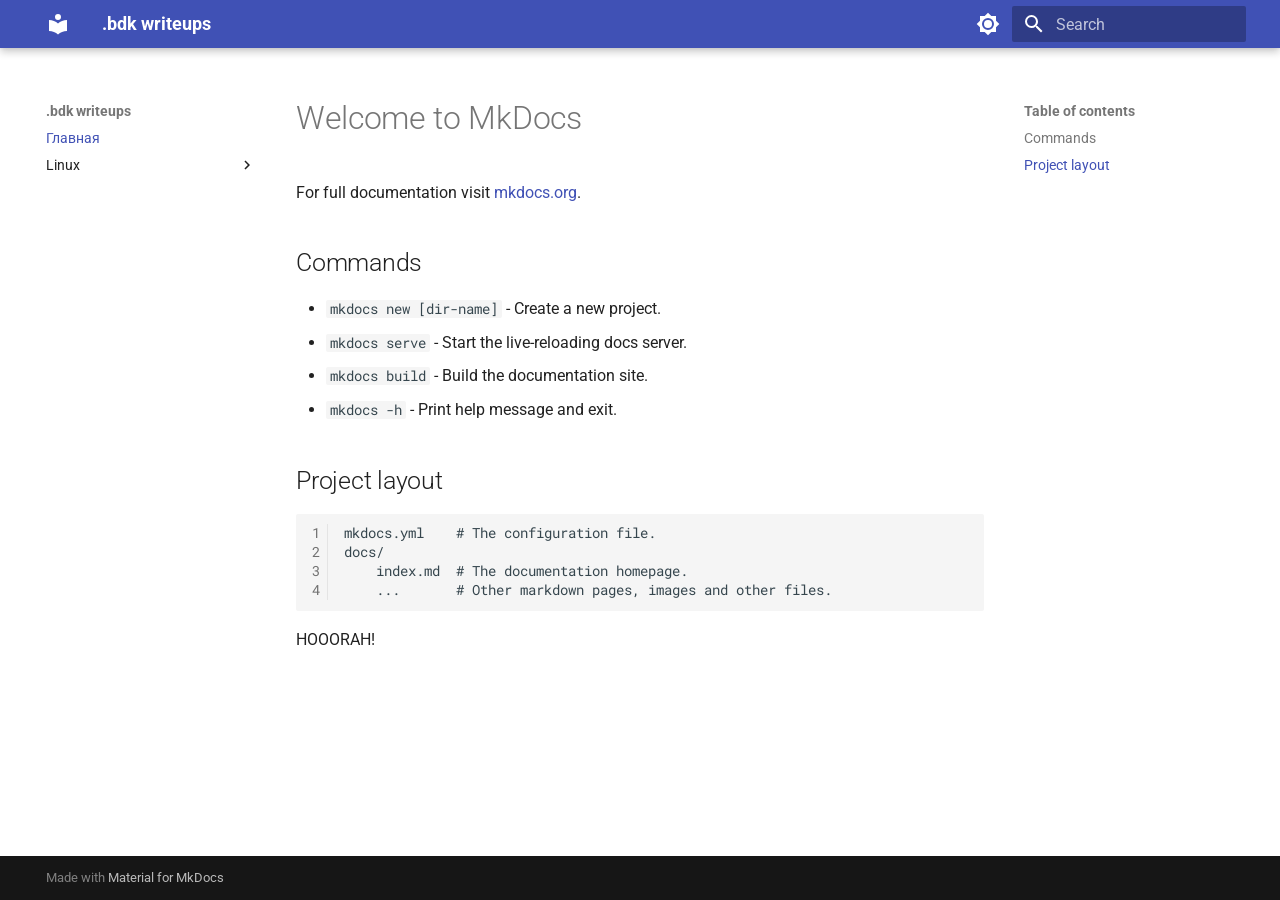
==== index.html @ edc214dc "Deployed 487a9bb with MkDocs version: 1.6.1" ====
<!doctype html>
<html lang="en" class="no-js">
  <head>
    
      <meta charset="utf-8">
      <meta name="viewport" content="width=device-width,initial-scale=1">
      
      
      
      
      
        <link rel="next" href="Linux/cherryblossom/cherryblossom/">
      
      
        
      
      
      <link rel="icon" href="assets/images/favicon.png">
      <meta name="generator" content="mkdocs-1.6.1, mkdocs-material-9.7.7">
    
    
      
        <title>.bdk writeups</title>
      
    
    
      <link rel="stylesheet" href="assets/stylesheets/main.ec1eaa64.min.css">
      
        
        <link rel="stylesheet" href="assets/stylesheets/palette.ab4e12ef.min.css">
      
      


    
    
      
    
    
      
        
        
        <link rel="preconnect" href="https://fonts.gstatic.com" crossorigin>
        <link rel="stylesheet" href="https://fonts.googleapis.com/css?family=Roboto:300,300i,400,400i,700,700i%7CRoboto+Mono:400,400i,700,700i&display=fallback">
        <style>:root{--md-text-font:"Roboto";--md-code-font:"Roboto Mono"}</style>
      
    
    
      <link rel="stylesheet" href="stylesheets/custom.css">
    
    <script>__md_scope=new URL(".",location),__md_hash=e=>[...e].reduce(((e,_)=>(e<<5)-e+_.charCodeAt(0)),0),__md_get=(e,_=localStorage,t=__md_scope)=>JSON.parse(_.getItem(t.pathname+"."+e)),__md_set=(e,_,t=localStorage,a=__md_scope)=>{try{t.setItem(a.pathname+"."+e,JSON.stringify(_))}catch(e){}}</script>
    
      

    
    
  </head>
  
  
    
    
      
    
    
    
    
    <body dir="ltr" data-md-color-scheme="default" data-md-color-primary="indigo" data-md-color-accent="indigo">
  
    
    <input class="md-toggle" data-md-toggle="drawer" type="checkbox" id="__drawer" autocomplete="off">
    <input class="md-toggle" data-md-toggle="search" type="checkbox" id="__search" autocomplete="off">
    <label class="md-overlay" for="__drawer"></label>
    <div data-md-component="skip">
      
        
        <a href="#welcome-to-mkdocs" class="md-skip">
          Skip to content
        </a>
      
    </div>
    <div data-md-component="announce">
      
    </div>
    
    
      

  

<header class="md-header md-header--shadow" data-md-component="header">
  <nav class="md-header__inner md-grid" aria-label="Header">
    <a href="." title=".bdk writeups" class="md-header__button md-logo" aria-label=".bdk writeups" data-md-component="logo">
      
  
  <svg xmlns="http://www.w3.org/2000/svg" viewBox="0 0 24 24"><path d="M12 8a3 3 0 0 0 3-3 3 3 0 0 0-3-3 3 3 0 0 0-3 3 3 3 0 0 0 3 3m0 3.54C9.64 9.35 6.5 8 3 8v11c3.5 0 6.64 1.35 9 3.54 2.36-2.19 5.5-3.54 9-3.54V8c-3.5 0-6.64 1.35-9 3.54"/></svg>

    </a>
    <label class="md-header__button md-icon" for="__drawer">
      
      <svg xmlns="http://www.w3.org/2000/svg" viewBox="0 0 24 24"><path d="M3 6h18v2H3zm0 5h18v2H3zm0 5h18v2H3z"/></svg>
    </label>
    <div class="md-header__title" data-md-component="header-title">
      <div class="md-header__ellipsis">
        <div class="md-header__topic">
          <span class="md-ellipsis">
            .bdk writeups
          </span>
        </div>
        <div class="md-header__topic" data-md-component="header-topic">
          <span class="md-ellipsis">
            
              Главная
            
          </span>
        </div>
      </div>
    </div>
    
      
        <form class="md-header__option" data-md-component="palette">
  
    
    
    
    <input class="md-option" data-md-color-media="" data-md-color-scheme="default" data-md-color-primary="indigo" data-md-color-accent="indigo"  aria-label="Переключить на тёмную тему"  type="radio" name="__palette" id="__palette_0">
    
      <label class="md-header__button md-icon" title="Переключить на тёмную тему" for="__palette_1" hidden>
        <svg xmlns="http://www.w3.org/2000/svg" viewBox="0 0 24 24"><path d="M12 8a4 4 0 0 0-4 4 4 4 0 0 0 4 4 4 4 0 0 0 4-4 4 4 0 0 0-4-4m0 10a6 6 0 0 1-6-6 6 6 0 0 1 6-6 6 6 0 0 1 6 6 6 6 0 0 1-6 6m8-9.31V4h-4.69L12 .69 8.69 4H4v4.69L.69 12 4 15.31V20h4.69L12 23.31 15.31 20H20v-4.69L23.31 12z"/></svg>
      </label>
    
  
    
    
    
    <input class="md-option" data-md-color-media="" data-md-color-scheme="slate" data-md-color-primary="indigo" data-md-color-accent="indigo"  aria-label="Переключить на светлую тему"  type="radio" name="__palette" id="__palette_1">
    
      <label class="md-header__button md-icon" title="Переключить на светлую тему" for="__palette_0" hidden>
        <svg xmlns="http://www.w3.org/2000/svg" viewBox="0 0 24 24"><path d="M12 18c-.89 0-1.74-.2-2.5-.55C11.56 16.5 13 14.42 13 12s-1.44-4.5-3.5-5.45C10.26 6.2 11.11 6 12 6a6 6 0 0 1 6 6 6 6 0 0 1-6 6m8-9.31V4h-4.69L12 .69 8.69 4H4v4.69L.69 12 4 15.31V20h4.69L12 23.31 15.31 20H20v-4.69L23.31 12z"/></svg>
      </label>
    
  
</form>
      
    
    
      <script>var palette=__md_get("__palette");if(palette&&palette.color){if("(prefers-color-scheme)"===palette.color.media){var media=matchMedia("(prefers-color-scheme: light)"),input=document.querySelector(media.matches?"[data-md-color-media='(prefers-color-scheme: light)']":"[data-md-color-media='(prefers-color-scheme: dark)']");palette.color.media=input.getAttribute("data-md-color-media"),palette.color.scheme=input.getAttribute("data-md-color-scheme"),palette.color.primary=input.getAttribute("data-md-color-primary"),palette.color.accent=input.getAttribute("data-md-color-accent")}for(var[key,value]of Object.entries(palette.color))document.body.setAttribute("data-md-color-"+key,value)}</script>
    
    
    
      
      
        <label class="md-header__button md-icon" for="__search">
          
          <svg xmlns="http://www.w3.org/2000/svg" viewBox="0 0 24 24"><path d="M9.5 3A6.5 6.5 0 0 1 16 9.5c0 1.61-.59 3.09-1.56 4.23l.27.27h.79l5 5-1.5 1.5-5-5v-.79l-.27-.27A6.52 6.52 0 0 1 9.5 16 6.5 6.5 0 0 1 3 9.5 6.5 6.5 0 0 1 9.5 3m0 2C7 5 5 7 5 9.5S7 14 9.5 14 14 12 14 9.5 12 5 9.5 5"/></svg>
        </label>
        <div class="md-search" data-md-component="search" role="dialog">
  <label class="md-search__overlay" for="__search"></label>
  <div class="md-search__inner" role="search">
    <form class="md-search__form" name="search">
      <input type="text" class="md-search__input" name="query" aria-label="Search" placeholder="Search" autocapitalize="off" autocorrect="off" autocomplete="off" spellcheck="false" data-md-component="search-query" required>
      <label class="md-search__icon md-icon" for="__search">
        
        <svg xmlns="http://www.w3.org/2000/svg" viewBox="0 0 24 24"><path d="M9.5 3A6.5 6.5 0 0 1 16 9.5c0 1.61-.59 3.09-1.56 4.23l.27.27h.79l5 5-1.5 1.5-5-5v-.79l-.27-.27A6.52 6.52 0 0 1 9.5 16 6.5 6.5 0 0 1 3 9.5 6.5 6.5 0 0 1 9.5 3m0 2C7 5 5 7 5 9.5S7 14 9.5 14 14 12 14 9.5 12 5 9.5 5"/></svg>
        
        <svg xmlns="http://www.w3.org/2000/svg" viewBox="0 0 24 24"><path d="M20 11v2H8l5.5 5.5-1.42 1.42L4.16 12l7.92-7.92L13.5 5.5 8 11z"/></svg>
      </label>
      <nav class="md-search__options" aria-label="Search">
        
        <button type="reset" class="md-search__icon md-icon" title="Clear" aria-label="Clear" tabindex="-1">
          
          <svg xmlns="http://www.w3.org/2000/svg" viewBox="0 0 24 24"><path d="M19 6.41 17.59 5 12 10.59 6.41 5 5 6.41 10.59 12 5 17.59 6.41 19 12 13.41 17.59 19 19 17.59 13.41 12z"/></svg>
        </button>
      </nav>
      
    </form>
    <div class="md-search__output">
      <div class="md-search__scrollwrap" tabindex="0" data-md-scrollfix>
        <div class="md-search-result" data-md-component="search-result">
          <div class="md-search-result__meta">
            Initializing search
          </div>
          <ol class="md-search-result__list" role="presentation"></ol>
        </div>
      </div>
    </div>
  </div>
</div>
      
    
    
  </nav>
  
</header>
    
    <div class="md-container" data-md-component="container">
      
      
        
          
        
      
      <main class="md-main" data-md-component="main">
        <div class="md-main__inner md-grid">
          
            
              
              <div class="md-sidebar md-sidebar--primary" data-md-component="sidebar" data-md-type="navigation" >
                <div class="md-sidebar__scrollwrap">
                  <div class="md-sidebar__inner">
                    



<nav class="md-nav md-nav--primary" aria-label="Navigation" data-md-level="0">
  <label class="md-nav__title" for="__drawer">
    <a href="." title=".bdk writeups" class="md-nav__button md-logo" aria-label=".bdk writeups" data-md-component="logo">
      
  
  <svg xmlns="http://www.w3.org/2000/svg" viewBox="0 0 24 24"><path d="M12 8a3 3 0 0 0 3-3 3 3 0 0 0-3-3 3 3 0 0 0-3 3 3 3 0 0 0 3 3m0 3.54C9.64 9.35 6.5 8 3 8v11c3.5 0 6.64 1.35 9 3.54 2.36-2.19 5.5-3.54 9-3.54V8c-3.5 0-6.64 1.35-9 3.54"/></svg>

    </a>
    .bdk writeups
  </label>
  
  <ul class="md-nav__list" data-md-scrollfix>
    
      
      
  
  
    
  
  
  
    <li class="md-nav__item md-nav__item--active">
      
      <input class="md-nav__toggle md-toggle" type="checkbox" id="__toc">
      
      
        
      
      
        <label class="md-nav__link md-nav__link--active" for="__toc">
          
  
  
  <span class="md-ellipsis">
    
  
    Главная
  

    
  </span>
  
  

          <span class="md-nav__icon md-icon"></span>
        </label>
      
      <a href="." class="md-nav__link md-nav__link--active">
        
  
  
  <span class="md-ellipsis">
    
  
    Главная
  

    
  </span>
  
  

      </a>
      
        

<nav class="md-nav md-nav--secondary" aria-label="Table of contents">
  
  
  
    
  
  
    <label class="md-nav__title" for="__toc">
      <span class="md-nav__icon md-icon"></span>
      Table of contents
    </label>
    <ul class="md-nav__list" data-md-component="toc" data-md-scrollfix>
      
        <li class="md-nav__item">
  <a href="#commands" class="md-nav__link">
    <span class="md-ellipsis">
      
        Commands
      
    </span>
  </a>
  
</li>
      
        <li class="md-nav__item">
  <a href="#project-layout" class="md-nav__link">
    <span class="md-ellipsis">
      
        Project layout
      
    </span>
  </a>
  
</li>
      
    </ul>
  
</nav>
      
    </li>
  

    
      
      
  
  
  
  
    
    
    
    
    
    <li class="md-nav__item md-nav__item--nested">
      
        
        
        <input class="md-nav__toggle md-toggle " type="checkbox" id="__nav_2" >
        
          
          <label class="md-nav__link" for="__nav_2" id="__nav_2_label" tabindex="0">
            
  
  
  <span class="md-ellipsis">
    
  
    Linux
  

    
  </span>
  
  

            <span class="md-nav__icon md-icon"></span>
          </label>
        
        <nav class="md-nav" data-md-level="1" aria-labelledby="__nav_2_label" aria-expanded="false">
          <label class="md-nav__title" for="__nav_2">
            <span class="md-nav__icon md-icon"></span>
            
  
    Linux
  

          </label>
          <ul class="md-nav__list" data-md-scrollfix>
            
              
                
  
  
  
  
    <li class="md-nav__item">
      <a href="Linux/cherryblossom/cherryblossom/" class="md-nav__link">
        
  
  
  <span class="md-ellipsis">
    
  
    CherryBlossom
  

    
  </span>
  
  

      </a>
    </li>
  

              
            
          </ul>
        </nav>
      
    </li>
  

    
  </ul>
</nav>
                  </div>
                </div>
              </div>
            
            
              
              <div class="md-sidebar md-sidebar--secondary" data-md-component="sidebar" data-md-type="toc" >
                <div class="md-sidebar__scrollwrap">
                  <div class="md-sidebar__inner">
                    

<nav class="md-nav md-nav--secondary" aria-label="Table of contents">
  
  
  
    
  
  
    <label class="md-nav__title" for="__toc">
      <span class="md-nav__icon md-icon"></span>
      Table of contents
    </label>
    <ul class="md-nav__list" data-md-component="toc" data-md-scrollfix>
      
        <li class="md-nav__item">
  <a href="#commands" class="md-nav__link">
    <span class="md-ellipsis">
      
        Commands
      
    </span>
  </a>
  
</li>
      
        <li class="md-nav__item">
  <a href="#project-layout" class="md-nav__link">
    <span class="md-ellipsis">
      
        Project layout
      
    </span>
  </a>
  
</li>
      
    </ul>
  
</nav>
                  </div>
                </div>
              </div>
            
          
          
            <div class="md-content" data-md-component="content">
              
              <article class="md-content__inner md-typeset">
                
                  



<h1 id="welcome-to-mkdocs">Welcome to MkDocs</h1>
<p>For full documentation visit <a href="https://www.mkdocs.org">mkdocs.org</a>.</p>
<h2 id="commands">Commands</h2>
<ul>
<li><code>mkdocs new [dir-name]</code> - Create a new project.</li>
<li><code>mkdocs serve</code> - Start the live-reloading docs server.</li>
<li><code>mkdocs build</code> - Build the documentation site.</li>
<li><code>mkdocs -h</code> - Print help message and exit.</li>
</ul>
<h2 id="project-layout">Project layout</h2>
<div class="highlight"><table class="highlighttable"><tr><td class="linenos"><div class="linenodiv"><pre><span></span><span class="normal">1</span>
<span class="normal">2</span>
<span class="normal">3</span>
<span class="normal">4</span></pre></div></td><td class="code"><div><pre><span></span><code>mkdocs.yml    # The configuration file.
docs/
    index.md  # The documentation homepage.
    ...       # Other markdown pages, images and other files.
</code></pre></div></td></tr></table></div>
<p>HOOORAH!</p>












                
              </article>
            </div>
          
          
<script>var target=document.getElementById(location.hash.slice(1));target&&target.name&&(target.checked=target.name.startsWith("__tabbed_"))</script>
        </div>
        
      </main>
      
        <footer class="md-footer">
  
  <div class="md-footer-meta md-typeset">
    <div class="md-footer-meta__inner md-grid">
      <div class="md-copyright">
  
  
    Made with
    <a href="https://squidfunk.github.io/mkdocs-material/" target="_blank" rel="noopener">
      Material for MkDocs
    </a>
  
</div>
      
    </div>
  </div>
</footer>
      
    </div>
    <div class="md-dialog" data-md-component="dialog">
      <div class="md-dialog__inner md-typeset"></div>
    </div>
    
    
    
      
      
      <script id="__config" type="application/json">{"annotate": null, "base": ".", "features": [], "search": "assets/javascripts/workers/search.2c215733.min.js", "tags": null, "translations": {"clipboard.copied": "Copied to clipboard", "clipboard.copy": "Copy to clipboard", "search.result.more.one": "1 more on this page", "search.result.more.other": "# more on this page", "search.result.none": "No matching documents", "search.result.one": "1 matching document", "search.result.other": "# matching documents", "search.result.placeholder": "Type to start searching", "search.result.term.missing": "Missing", "select.version": "Select version"}, "version": null}</script>
    
    
      <script src="assets/javascripts/bundle.d7400e89.min.js"></script>
      
    
  </body>
</html>
---- assets/stylesheets/main.ec1eaa64.min.css ----
@charset "UTF-8";html{-webkit-text-size-adjust:none;-moz-text-size-adjust:none;text-size-adjust:none;box-sizing:border-box}*,:after,:before{box-sizing:inherit}@media (prefers-reduced-motion){*,:after,:before{transition:none!important}}body{margin:0}a,button,input,label{-webkit-tap-highlight-color:transparent}a{color:inherit;text-decoration:none}hr{border:0;box-sizing:initial;display:block;height:.05rem;overflow:visible;padding:0}small{font-size:80%}sub,sup{line-height:1em}img{border-style:none}table{border-collapse:initial;border-spacing:0}td,th{font-weight:400;vertical-align:top}button{background:#0000;border:0;font-family:inherit;font-size:inherit;margin:0;padding:0}input{border:0;outline:none}:root{--md-primary-fg-color:#4051b5;--md-primary-fg-color--light:#5d6cc0;--md-primary-fg-color--dark:#303fa1;--md-primary-bg-color:#fff;--md-primary-bg-color--light:#ffffffb3;--md-accent-fg-color:#526cfe;--md-accent-fg-color--transparent:#526cfe1a;--md-accent-bg-color:#fff;--md-accent-bg-color--light:#ffffffb3}[data-md-color-scheme=default]{color-scheme:light}[data-md-color-scheme=default] img[src$="#gh-dark-mode-only"],[data-md-color-scheme=default] img[src$="#only-dark"]{display:none}:root,[data-md-color-scheme=default]{--md-hue:225deg;--md-default-fg-color:#000000de;--md-default-fg-color--light:#0000008a;--md-default-fg-color--lighter:#00000052;--md-default-fg-color--lightest:#00000012;--md-default-bg-color:#fff;--md-default-bg-color--light:#ffffffb3;--md-default-bg-color--lighter:#ffffff4d;--md-default-bg-color--lightest:#ffffff1f;--md-code-fg-color:#36464e;--md-code-bg-color:#f5f5f5;--md-code-bg-color--light:#f5f5f5b3;--md-code-bg-color--lighter:#f5f5f54d;--md-code-hl-color:#4287ff;--md-code-hl-color--light:#4287ff1a;--md-code-hl-number-color:#d52a2a;--md-code-hl-special-color:#db1457;--md-code-hl-function-color:#a846b9;--md-code-hl-constant-color:#6e59d9;--md-code-hl-keyword-color:#3f6ec6;--md-code-hl-string-color:#1c7d4d;--md-code-hl-name-color:var(--md-code-fg-color);--md-code-hl-operator-color:var(--md-default-fg-color--light);--md-code-hl-punctuation-color:var(--md-default-fg-color--light);--md-code-hl-comment-color:var(--md-default-fg-color--light);--md-code-hl-generic-color:var(--md-default-fg-color--light);--md-code-hl-variable-color:var(--md-default-fg-color--light);--md-typeset-color:var(--md-default-fg-color);--md-typeset-a-color:var(--md-primary-fg-color);--md-typeset-del-color:#f5503d26;--md-typeset-ins-color:#0bd57026;--md-typeset-kbd-color:#fafafa;--md-typeset-kbd-accent-color:#fff;--md-typeset-kbd-border-color:#b8b8b8;--md-typeset-mark-color:#ffff0080;--md-typeset-table-color:#0000001f;--md-typeset-table-color--light:rgba(0,0,0,.035);--md-admonition-fg-color:var(--md-default-fg-color);--md-admonition-bg-color:var(--md-default-bg-color);--md-warning-fg-color:#000000de;--md-warning-bg-color:#ff9;--md-footer-fg-color:#fff;--md-footer-fg-color--light:#ffffffb3;--md-footer-fg-color--lighter:#ffffff73;--md-footer-bg-color:#000000de;--md-footer-bg-color--dark:#00000052;--md-shadow-z1:0 0.2rem 0.5rem #0000000d,0 0 0.05rem #0000001a;--md-shadow-z2:0 0.2rem 0.5rem #0000001a,0 0 0.05rem #00000040;--md-shadow-z3:0 0.2rem 0.5rem #0003,0 0 0.05rem #00000059}.md-icon svg{fill:currentcolor;display:block;height:1.2rem;width:1.2rem}body{-webkit-font-smoothing:antialiased;-moz-osx-font-smoothing:grayscale;--md-text-font-family:var(--md-text-font,_),-apple-system,BlinkMacSystemFont,Helvetica,Arial,sans-serif;--md-code-font-family:var(--md-code-font,_),SFMono-Regular,Consolas,Menlo,monospace}aside,body,input{font-feature-settings:"kern","liga";color:var(--md-typeset-color);font-family:var(--md-text-font-family)}code,kbd,pre{font-feature-settings:"kern";font-family:var(--md-code-font-family)}:root{--md-typeset-table-sort-icon:url('data:image/svg+xml;charset=utf-8,<svg xmlns="http://www.w3.org/2000/svg" viewBox="0 0 24 24"><path d="m18 21-4-4h3V7h-3l4-4 4 4h-3v10h3M2 19v-2h10v2M2 13v-2h7v2M2 7V5h4v2z"/></svg>');--md-typeset-table-sort-icon--asc:url('data:image/svg+xml;charset=utf-8,<svg xmlns="http://www.w3.org/2000/svg" viewBox="0 0 24 24"><path d="M19 17h3l-4 4-4-4h3V3h2M2 17h10v2H2M6 5v2H2V5m0 6h7v2H2z"/></svg>');--md-typeset-table-sort-icon--desc:url('data:image/svg+xml;charset=utf-8,<svg xmlns="http://www.w3.org/2000/svg" viewBox="0 0 24 24"><path d="M19 7h3l-4-4-4 4h3v14h2M2 17h10v2H2M6 5v2H2V5m0 6h7v2H2z"/></svg>')}.md-typeset{-webkit-print-color-adjust:exact;color-adjust:exact;font-size:.8rem;line-height:1.6;overflow-wrap:break-word}@media print{.md-typeset{font-size:.68rem}}.md-typeset blockquote,.md-typeset dl,.md-typeset figure,.md-typeset ol,.md-typeset pre,.md-typeset ul{margin-bottom:1em;margin-top:1em}.md-typeset h1{color:var(--md-default-fg-color--light);font-size:2em;line-height:1.3;margin:0 0 1.25em}.md-typeset h1,.md-typeset h2{font-weight:300;letter-spacing:-.01em}.md-typeset h2{font-size:1.5625em;line-height:1.4;margin:1.6em 0 .64em}.md-typeset h3{font-size:1.25em;font-weight:400;letter-spacing:-.01em;line-height:1.5;margin:1.6em 0 .8em}.md-typeset h2+h3{margin-top:.8em}.md-typeset h4{font-weight:700;letter-spacing:-.01em;margin:1em 0}.md-typeset h5,.md-typeset h6{color:var(--md-default-fg-color--light);font-size:.8em;font-weight:700;letter-spacing:-.01em;margin:1.25em 0}.md-typeset h5{text-transform:uppercase}.md-typeset h5 code{text-transform:none}.md-typeset hr{border-bottom:.05rem solid var(--md-default-fg-color--lightest);display:flow-root;margin:1.5em 0}.md-typeset a{color:var(--md-typeset-a-color);word-break:break-word}.md-typeset a,.md-typeset a:before{transition:color 125ms}.md-typeset a:focus,.md-typeset a:hover{color:var(--md-accent-fg-color)}.md-typeset a:focus code,.md-typeset a:hover code{background-color:var(--md-accent-fg-color--transparent);color:var(--md-accent-fg-color)}.md-typeset a code{color:var(--md-typeset-a-color)}.md-typeset a.focus-visible{outline-color:var(--md-accent-fg-color);outline-offset:.2rem}.md-typeset code,.md-typeset kbd,.md-typeset pre{color:var(--md-code-fg-color);direction:ltr;font-variant-ligatures:none;transition:background-color 125ms}@media print{.md-typeset code,.md-typeset kbd,.md-typeset pre{white-space:pre-wrap}}.md-typeset code{background-color:var(--md-code-bg-color);border-radius:.1rem;-webkit-box-decoration-break:clone;box-decoration-break:clone;font-size:.85em;padding:0 .2941176471em;transition:color 125ms,background-color 125ms;word-break:break-word}.md-typeset code:not(.focus-visible){-webkit-tap-highlight-color:transparent;outline:none}.md-typeset pre{display:flow-root;line-height:1.4;position:relative}.md-typeset pre>code{-webkit-box-decoration-break:slice;box-decoration-break:slice;box-shadow:none;display:block;margin:0;outline-color:var(--md-accent-fg-color);overflow:auto;padding:.7720588235em 1.1764705882em;scrollbar-color:var(--md-default-fg-color--lighter) #0000;scrollbar-width:thin;touch-action:auto;word-break:normal}.md-typeset pre>code:hover{scrollbar-color:var(--md-accent-fg-color) #0000}.md-typeset pre>code::-webkit-scrollbar{height:.2rem;width:.2rem}.md-typeset pre>code::-webkit-scrollbar-thumb{background-color:var(--md-default-fg-color--lighter)}.md-typeset pre>code::-webkit-scrollbar-thumb:hover{background-color:var(--md-accent-fg-color)}.md-typeset kbd{background-color:var(--md-typeset-kbd-color);border-radius:.1rem;box-shadow:0 .1rem 0 .05rem var(--md-typeset-kbd-border-color),0 .1rem 0 var(--md-typeset-kbd-border-color),0 -.1rem .2rem var(--md-typeset-kbd-accent-color) inset;color:var(--md-default-fg-color);display:inline-block;font-size:.75em;padding:0 .6666666667em;vertical-align:text-top;word-break:break-word}.md-typeset mark{background-color:var(--md-typeset-mark-color);-webkit-box-decoration-break:clone;box-decoration-break:clone;color:inherit;word-break:break-word}.md-typeset abbr{cursor:help;text-decoration:none}.md-typeset [data-preview],.md-typeset abbr{border-bottom:.05rem dotted var(--md-default-fg-color--light)}.md-typeset small{opacity:.75}[dir=ltr] .md-typeset sub,[dir=ltr] .md-typeset sup{margin-left:.078125em}[dir=rtl] .md-typeset sub,[dir=rtl] .md-typeset sup{margin-right:.078125em}[dir=ltr] .md-typeset blockquote{padding-left:.6rem}[dir=rtl] .md-typeset blockquote{padding-right:.6rem}[dir=ltr] .md-typeset blockquote{border-left:.2rem solid var(--md-default-fg-color--lighter)}[dir=rtl] .md-typeset blockquote{border-right:.2rem solid var(--md-default-fg-color--lighter)}.md-typeset blockquote{color:var(--md-default-fg-color--light);margin-left:0;margin-right:0}.md-typeset ul{list-style-type:disc}.md-typeset ul[type]{list-style-type:revert-layer}[dir=ltr] .md-typeset ol,[dir=ltr] .md-typeset ul{margin-left:.625em}[dir=rtl] .md-typeset ol,[dir=rtl] .md-typeset ul{margin-right:.625em}.md-typeset ol,.md-typeset ul{padding:0}.md-typeset ol:not([hidden]),.md-typeset ul:not([hidden]){display:flow-root}.md-typeset ol ol,.md-typeset ul ol{list-style-type:lower-alpha}.md-typeset ol ol ol,.md-typeset ul ol ol{list-style-type:lower-roman}.md-typeset ol ol ol ol,.md-typeset ul ol ol ol{list-style-type:upper-alpha}.md-typeset ol ol ol ol ol,.md-typeset ul ol ol ol ol{list-style-type:upper-roman}.md-typeset ol[type],.md-typeset ul[type]{list-style-type:revert-layer}[dir=ltr] .md-typeset ol li,[dir=ltr] .md-typeset ul li{margin-left:1.25em}[dir=rtl] .md-typeset ol li,[dir=rtl] .md-typeset ul li{margin-right:1.25em}.md-typeset ol li,.md-typeset ul li{margin-bottom:.5em}.md-typeset ol li blockquote,.md-typeset ol li p,.md-typeset ul li blockquote,.md-typeset ul li p{margin:.5em 0}.md-typeset ol li:last-child,.md-typeset ul li:last-child{margin-bottom:0}[dir=ltr] .md-typeset ol li ol,[dir=ltr] .md-typeset ol li ul,[dir=ltr] .md-typeset ul li ol,[dir=ltr] .md-typeset ul li ul{margin-left:.625em}[dir=rtl] .md-typeset ol li ol,[dir=rtl] .md-typeset ol li ul,[dir=rtl] .md-typeset ul li ol,[dir=rtl] .md-typeset ul li ul{margin-right:.625em}.md-typeset ol li ol,.md-typeset ol li ul,.md-typeset ul li ol,.md-typeset ul li ul{margin-bottom:.5em;margin-top:.5em}[dir=ltr] .md-typeset dd{margin-left:1.875em}[dir=rtl] .md-typeset dd{margin-right:1.875em}.md-typeset dd{margin-bottom:1.5em;margin-top:1em}.md-typeset img,.md-typeset svg,.md-typeset video{height:auto;max-width:100%}.md-typeset img[align=left]{margin:1em 1em 1em 0}.md-typeset img[align=right]{margin:1em 0 1em 1em}.md-typeset img[align]:only-child{margin-top:0}.md-typeset figure{display:flow-root;margin:1em auto;max-width:100%;text-align:center;width:fit-content}.md-typeset figure img{display:block;margin:0 auto}.md-typeset figcaption{font-style:italic;margin:1em auto;max-width:24rem}.md-typeset iframe{max-width:100%}.md-typeset table:not([class]){background-color:var(--md-default-bg-color);border:.05rem solid var(--md-typeset-table-color);border-radius:.1rem;display:inline-block;font-size:.64rem;max-width:100%;overflow:auto;touch-action:auto}@media print{.md-typeset table:not([class]){display:table}}.md-typeset table:not([class])+*{margin-top:1.5em}.md-typeset table:not([class]) td>:first-child,.md-typeset table:not([class]) th>:first-child{margin-top:0}.md-typeset table:not([class]) td>:last-child,.md-typeset table:not([class]) th>:last-child{margin-bottom:0}.md-typeset table:not([class]) td:not([align]),.md-typeset table:not([class]) th:not([align]){text-align:left}[dir=rtl] .md-typeset table:not([class]) td:not([align]),[dir=rtl] .md-typeset table:not([class]) th:not([align]){text-align:right}.md-typeset table:not([class]) th{font-weight:700;min-width:5rem;padding:.9375em 1.25em;vertical-align:top}.md-typeset table:not([class]) td{border-top:.05rem solid var(--md-typeset-table-color);padding:.9375em 1.25em;vertical-align:top}.md-typeset table:not([class]) tbody tr{transition:background-color 125ms}.md-typeset table:not([class]) tbody tr:hover{background-color:var(--md-typeset-table-color--light);box-shadow:0 .05rem 0 var(--md-default-bg-color) inset}.md-typeset table:not([class]) a{word-break:normal}.md-typeset table th[role=columnheader]{cursor:pointer}[dir=ltr] .md-typeset table th[role=columnheader]:after{margin-left:.5em}[dir=rtl] .md-typeset table th[role=columnheader]:after{margin-right:.5em}.md-typeset table th[role=columnheader]:after{content:"";display:inline-block;height:1.2em;-webkit-mask-image:var(--md-typeset-table-sort-icon);mask-image:var(--md-typeset-table-sort-icon);-webkit-mask-repeat:no-repeat;mask-repeat:no-repeat;-webkit-mask-size:contain;mask-size:contain;transition:background-color 125ms;vertical-align:text-bottom;width:1.2em}.md-typeset table th[role=columnheader]:hover:after{background-color:var(--md-default-fg-color--lighter)}.md-typeset table th[role=columnheader][aria-sort=ascending]:after{background-color:var(--md-default-fg-color--light);-webkit-mask-image:var(--md-typeset-table-sort-icon--asc);mask-image:var(--md-typeset-table-sort-icon--asc)}.md-typeset table th[role=columnheader][aria-sort=descending]:after{background-color:var(--md-default-fg-color--light);-webkit-mask-image:var(--md-typeset-table-sort-icon--desc);mask-image:var(--md-typeset-table-sort-icon--desc)}.md-typeset__scrollwrap{margin:1em -.8rem;overflow-x:auto;touch-action:auto}.md-typeset__table{display:inline-block;margin-bottom:.5em;padding:0 .8rem}@media print{.md-typeset__table{display:block}}html .md-typeset__table table{display:table;margin:0;overflow:hidden;width:100%}@media screen and (max-width:44.984375em){.md-content__inner>pre{margin:1em -.8rem}.md-content__inner>pre code{border-radius:0}}.md-typeset .md-author{border-radius:100%;display:block;flex-shrink:0;height:1.6rem;overflow:hidden;position:relative;transition:color 125ms,transform 125ms;width:1.6rem}.md-typeset .md-author img{display:block}.md-typeset .md-author--more{background:var(--md-default-fg-color--lightest);color:var(--md-default-fg-color--lighter);font-size:.6rem;font-weight:700;line-height:1.6rem;text-align:center}.md-typeset .md-author--long{height:2.4rem;width:2.4rem}.md-typeset a.md-author{transform:scale(1)}.md-typeset a.md-author img{border-radius:100%;filter:grayscale(100%) opacity(75%);transition:filter 125ms}.md-typeset a.md-author:focus,.md-typeset a.md-author:hover{transform:scale(1.1);z-index:1}.md-typeset a.md-author:focus img,.md-typeset a.md-author:hover img{filter:grayscale(0)}.md-banner{background-color:var(--md-footer-bg-color);color:var(--md-footer-fg-color);overflow:auto}@media print{.md-banner{display:none}}.md-banner--warning{background-color:var(--md-warning-bg-color);color:var(--md-warning-fg-color)}.md-banner__inner{font-size:.7rem;margin:.6rem auto;padding:0 .8rem}[dir=ltr] .md-banner__button{float:right}[dir=rtl] .md-banner__button{float:left}.md-banner__button{color:inherit;cursor:pointer;transition:opacity .25s}.no-js .md-banner__button{display:none}.md-banner__button:hover{opacity:.7}html{font-size:125%;height:100%;overflow-x:hidden}@media screen and (min-width:100em){html{font-size:137.5%}}@media screen and (min-width:125em){html{font-size:150%}}body{background-color:var(--md-default-bg-color);display:flex;flex-direction:column;font-size:.5rem;min-height:100%;position:relative;width:100%}@media print{body{display:block}}@media screen and (max-width:59.984375em){body[data-md-scrolllock]{position:fixed}}.md-grid{margin-left:auto;margin-right:auto;max-width:61rem}.md-container{display:flex;flex-direction:column;flex-grow:1}@media print{.md-container{display:block}}.md-main{flex-grow:1}.md-main__inner{display:flex;height:100%;margin-top:1.5rem}.md-ellipsis{overflow:hidden;text-overflow:ellipsis}.md-toggle{display:none}.md-option{height:0;opacity:0;position:absolute;width:0}.md-option:checked+label:not([hidden]){display:block}.md-option.focus-visible+label{outline-color:var(--md-accent-fg-color);outline-style:auto}.md-skip{background-color:var(--md-default-fg-color);border-radius:.1rem;color:var(--md-default-bg-color);font-size:.64rem;margin:.5rem;opacity:0;outline-color:var(--md-accent-fg-color);padding:.3rem .5rem;position:fixed;transform:translateY(.4rem);z-index:-1}.md-skip:focus{opacity:1;transform:translateY(0);transition:transform .25s cubic-bezier(.4,0,.2,1),opacity 175ms 75ms;z-index:10}@page{margin:25mm}:root{--md-clipboard-icon:url('data:image/svg+xml;charset=utf-8,<svg xmlns="http://www.w3.org/2000/svg" viewBox="0 0 24 24"><path d="M19 21H8V7h11m0-2H8a2 2 0 0 0-2 2v14a2 2 0 0 0 2 2h11a2 2 0 0 0 2-2V7a2 2 0 0 0-2-2m-3-4H4a2 2 0 0 0-2 2v14h2V3h12z"/></svg>')}.md-clipboard{border-radius:.1rem;color:var(--md-default-fg-color--lightest);cursor:pointer;height:1.5em;outline-color:var(--md-accent-fg-color);outline-offset:.1rem;transition:color .25s;width:1.5em;z-index:1}@media print{.md-clipboard{display:none}}.md-clipboard:not(.focus-visible){-webkit-tap-highlight-color:transparent;outline:none}:hover>.md-clipboard{color:var(--md-default-fg-color--light)}.md-clipboard:focus,.md-clipboard:hover{color:var(--md-accent-fg-color)}.md-clipboard:after{background-color:currentcolor;content:"";display:block;height:1.125em;margin:0 auto;-webkit-mask-image:var(--md-clipboard-icon);mask-image:var(--md-clipboard-icon);-webkit-mask-position:center;mask-position:center;-webkit-mask-repeat:no-repeat;mask-repeat:no-repeat;-webkit-mask-size:contain;mask-size:contain;width:1.125em}.md-clipboard--inline{cursor:pointer}.md-clipboard--inline code{transition:color .25s,background-color .25s}.md-clipboard--inline:focus code,.md-clipboard--inline:hover code{background-color:var(--md-accent-fg-color--transparent);color:var(--md-accent-fg-color)}:root{--md-code-select-icon:url('data:image/svg+xml;charset=utf-8,<svg xmlns="http://www.w3.org/2000/svg" viewBox="0 0 24 24"><path d="M19 19h-4v2h4c1.1 0 2-.9 2-2v-4h-2m0-12h-4v2h4v4h2V5c0-1.1-.9-2-2-2M5 5h4V3H5c-1.1 0-2 .9-2 2v4h2m0 6H3v4c0 1.1.9 2 2 2h4v-2H5zm2-4h2v2H7zm4 0h2v2h-2zm4 0h2v2h-2zM7 7h2v2H7zm4 0h2v2h-2zm4 0h2v2h-2zm-8 8h2v2H7zm4 0h2v2h-2zm4 0h2v2h-2z"/></svg>');--md-code-copy-icon:url('data:image/svg+xml;charset=utf-8,<svg xmlns="http://www.w3.org/2000/svg" viewBox="0 0 24 24"><path d="M19 21H8V7h11m0-2H8a2 2 0 0 0-2 2v14a2 2 0 0 0 2 2h11a2 2 0 0 0 2-2V7a2 2 0 0 0-2-2m-3-4H4a2 2 0 0 0-2 2v14h2V3h12z"/></svg>')}.md-typeset .md-code__content{display:grid}.md-code__nav{background-color:var(--md-code-bg-color--lighter);border-radius:.1rem;display:flex;gap:.2rem;padding:.2rem;position:absolute;right:.25em;top:.25em;transition:background-color .25s;z-index:1}:hover>.md-code__nav{background-color:var(--md-code-bg-color--light)}.md-code__button{color:var(--md-default-fg-color--lightest);cursor:pointer;display:block;height:1.5em;outline-color:var(--md-accent-fg-color);outline-offset:.1rem;transition:color .25s;width:1.5em}:hover>*>.md-code__button{color:var(--md-default-fg-color--light)}.md-code__button.focus-visible,.md-code__button:hover{color:var(--md-accent-fg-color)}.md-code__button--active{color:var(--md-default-fg-color)!important}.md-code__button:after{background-color:currentcolor;content:"";display:block;height:1.125em;margin:0 auto;-webkit-mask-position:center;mask-position:center;-webkit-mask-repeat:no-repeat;mask-repeat:no-repeat;-webkit-mask-size:contain;mask-size:contain;width:1.125em}.md-code__button[data-md-type=select]:after{-webkit-mask-image:var(--md-code-select-icon);mask-image:var(--md-code-select-icon)}.md-code__button[data-md-type=copy]:after{-webkit-mask-image:var(--md-code-copy-icon);mask-image:var(--md-code-copy-icon)}@keyframes consent{0%{opacity:0;transform:translateY(100%)}to{opacity:1;transform:translateY(0)}}@keyframes overlay{0%{opacity:0}to{opacity:1}}.md-consent__overlay{animation:overlay .25s both;-webkit-backdrop-filter:blur(.1rem);backdrop-filter:blur(.1rem);background-color:#0000008a;height:100%;opacity:1;position:fixed;top:0;width:100%;z-index:5}.md-consent__inner{animation:consent .5s cubic-bezier(.1,.7,.1,1) both;background-color:var(--md-default-bg-color);border:0;border-radius:.1rem;bottom:0;box-shadow:0 0 .2rem #0000001a,0 .2rem .4rem #0003;max-height:100%;overflow:auto;padding:0;position:fixed;width:100%;z-index:5}.md-consent__form{padding:.8rem}.md-consent__settings{display:none;margin:1em 0}input:checked+.md-consent__settings{display:block}.md-consent__controls{margin-bottom:.8rem}.md-typeset .md-consent__controls .md-button{display:inline}@media screen and (max-width:44.984375em){.md-typeset .md-consent__controls .md-button{display:block;margin-top:.4rem;text-align:center;width:100%}}.md-consent label{cursor:pointer}.md-content{flex-grow:1;min-width:0}.md-content__inner{margin:0 .8rem 1.2rem;padding-top:.6rem}@media screen and (min-width:76.25em){[dir=ltr] .md-sidebar--primary:not([hidden])~.md-content>.md-content__inner{margin-left:1.2rem}[dir=ltr] .md-sidebar--secondary:not([hidden])~.md-content>.md-content__inner,[dir=rtl] .md-sidebar--primary:not([hidden])~.md-content>.md-content__inner{margin-right:1.2rem}[dir=rtl] .md-sidebar--secondary:not([hidden])~.md-content>.md-content__inner{margin-left:1.2rem}}.md-content__inner:before{content:"";display:block;height:.4rem}.md-content__inner>:last-child{margin-bottom:0}[dir=ltr] .md-content__button{float:right}[dir=rtl] .md-content__button{float:left}[dir=ltr] .md-content__button{margin-left:.4rem}[dir=rtl] .md-content__button{margin-right:.4rem}.md-content__button{margin:.4rem 0;padding:0}@media print{.md-content__button{display:none}}.md-typeset .md-content__button{color:var(--md-default-fg-color--lighter)}.md-content__button svg{display:inline;vertical-align:top}[dir=rtl] .md-content__button svg{transform:scaleX(-1)}[dir=ltr] .md-dialog{right:.8rem}[dir=rtl] .md-dialog{left:.8rem}.md-dialog{background-color:var(--md-default-fg-color);border-radius:.1rem;bottom:.8rem;box-shadow:var(--md-shadow-z3);min-width:11.1rem;opacity:0;padding:.4rem .6rem;pointer-events:none;position:fixed;transform:translateY(100%);transition:transform 0ms .4s,opacity .4s;z-index:4}@media print{.md-dialog{display:none}}.md-dialog--active{opacity:1;pointer-events:auto;transform:translateY(0);transition:transform .4s cubic-bezier(.075,.85,.175,1),opacity .4s}.md-dialog__inner{color:var(--md-default-bg-color);font-size:.7rem}.md-feedback{margin:2em 0 1em;text-align:center}.md-feedback fieldset{border:none;margin:0;padding:0}.md-feedback__title{font-weight:700;margin:1em auto}.md-feedback__inner{position:relative}.md-feedback__list{display:flex;flex-wrap:wrap;place-content:baseline center;position:relative}.md-feedback__list:hover .md-icon:not(:disabled){color:var(--md-default-fg-color--lighter)}:disabled .md-feedback__list{min-height:1.8rem}.md-feedback__icon{color:var(--md-default-fg-color--light);cursor:pointer;flex-shrink:0;margin:0 .1rem;transition:color 125ms}.md-feedback__icon:not(:disabled).md-icon:hover{color:var(--md-accent-fg-color)}.md-feedback__icon:disabled{color:var(--md-default-fg-color--lightest);pointer-events:none}.md-feedback__note{opacity:0;position:relative;transform:translateY(.4rem);transition:transform .4s cubic-bezier(.1,.7,.1,1),opacity .15s}.md-feedback__note>*{margin:0 auto;max-width:16rem}:disabled .md-feedback__note{opacity:1;transform:translateY(0)}@media print{.md-feedback{display:none}}.md-footer{background-color:var(--md-footer-bg-color);color:var(--md-footer-fg-color)}@media print{.md-footer{display:none}}.md-footer__inner{justify-content:space-between;overflow:auto;padding:.2rem}.md-footer__inner:not([hidden]){display:flex}.md-footer__link{align-items:end;display:flex;flex-grow:0.01;margin-bottom:.4rem;margin-top:1rem;max-width:100%;outline-color:var(--md-accent-fg-color);overflow:hidden;transition:opacity .25s}.md-footer__link:focus,.md-footer__link:hover{opacity:.7}[dir=rtl] .md-footer__link svg{transform:scaleX(-1)}@media screen and (max-width:44.984375em){.md-footer__link--prev{flex-shrink:0}.md-footer__link--prev .md-footer__title{display:none}}[dir=ltr] .md-footer__link--next{margin-left:auto}[dir=rtl] .md-footer__link--next{margin-right:auto}.md-footer__link--next{text-align:right}[dir=rtl] .md-footer__link--next{text-align:left}.md-footer__title{flex-grow:1;font-size:.9rem;margin-bottom:.7rem;max-width:calc(100% - 2.4rem);padding:0 1rem;white-space:nowrap}.md-footer__button{margin:.2rem;padding:.4rem}.md-footer__direction{font-size:.64rem;opacity:.7}.md-footer-meta{background-color:var(--md-footer-bg-color--dark)}.md-footer-meta__inner{display:flex;flex-wrap:wrap;justify-content:space-between;padding:.2rem}html .md-footer-meta.md-typeset a{color:var(--md-footer-fg-color--light)}html .md-footer-meta.md-typeset a:focus,html .md-footer-meta.md-typeset a:hover{color:var(--md-footer-fg-color)}.md-copyright{color:var(--md-footer-fg-color--lighter);font-size:.64rem;margin:auto .6rem;padding:.4rem 0;width:100%}@media screen and (min-width:45em){.md-copyright{width:auto}}.md-copyright__highlight{color:var(--md-footer-fg-color--light)}.md-social{display:inline-flex;gap:.2rem;margin:0 .4rem;padding:.2rem 0 .6rem}@media screen and (min-width:45em){.md-social{padding:.6rem 0}}.md-social__link{display:inline-block;height:1.6rem;text-align:center;width:1.6rem}.md-social__link:before{line-height:1.9}.md-social__link svg{fill:currentcolor;max-height:.8rem;vertical-align:-25%}.md-typeset .md-button{border:.1rem solid;border-radius:.1rem;color:var(--md-primary-fg-color);cursor:pointer;display:inline-block;font-weight:700;padding:.625em 2em;transition:color 125ms,background-color 125ms,border-color 125ms}.md-typeset .md-button--primary{background-color:var(--md-primary-fg-color);border-color:var(--md-primary-fg-color);color:var(--md-primary-bg-color)}.md-typeset .md-button:focus,.md-typeset .md-button:hover{background-color:var(--md-accent-fg-color);border-color:var(--md-accent-fg-color);color:var(--md-accent-bg-color)}[dir=ltr] .md-typeset .md-input{border-top-left-radius:.1rem}[dir=ltr] .md-typeset .md-input,[dir=rtl] .md-typeset .md-input{border-top-right-radius:.1rem}[dir=rtl] .md-typeset .md-input{border-top-left-radius:.1rem}.md-typeset .md-input{border-bottom:.1rem solid var(--md-default-fg-color--lighter);box-shadow:var(--md-shadow-z1);font-size:.8rem;height:1.8rem;padding:0 .6rem;transition:border .25s,box-shadow .25s}.md-typeset .md-input:focus,.md-typeset .md-input:hover{border-bottom-color:var(--md-accent-fg-color);box-shadow:var(--md-shadow-z2)}.md-typeset .md-input--stretch{width:100%}.md-header{background-color:var(--md-primary-fg-color);box-shadow:0 0 .2rem #0000,0 .2rem .4rem #0000;color:var(--md-primary-bg-color);display:block;left:0;position:sticky;right:0;top:0;z-index:4}@media print{.md-header{display:none}}.md-header[hidden]{transform:translateY(-100%);transition:transform .25s cubic-bezier(.8,0,.6,1),box-shadow .25s}.md-header--shadow{box-shadow:0 0 .2rem #0000001a,0 .2rem .4rem #0003;transition:transform .25s cubic-bezier(.1,.7,.1,1),box-shadow .25s}.md-header__inner{align-items:center;display:flex;padding:0 .2rem}.md-header__button{color:currentcolor;cursor:pointer;margin:.2rem;outline-color:var(--md-accent-fg-color);padding:.4rem;position:relative;transition:opacity .25s;vertical-align:middle;z-index:1}.md-header__button:hover{opacity:.7}.md-header__button:not([hidden]){display:inline-block}.md-header__button:not(.focus-visible){-webkit-tap-highlight-color:transparent;outline:none}.md-header__button.md-logo{margin:.2rem;padding:.4rem}@media screen and (max-width:76.234375em){.md-header__button.md-logo{display:none}}.md-header__button.md-logo img,.md-header__button.md-logo svg{fill:currentcolor;display:block;height:1.2rem;width:auto}@media screen and (min-width:60em){.md-header__button[for=__search]{display:none}}.no-js .md-header__button[for=__search]{display:none}[dir=rtl] .md-header__button[for=__search] svg{transform:scaleX(-1)}@media screen and (min-width:76.25em){.md-header__button[for=__drawer]{display:none}}.md-header__topic{display:flex;max-width:100%;position:absolute;transition:transform .4s cubic-bezier(.1,.7,.1,1),opacity .15s;white-space:nowrap}.md-header__topic+.md-header__topic{opacity:0;pointer-events:none;transform:translateX(1.25rem);transition:transform .4s cubic-bezier(1,.7,.1,.1),opacity .15s;z-index:-1}[dir=rtl] .md-header__topic+.md-header__topic{transform:translateX(-1.25rem)}.md-header__topic:first-child{font-weight:700}[dir=ltr] .md-header__title{margin-left:1rem;margin-right:.4rem}[dir=rtl] .md-header__title{margin-left:.4rem;margin-right:1rem}.md-header__title{flex-grow:1;font-size:.9rem;height:2.4rem;line-height:2.4rem}.md-header__title--active .md-header__topic{opacity:0;pointer-events:none;transform:translateX(-1.25rem);transition:transform .4s cubic-bezier(1,.7,.1,.1),opacity .15s;z-index:-1}[dir=rtl] .md-header__title--active .md-header__topic{transform:translateX(1.25rem)}.md-header__title--active .md-header__topic+.md-header__topic{opacity:1;pointer-events:auto;transform:translateX(0);transition:transform .4s cubic-bezier(.1,.7,.1,1),opacity .15s;z-index:0}.md-header__title>.md-header__ellipsis{height:100%;position:relative;width:100%}.md-header__option{display:flex;flex-shrink:0;max-width:100%;transition:max-width 0ms .25s,opacity .25s .25s;white-space:nowrap}[data-md-toggle=search]:checked~.md-header .md-header__option{max-width:0;opacity:0;transition:max-width 0ms,opacity 0ms}.md-header__option>input{bottom:0}.md-header__source{display:none}@media screen and (min-width:60em){[dir=ltr] .md-header__source{margin-left:1rem}[dir=rtl] .md-header__source{margin-right:1rem}.md-header__source{display:block;max-width:11.7rem;width:11.7rem}}@media screen and (min-width:76.25em){[dir=ltr] .md-header__source{margin-left:1.4rem}[dir=rtl] .md-header__source{margin-right:1.4rem}}.md-meta{color:var(--md-default-fg-color--light);font-size:.7rem;line-height:1.3}.md-meta__list{display:inline-flex;flex-wrap:wrap;list-style:none;margin:0;padding:0}.md-meta__item:not(:last-child):after{content:"·";margin-left:.2rem;margin-right:.2rem}.md-meta__link{color:var(--md-typeset-a-color)}.md-meta__link:focus,.md-meta__link:hover{color:var(--md-accent-fg-color)}.md-draft{background-color:#ff1744;border-radius:.125em;color:#fff;display:inline-block;font-weight:700;padding-left:.5714285714em;padding-right:.5714285714em}:root{--md-nav-icon--prev:url('data:image/svg+xml;charset=utf-8,<svg xmlns="http://www.w3.org/2000/svg" viewBox="0 0 24 24"><path d="M20 11v2H8l5.5 5.5-1.42 1.42L4.16 12l7.92-7.92L13.5 5.5 8 11z"/></svg>');--md-nav-icon--next:url('data:image/svg+xml;charset=utf-8,<svg xmlns="http://www.w3.org/2000/svg" viewBox="0 0 24 24"><path d="M8.59 16.58 13.17 12 8.59 7.41 10 6l6 6-6 6z"/></svg>');--md-toc-icon:url('data:image/svg+xml;charset=utf-8,<svg xmlns="http://www.w3.org/2000/svg" viewBox="0 0 24 24"><path d="M3 9h14V7H3zm0 4h14v-2H3zm0 4h14v-2H3zm16 0h2v-2h-2zm0-10v2h2V7zm0 6h2v-2h-2z"/></svg>')}.md-nav{font-size:.7rem;line-height:1.3}.md-nav__title{color:var(--md-default-fg-color--light);display:block;font-weight:700;overflow:hidden;padding:0 .6rem;text-overflow:ellipsis}.md-nav__title .md-nav__button{display:none}.md-nav__title .md-nav__button img{height:100%;width:auto}.md-nav__title .md-nav__button.md-logo img,.md-nav__title .md-nav__button.md-logo svg{fill:currentcolor;display:block;height:2.4rem;max-width:100%;object-fit:contain;width:auto}.md-nav__list{list-style:none;margin:0;padding:0}.md-nav__link{align-items:flex-start;display:flex;gap:.4rem;margin-top:.625em;scroll-snap-align:start;transition:color 125ms}.md-nav__link--passed,.md-nav__link--passed code{color:var(--md-default-fg-color--light)}.md-nav__item .md-nav__link--active,.md-nav__item .md-nav__link--active code{color:var(--md-typeset-a-color)}.md-nav__link .md-ellipsis{position:relative}.md-nav__link .md-ellipsis code{word-break:normal}[dir=ltr] .md-nav__link .md-icon:last-child{margin-left:auto}[dir=rtl] .md-nav__link .md-icon:last-child{margin-right:auto}.md-nav__link .md-typeset{font-size:.7rem;line-height:1.3}.md-nav__link svg{fill:currentcolor;flex-shrink:0;height:1.3em;position:relative}.md-nav__link[for]:focus,.md-nav__link[for]:hover,.md-nav__link[href]:focus,.md-nav__link[href]:hover{color:var(--md-accent-fg-color);cursor:pointer}.md-nav__link[for]:focus code,.md-nav__link[for]:hover code,.md-nav__link[href]:focus code,.md-nav__link[href]:hover code{background-color:var(--md-accent-fg-color--transparent);color:var(--md-accent-fg-color)}.md-nav__link.focus-visible{outline-color:var(--md-accent-fg-color);outline-offset:.2rem}.md-nav--primary .md-nav__link[for=__toc]{display:none}.md-nav--primary .md-nav__link[for=__toc] .md-icon:after{background-color:currentcolor;display:block;height:100%;-webkit-mask-image:var(--md-toc-icon);mask-image:var(--md-toc-icon);width:100%}.md-nav--primary .md-nav__link[for=__toc]~.md-nav{display:none}.md-nav__container>.md-nav__link{margin-top:0}.md-nav__container>.md-nav__link:first-child{flex-grow:1;min-width:0}.md-nav__icon{flex-shrink:0}.md-nav__source{display:none}@media screen and (max-width:76.234375em){.md-nav--primary,.md-nav--primary .md-nav{background-color:var(--md-default-bg-color);display:flex;flex-direction:column;height:100%;left:0;position:absolute;right:0;top:0;z-index:1}.md-nav--primary .md-nav__item,.md-nav--primary .md-nav__title{font-size:.8rem;line-height:1.5}.md-nav--primary .md-nav__title{background-color:var(--md-default-fg-color--lightest);color:var(--md-default-fg-color--light);cursor:pointer;height:5.6rem;line-height:2.4rem;padding:3rem .8rem .2rem;position:relative;white-space:nowrap}[dir=ltr] .md-nav--primary .md-nav__title .md-nav__icon{left:.4rem}[dir=rtl] .md-nav--primary .md-nav__title .md-nav__icon{right:.4rem}.md-nav--primary .md-nav__title .md-nav__icon{display:block;height:1.2rem;margin:.2rem;position:absolute;top:.4rem;width:1.2rem}.md-nav--primary .md-nav__title .md-nav__icon:after{background-color:currentcolor;content:"";display:block;height:100%;-webkit-mask-image:var(--md-nav-icon--prev);mask-image:var(--md-nav-icon--prev);-webkit-mask-position:center;mask-position:center;-webkit-mask-repeat:no-repeat;mask-repeat:no-repeat;-webkit-mask-size:contain;mask-size:contain;width:100%}.md-nav--primary .md-nav__title~.md-nav__list{background-color:var(--md-default-bg-color);box-shadow:0 .05rem 0 var(--md-default-fg-color--lightest) inset;overflow-y:auto;scroll-snap-type:y mandatory;touch-action:pan-y}.md-nav--primary .md-nav__title~.md-nav__list>:first-child{border-top:0}.md-nav--primary .md-nav__title[for=__drawer]{background-color:var(--md-primary-fg-color);color:var(--md-primary-bg-color);font-weight:700}.md-nav--primary .md-nav__title .md-logo{display:block;left:.2rem;margin:.2rem;padding:.4rem;position:absolute;right:.2rem;top:.2rem}.md-nav--primary .md-nav__list{flex:1}.md-nav--primary .md-nav__item{border-top:.05rem solid var(--md-default-fg-color--lightest)}.md-nav--primary .md-nav__item--active>.md-nav__link{color:var(--md-typeset-a-color)}.md-nav--primary .md-nav__item--active>.md-nav__link:focus,.md-nav--primary .md-nav__item--active>.md-nav__link:hover{color:var(--md-accent-fg-color)}.md-nav--primary .md-nav__link{margin-top:0;padding:.6rem .8rem}.md-nav--primary .md-nav__link svg{margin-top:.1em}.md-nav--primary .md-nav__link>.md-nav__link{padding:0}[dir=ltr] .md-nav--primary .md-nav__link .md-nav__icon{margin-right:-.2rem}[dir=rtl] .md-nav--primary .md-nav__link .md-nav__icon{margin-left:-.2rem}.md-nav--primary .md-nav__link .md-nav__icon{font-size:1.2rem;height:1.2rem;width:1.2rem}.md-nav--primary .md-nav__link .md-nav__icon:after{background-color:currentcolor;content:"";display:block;height:100%;-webkit-mask-image:var(--md-nav-icon--next);mask-image:var(--md-nav-icon--next);-webkit-mask-position:center;mask-position:center;-webkit-mask-repeat:no-repeat;mask-repeat:no-repeat;-webkit-mask-size:contain;mask-size:contain;width:100%}[dir=rtl] .md-nav--primary .md-nav__icon:after{transform:scale(-1)}.md-nav--primary .md-nav--secondary .md-nav{background-color:initial;position:static}[dir=ltr] .md-nav--primary .md-nav--secondary .md-nav .md-nav__link{padding-left:1.4rem}[dir=rtl] .md-nav--primary .md-nav--secondary .md-nav .md-nav__link{padding-right:1.4rem}[dir=ltr] .md-nav--primary .md-nav--secondary .md-nav .md-nav .md-nav__link{padding-left:2rem}[dir=rtl] .md-nav--primary .md-nav--secondary .md-nav .md-nav .md-nav__link{padding-right:2rem}[dir=ltr] .md-nav--primary .md-nav--secondary .md-nav .md-nav .md-nav .md-nav__link{padding-left:2.6rem}[dir=rtl] .md-nav--primary .md-nav--secondary .md-nav .md-nav .md-nav .md-nav__link{padding-right:2.6rem}[dir=ltr] .md-nav--primary .md-nav--secondary .md-nav .md-nav .md-nav .md-nav .md-nav__link{padding-left:3.2rem}[dir=rtl] .md-nav--primary .md-nav--secondary .md-nav .md-nav .md-nav .md-nav .md-nav__link{padding-right:3.2rem}.md-nav--secondary{background-color:initial}.md-nav__toggle~.md-nav{display:flex;opacity:0;transform:translateX(100%);transition:transform .25s cubic-bezier(.8,0,.6,1),opacity 125ms 50ms}[dir=rtl] .md-nav__toggle~.md-nav{transform:translateX(-100%)}.md-nav__toggle:checked~.md-nav{opacity:1;transform:translateX(0);transition:transform .25s cubic-bezier(.4,0,.2,1),opacity 125ms 125ms}.md-nav__toggle:checked~.md-nav>.md-nav__list{backface-visibility:hidden}}@media screen and (max-width:59.984375em){.md-nav--primary .md-nav__link[for=__toc]{display:flex}.md-nav--primary .md-nav__link[for=__toc] .md-icon:after{content:""}.md-nav--primary .md-nav__link[for=__toc]+.md-nav__link{display:none}.md-nav--primary .md-nav__link[for=__toc]~.md-nav{display:flex}.md-nav__source{background-color:var(--md-primary-fg-color--dark);color:var(--md-primary-bg-color);display:block;padding:0 .2rem}}@media screen and (min-width:60em) and (max-width:76.234375em){.md-nav--integrated .md-nav__link[for=__toc]{display:flex}.md-nav--integrated .md-nav__link[for=__toc] .md-icon:after{content:""}.md-nav--integrated .md-nav__link[for=__toc]+.md-nav__link{display:none}.md-nav--integrated .md-nav__link[for=__toc]~.md-nav{display:flex}}@media screen and (min-width:60em){.md-nav{margin-bottom:-.4rem}.md-nav--secondary .md-nav__title{background:var(--md-default-bg-color);box-shadow:0 0 .4rem .4rem var(--md-default-bg-color);position:sticky;top:0;z-index:1}.md-nav--secondary .md-nav__title[for=__toc]{scroll-snap-align:start}.md-nav--secondary .md-nav__title .md-nav__icon{display:none}[dir=ltr] .md-nav--secondary .md-nav__list{padding-left:.6rem}[dir=rtl] .md-nav--secondary .md-nav__list{padding-right:.6rem}.md-nav--secondary .md-nav__list{padding-bottom:.4rem}[dir=ltr] .md-nav--secondary .md-nav__item>.md-nav__link{margin-right:.4rem}[dir=rtl] .md-nav--secondary .md-nav__item>.md-nav__link{margin-left:.4rem}}@media screen and (min-width:76.25em){.md-nav{margin-bottom:-.4rem;transition:max-height .25s cubic-bezier(.86,0,.07,1)}.md-nav--primary .md-nav__title{background:var(--md-default-bg-color);box-shadow:0 0 .4rem .4rem var(--md-default-bg-color);position:sticky;top:0;z-index:1}.md-nav--primary .md-nav__title[for=__drawer]{scroll-snap-align:start}.md-nav--primary .md-nav__title .md-nav__icon{display:none}[dir=ltr] .md-nav--primary .md-nav__list{padding-left:.6rem}[dir=rtl] .md-nav--primary .md-nav__list{padding-right:.6rem}.md-nav--primary .md-nav__list{padding-bottom:.4rem}[dir=ltr] .md-nav--primary .md-nav__item>.md-nav__link{margin-right:.4rem}[dir=rtl] .md-nav--primary .md-nav__item>.md-nav__link{margin-left:.4rem}.md-nav__toggle~.md-nav{display:grid;grid-template-rows:minmax(.4rem,0fr);opacity:0;transition:grid-template-rows .25s cubic-bezier(.86,0,.07,1),opacity .25s,visibility 0ms .25s;visibility:collapse}.md-nav__toggle~.md-nav>.md-nav__list{overflow:hidden}.md-nav__toggle.md-toggle--indeterminate~.md-nav,.md-nav__toggle:checked~.md-nav{grid-template-rows:minmax(.4rem,1fr);opacity:1;transition:grid-template-rows .25s cubic-bezier(.86,0,.07,1),opacity .15s .1s,visibility 0ms;visibility:visible}.md-nav__toggle.md-toggle--indeterminate~.md-nav{transition:none}.md-nav__item--nested>.md-nav>.md-nav__title{display:none}.md-nav__item--section{display:block;margin:1.25em 0}.md-nav__item--section:last-child{margin-bottom:0}.md-nav__item--section>.md-nav__link{font-weight:700}.md-nav__item--section>.md-nav__link[for]{color:var(--md-default-fg-color--light)}.md-nav__item--section>.md-nav__link:not(.md-nav__container){pointer-events:none}.md-nav__item--section>.md-nav__link .md-icon,.md-nav__item--section>.md-nav__link>[for]{display:none}[dir=ltr] .md-nav__item--section>.md-nav{margin-left:-.6rem}[dir=rtl] .md-nav__item--section>.md-nav{margin-right:-.6rem}.md-nav__item--section>.md-nav{display:block;opacity:1;visibility:visible}.md-nav__item--section>.md-nav>.md-nav__list>.md-nav__item{padding:0}.md-nav__icon{border-radius:100%;height:.9rem;transition:background-color .25s;width:.9rem}.md-nav__icon:hover{background-color:var(--md-accent-fg-color--transparent)}.md-nav__icon:after{background-color:currentcolor;border-radius:100%;content:"";display:inline-block;height:100%;-webkit-mask-image:var(--md-nav-icon--next);mask-image:var(--md-nav-icon--next);-webkit-mask-position:center;mask-position:center;-webkit-mask-repeat:no-repeat;mask-repeat:no-repeat;-webkit-mask-size:contain;mask-size:contain;transition:transform .25s;vertical-align:-.1rem;width:100%}[dir=rtl] .md-nav__icon:after{transform:rotate(180deg)}.md-nav__item--nested .md-nav__toggle:checked~.md-nav__link .md-nav__icon:after,.md-nav__item--nested .md-toggle--indeterminate~.md-nav__link .md-nav__icon:after{transform:rotate(90deg)}.md-nav--lifted>.md-nav__list>.md-nav__item,.md-nav--lifted>.md-nav__title{display:none}.md-nav--lifted>.md-nav__list>.md-nav__item--active{display:block}.md-nav--lifted>.md-nav__list>.md-nav__item--active>.md-nav__link{background:var(--md-default-bg-color);box-shadow:0 0 .4rem .4rem var(--md-default-bg-color);margin-top:0;position:sticky;top:0;z-index:1}.md-nav--lifted>.md-nav__list>.md-nav__item--active>.md-nav__link:not(.md-nav__container){pointer-events:none}.md-nav--lifted>.md-nav__list>.md-nav__item--active.md-nav__item--section{margin:0}[dir=ltr] .md-nav--lifted>.md-nav__list>.md-nav__item>.md-nav:not(.md-nav--secondary){margin-left:-.6rem}[dir=rtl] .md-nav--lifted>.md-nav__list>.md-nav__item>.md-nav:not(.md-nav--secondary){margin-right:-.6rem}.md-nav--lifted>.md-nav__list>.md-nav__item>[for]{color:var(--md-default-fg-color--light)}.md-nav--lifted .md-nav[data-md-level="1"]{grid-template-rows:minmax(.4rem,1fr);opacity:1;visibility:visible}[dir=ltr] .md-nav--integrated>.md-nav__list>.md-nav__item--active .md-nav--secondary{border-left:.05rem solid var(--md-primary-fg-color)}[dir=rtl] .md-nav--integrated>.md-nav__list>.md-nav__item--active .md-nav--secondary{border-right:.05rem solid var(--md-primary-fg-color)}.md-nav--integrated>.md-nav__list>.md-nav__item--active .md-nav--secondary{display:block;margin-bottom:1.25em;opacity:1;visibility:visible}.md-nav--integrated>.md-nav__list>.md-nav__item--active .md-nav--secondary>.md-nav__list{overflow:visible;padding-bottom:0}.md-nav--integrated>.md-nav__list>.md-nav__item--active .md-nav--secondary>.md-nav__title{display:none}}.md-pagination{font-size:.8rem;font-weight:700;gap:.4rem}.md-pagination,.md-pagination>*{align-items:center;display:flex;justify-content:center}.md-pagination>*{border-radius:.2rem;height:1.8rem;min-width:1.8rem;text-align:center}.md-pagination__current{background-color:var(--md-default-fg-color--lightest);color:var(--md-default-fg-color--light)}.md-pagination__link{transition:color 125ms,background-color 125ms}.md-pagination__link:focus,.md-pagination__link:hover{background-color:var(--md-accent-fg-color--transparent);color:var(--md-accent-fg-color)}.md-pagination__link:focus svg,.md-pagination__link:hover svg{color:var(--md-accent-fg-color)}.md-pagination__link.focus-visible{outline-color:var(--md-accent-fg-color);outline-offset:.2rem}.md-pagination__link svg{fill:currentcolor;color:var(--md-default-fg-color--lighter);display:block;max-height:100%;width:1.2rem}:root{--md-path-icon:url('data:image/svg+xml;charset=utf-8,<svg xmlns="http://www.w3.org/2000/svg" viewBox="0 0 24 24"><path d="M8.59 16.58 13.17 12 8.59 7.41 10 6l6 6-6 6z"/></svg>')}.md-path{font-size:.7rem;margin:0 .8rem;overflow:auto;padding-top:1.2rem}.md-path:not([hidden]){display:block}@media screen and (min-width:76.25em){.md-path{margin:0 1.2rem}}.md-path__list{align-items:center;display:flex;gap:.2rem;list-style:none;margin:0;padding:0}.md-path__item:not(:first-child){display:inline-flex;gap:.2rem;white-space:nowrap}.md-path__item:not(:first-child):before{background-color:var(--md-default-fg-color--lighter);content:"";display:inline;height:.8rem;-webkit-mask-image:var(--md-path-icon);mask-image:var(--md-path-icon);width:.8rem}.md-path__link{align-items:center;color:var(--md-default-fg-color--light);display:flex}.md-path__link:focus,.md-path__link:hover{color:var(--md-accent-fg-color)}:root{--md-post-pin-icon:url('data:image/svg+xml;charset=utf-8,<svg xmlns="http://www.w3.org/2000/svg" viewBox="0 0 24 24"><path d="M16 12V4h1V2H7v2h1v8l-2 2v2h5.2v6h1.6v-6H18v-2z"/></svg>')}.md-post__back{border-bottom:.05rem solid var(--md-default-fg-color--lightest);margin-bottom:1.2rem;padding-bottom:1.2rem}@media screen and (max-width:76.234375em){.md-post__back{display:none}}[dir=rtl] .md-post__back svg{transform:scaleX(-1)}.md-post__authors{display:flex;flex-direction:column;gap:.6rem;margin:0 .6rem 1.2rem}.md-post .md-post__meta a{transition:color 125ms}.md-post .md-post__meta a:focus,.md-post .md-post__meta a:hover{color:var(--md-accent-fg-color)}.md-post__title{color:var(--md-default-fg-color--light);font-weight:700}.md-post--excerpt{margin-bottom:3.2rem}.md-post--excerpt .md-post__header{align-items:center;display:flex;gap:.6rem;min-height:1.6rem}.md-post--excerpt .md-post__authors{align-items:center;display:inline-flex;flex-direction:row;gap:.2rem;margin:0;min-height:2.4rem}[dir=ltr] .md-post--excerpt .md-post__meta .md-meta__list{margin-right:.4rem}[dir=rtl] .md-post--excerpt .md-post__meta .md-meta__list{margin-left:.4rem}.md-post--excerpt .md-post__content>:first-child{--md-scroll-margin:6rem;margin-top:0}.md-post>.md-nav--secondary{margin:1em 0}.md-pin{background:var(--md-default-fg-color--lightest);border-radius:1rem;margin-top:-.05rem;padding:.2rem}.md-pin:after{background-color:currentcolor;content:"";display:block;height:.6rem;margin:0 auto;-webkit-mask-image:var(--md-post-pin-icon);mask-image:var(--md-post-pin-icon);-webkit-mask-position:center;mask-position:center;-webkit-mask-repeat:no-repeat;mask-repeat:no-repeat;-webkit-mask-size:contain;mask-size:contain;width:.6rem}.md-profile{align-items:center;display:flex;font-size:.7rem;gap:.6rem;line-height:1.4;width:100%}.md-profile__description{flex-grow:1}.md-content--post{display:flex}@media screen and (max-width:76.234375em){.md-content--post{flex-flow:column-reverse}}.md-content--post>.md-content__inner{flex-grow:1;min-width:0}@media screen and (min-width:76.25em){[dir=ltr] .md-content--post>.md-content__inner{margin-left:1.2rem}[dir=rtl] .md-content--post>.md-content__inner{margin-right:1.2rem}}@media screen and (max-width:76.234375em){.md-sidebar.md-sidebar--post{padding:0;position:static;width:100%}.md-sidebar.md-sidebar--post .md-sidebar__scrollwrap{overflow:visible}.md-sidebar.md-sidebar--post .md-sidebar__inner{padding:0}.md-sidebar.md-sidebar--post .md-post__meta{margin-left:.6rem;margin-right:.6rem}.md-sidebar.md-sidebar--post .md-nav__item{border:none;display:inline}.md-sidebar.md-sidebar--post .md-nav__list{display:inline-flex;flex-wrap:wrap;gap:.6rem;padding-bottom:.6rem;padding-top:.6rem}.md-sidebar.md-sidebar--post .md-nav__link{padding:0}.md-sidebar.md-sidebar--post .md-nav{height:auto;margin-bottom:0;position:static}}:root{--md-progress-value:0;--md-progress-delay:400ms}.md-progress{background:var(--md-primary-bg-color);height:.075rem;opacity:min(clamp(0,var(--md-progress-value),1),clamp(0,100 - var(--md-progress-value),1));position:fixed;top:0;transform:scaleX(calc(var(--md-progress-value)*1%));transform-origin:left;transition:transform .5s cubic-bezier(.19,1,.22,1),opacity .25s var(--md-progress-delay);width:100%;z-index:4}:root{--md-search-result-icon:url('data:image/svg+xml;charset=utf-8,<svg xmlns="http://www.w3.org/2000/svg" viewBox="0 0 24 24"><path d="M14 2H6a2 2 0 0 0-2 2v16a2 2 0 0 0 2 2h7c-.41-.25-.8-.56-1.14-.9-.33-.33-.61-.7-.86-1.1H6V4h7v5h5v1.18c.71.16 1.39.43 2 .82V8zm6.31 16.9c1.33-2.11.69-4.9-1.4-6.22-2.11-1.33-4.91-.68-6.22 1.4-1.34 2.11-.69 4.89 1.4 6.22 1.46.93 3.32.93 4.79.02L22 23.39 23.39 22zm-3.81.1a2.5 2.5 0 0 1-2.5-2.5 2.5 2.5 0 0 1 2.5-2.5 2.5 2.5 0 0 1 2.5 2.5 2.5 2.5 0 0 1-2.5 2.5"/></svg>')}.md-search{position:relative}@media screen and (min-width:60em){.md-search{padding:.2rem 0}}.no-js .md-search{display:none}.md-search__overlay{opacity:0;z-index:1}@media screen and (max-width:59.984375em){[dir=ltr] .md-search__overlay{left:-2.2rem}[dir=rtl] .md-search__overlay{right:-2.2rem}.md-search__overlay{background-color:var(--md-default-bg-color);border-radius:1rem;height:2rem;overflow:hidden;pointer-events:none;position:absolute;top:-1rem;transform-origin:center;transition:transform .3s .1s,opacity .2s .2s;width:2rem}[data-md-toggle=search]:checked~.md-header .md-search__overlay{opacity:1;transition:transform .4s,opacity .1s}}@media screen and (min-width:60em){[dir=ltr] .md-search__overlay{left:0}[dir=rtl] .md-search__overlay{right:0}.md-search__overlay{background-color:#0000008a;cursor:pointer;height:0;position:fixed;top:0;transition:width 0ms .25s,height 0ms .25s,opacity .25s;width:0}[data-md-toggle=search]:checked~.md-header .md-search__overlay{height:200vh;opacity:1;transition:width 0ms,height 0ms,opacity .25s;width:100%}}@media screen and (max-width:29.984375em){[data-md-toggle=search]:checked~.md-header .md-search__overlay{transform:scale(45)}}@media screen and (min-width:30em) and (max-width:44.984375em){[data-md-toggle=search]:checked~.md-header .md-search__overlay{transform:scale(60)}}@media screen and (min-width:45em) and (max-width:59.984375em){[data-md-toggle=search]:checked~.md-header .md-search__overlay{transform:scale(75)}}.md-search__inner{backface-visibility:hidden}@media screen and (max-width:59.984375em){[dir=ltr] .md-search__inner{left:0}[dir=rtl] .md-search__inner{right:0}.md-search__inner{height:0;opacity:0;overflow:hidden;position:fixed;top:0;transform:translateX(5%);transition:width 0ms .3s,height 0ms .3s,transform .15s cubic-bezier(.4,0,.2,1) .15s,opacity .15s .15s;width:0;z-index:2}[dir=rtl] .md-search__inner{transform:translateX(-5%)}[data-md-toggle=search]:checked~.md-header .md-search__inner{height:100%;opacity:1;transform:translateX(0);transition:width 0ms 0ms,height 0ms 0ms,transform .15s cubic-bezier(.1,.7,.1,1) .15s,opacity .15s .15s;width:100%}}@media screen and (min-width:60em){[dir=ltr] .md-search__inner{float:right}[dir=rtl] .md-search__inner{float:left}.md-search__inner{padding:.1rem 0;position:relative;transition:width .25s cubic-bezier(.1,.7,.1,1);width:11.7rem}}@media screen and (min-width:60em) and (max-width:76.234375em){[data-md-toggle=search]:checked~.md-header .md-search__inner{width:23.4rem}}@media screen and (min-width:76.25em){[data-md-toggle=search]:checked~.md-header .md-search__inner{width:34.4rem}}.md-search__form{background-color:var(--md-default-bg-color);box-shadow:0 0 .6rem #0000;height:2.4rem;position:relative;transition:color .25s,background-color .25s;z-index:2}@media screen and (min-width:60em){.md-search__form{background-color:#00000042;border-radius:.1rem;height:1.8rem}.md-search__form:hover{background-color:#ffffff1f}}[data-md-toggle=search]:checked~.md-header .md-search__form{background-color:var(--md-default-bg-color);border-radius:.1rem .1rem 0 0;box-shadow:0 0 .6rem #00000012;color:var(--md-default-fg-color)}[dir=ltr] .md-search__input{padding-left:3.6rem;padding-right:2.2rem}[dir=rtl] .md-search__input{padding-left:2.2rem;padding-right:3.6rem}.md-search__input{background:#0000;font-size:.9rem;height:100%;position:relative;text-overflow:ellipsis;width:100%;z-index:2}.md-search__input::placeholder{transition:color .25s}.md-search__input::placeholder,.md-search__input~.md-search__icon{color:var(--md-default-fg-color--light)}.md-search__input::-ms-clear{display:none}@media screen and (max-width:59.984375em){.md-search__input{font-size:.9rem;height:2.4rem;width:100%}}@media screen and (min-width:60em){[dir=ltr] .md-search__input{padding-left:2.2rem}[dir=rtl] .md-search__input{padding-right:2.2rem}.md-search__input{color:inherit;font-size:.8rem}.md-search__input::placeholder{color:var(--md-primary-bg-color--light)}.md-search__input+.md-search__icon{color:var(--md-primary-bg-color)}[data-md-toggle=search]:checked~.md-header .md-search__input{text-overflow:clip}[data-md-toggle=search]:checked~.md-header .md-search__input+.md-search__icon{color:var(--md-default-fg-color--light)}[data-md-toggle=search]:checked~.md-header .md-search__input::placeholder{color:#0000}}.md-search__icon{cursor:pointer;display:inline-block;height:1.2rem;transition:color .25s,opacity .25s;width:1.2rem}.md-search__icon:hover{opacity:.7}[dir=ltr] .md-search__icon[for=__search]{left:.5rem}[dir=rtl] .md-search__icon[for=__search]{right:.5rem}.md-search__icon[for=__search]{position:absolute;top:.3rem;z-index:2}[dir=rtl] .md-search__icon[for=__search] svg{transform:scaleX(-1)}@media screen and (max-width:59.984375em){[dir=ltr] .md-search__icon[for=__search]{left:.8rem}[dir=rtl] .md-search__icon[for=__search]{right:.8rem}.md-search__icon[for=__search]{top:.6rem}.md-search__icon[for=__search] svg:first-child{display:none}}@media screen and (min-width:60em){.md-search__icon[for=__search]{pointer-events:none}.md-search__icon[for=__search] svg:last-child{display:none}}[dir=ltr] .md-search__options{right:.5rem}[dir=rtl] .md-search__options{left:.5rem}.md-search__options{pointer-events:none;position:absolute;top:.3rem;z-index:2}@media screen and (max-width:59.984375em){[dir=ltr] .md-search__options{right:.8rem}[dir=rtl] .md-search__options{left:.8rem}.md-search__options{top:.6rem}}[dir=ltr] .md-search__options>.md-icon{margin-left:.2rem}[dir=rtl] .md-search__options>.md-icon{margin-right:.2rem}.md-search__options>.md-icon{color:var(--md-default-fg-color--light);opacity:0;transform:scale(.75);transition:transform .15s cubic-bezier(.1,.7,.1,1),opacity .15s}.md-search__options>.md-icon:not(.focus-visible){-webkit-tap-highlight-color:transparent;outline:none}[data-md-toggle=search]:checked~.md-header .md-search__input:valid~.md-search__options>.md-icon{opacity:1;pointer-events:auto;transform:scale(1)}[data-md-toggle=search]:checked~.md-header .md-search__input:valid~.md-search__options>.md-icon:hover{opacity:.7}[dir=ltr] .md-search__suggest{padding-left:3.6rem;padding-right:2.2rem}[dir=rtl] .md-search__suggest{padding-left:2.2rem;padding-right:3.6rem}.md-search__suggest{align-items:center;color:var(--md-default-fg-color--lighter);display:flex;font-size:.9rem;height:100%;opacity:0;position:absolute;top:0;transition:opacity 50ms;white-space:pre;width:100%}@media screen and (min-width:60em){[dir=ltr] .md-search__suggest{padding-left:2.2rem}[dir=rtl] .md-search__suggest{padding-right:2.2rem}.md-search__suggest{font-size:.8rem}}[data-md-toggle=search]:checked~.md-header .md-search__suggest{opacity:1;transition:opacity .3s .1s}[dir=ltr] .md-search__output{border-bottom-left-radius:.1rem}[dir=ltr] .md-search__output,[dir=rtl] .md-search__output{border-bottom-right-radius:.1rem}[dir=rtl] .md-search__output{border-bottom-left-radius:.1rem}.md-search__output{overflow:hidden;position:absolute;width:100%;z-index:1}@media screen and (max-width:59.984375em){.md-search__output{bottom:0;top:2.4rem}}@media screen and (min-width:60em){.md-search__output{opacity:0;top:1.9rem;transition:opacity .4s}[data-md-toggle=search]:checked~.md-header .md-search__output{box-shadow:var(--md-shadow-z3);opacity:1}}.md-search__scrollwrap{backface-visibility:hidden;background-color:var(--md-default-bg-color);height:100%;overflow-y:auto;touch-action:pan-y}@media (-webkit-max-device-pixel-ratio:1),(max-resolution:1dppx){.md-search__scrollwrap{transform:translateZ(0)}}@media screen and (min-width:60em) and (max-width:76.234375em){.md-search__scrollwrap{width:23.4rem}}@media screen and (min-width:76.25em){.md-search__scrollwrap{width:34.4rem}}@media screen and (min-width:60em){.md-search__scrollwrap{max-height:0;scrollbar-color:var(--md-default-fg-color--lighter) #0000;scrollbar-width:thin}[data-md-toggle=search]:checked~.md-header .md-search__scrollwrap{max-height:75vh}.md-search__scrollwrap:hover{scrollbar-color:var(--md-accent-fg-color) #0000}.md-search__scrollwrap::-webkit-scrollbar{height:.2rem;width:.2rem}.md-search__scrollwrap::-webkit-scrollbar-thumb{background-color:var(--md-default-fg-color--lighter)}.md-search__scrollwrap::-webkit-scrollbar-thumb:hover{background-color:var(--md-accent-fg-color)}}.md-search-result{color:var(--md-default-fg-color);word-break:break-word}.md-search-result__meta{background-color:var(--md-default-fg-color--lightest);color:var(--md-default-fg-color--light);font-size:.64rem;line-height:1.8rem;padding:0 .8rem;scroll-snap-align:start}@media screen and (min-width:60em){[dir=ltr] .md-search-result__meta{padding-left:2.2rem}[dir=rtl] .md-search-result__meta{padding-right:2.2rem}}.md-search-result__list{list-style:none;margin:0;padding:0;-webkit-user-select:none;user-select:none}.md-search-result__item{box-shadow:0 -.05rem var(--md-default-fg-color--lightest)}.md-search-result__item:first-child{box-shadow:none}.md-search-result__link{display:block;outline:none;scroll-snap-align:start;transition:background-color .25s}.md-search-result__link:focus,.md-search-result__link:hover{background-color:var(--md-accent-fg-color--transparent)}.md-search-result__link:last-child p:last-child{margin-bottom:.6rem}.md-search-result__more>summary{cursor:pointer;display:block;outline:none;position:sticky;scroll-snap-align:start;top:0;z-index:1}.md-search-result__more>summary::marker{display:none}.md-search-result__more>summary::-webkit-details-marker{display:none}.md-search-result__more>summary>div{color:var(--md-typeset-a-color);font-size:.64rem;padding:.75em .8rem;transition:color .25s,background-color .25s}@media screen and (min-width:60em){[dir=ltr] .md-search-result__more>summary>div{padding-left:2.2rem}[dir=rtl] .md-search-result__more>summary>div{padding-right:2.2rem}}.md-search-result__more>summary:focus>div,.md-search-result__more>summary:hover>div{background-color:var(--md-accent-fg-color--transparent);color:var(--md-accent-fg-color)}.md-search-result__more[open]>summary{background-color:var(--md-default-bg-color)}.md-search-result__article{overflow:hidden;padding:0 .8rem;position:relative}@media screen and (min-width:60em){[dir=ltr] .md-search-result__article{padding-left:2.2rem}[dir=rtl] .md-search-result__article{padding-right:2.2rem}}[dir=ltr] .md-search-result__icon{left:0}[dir=rtl] .md-search-result__icon{right:0}.md-search-result__icon{color:var(--md-default-fg-color--light);height:1.2rem;margin:.5rem;position:absolute;width:1.2rem}@media screen and (max-width:59.984375em){.md-search-result__icon{display:none}}.md-search-result__icon:after{background-color:currentcolor;content:"";display:inline-block;height:100%;-webkit-mask-image:var(--md-search-result-icon);mask-image:var(--md-search-result-icon);-webkit-mask-position:center;mask-position:center;-webkit-mask-repeat:no-repeat;mask-repeat:no-repeat;-webkit-mask-size:contain;mask-size:contain;width:100%}[dir=rtl] .md-search-result__icon:after{transform:scaleX(-1)}.md-search-result .md-typeset{color:var(--md-default-fg-color--light);font-size:.64rem;line-height:1.6}.md-search-result .md-typeset h1{color:var(--md-default-fg-color);font-size:.8rem;font-weight:400;line-height:1.4;margin:.55rem 0}.md-search-result .md-typeset h1 mark{text-decoration:none}.md-search-result .md-typeset h2{color:var(--md-default-fg-color);font-size:.64rem;font-weight:700;line-height:1.6;margin:.5em 0}.md-search-result .md-typeset h2 mark{text-decoration:none}.md-search-result__terms{color:var(--md-default-fg-color);display:block;font-size:.64rem;font-style:italic;margin:.5em 0}.md-search-result mark{background-color:initial;color:var(--md-accent-fg-color);text-decoration:underline}.md-select{position:relative;z-index:1}.md-select__inner{background-color:var(--md-default-bg-color);border-radius:.1rem;box-shadow:var(--md-shadow-z2);color:var(--md-default-fg-color);left:50%;margin-top:.2rem;max-height:0;opacity:0;position:absolute;top:calc(100% - .2rem);transform:translate3d(-50%,.3rem,0);transition:transform .25s 375ms,opacity .25s .25s,max-height 0ms .5s}.md-select:focus-within .md-select__inner,.md-select:hover .md-select__inner{max-height:10rem;opacity:1;transform:translate3d(-50%,0,0);transition:transform .25s cubic-bezier(.1,.7,.1,1),opacity .25s,max-height 0ms}.md-select__inner:after{border-bottom:.2rem solid #0000;border-bottom-color:var(--md-default-bg-color);border-left:.2rem solid #0000;border-right:.2rem solid #0000;border-top:0;content:"";height:0;left:50%;margin-left:-.2rem;margin-top:-.2rem;position:absolute;top:0;width:0}.md-select__list{border-radius:.1rem;font-size:.8rem;list-style-type:none;margin:0;max-height:inherit;overflow:auto;padding:0}.md-select__item{line-height:1.8rem}[dir=ltr] .md-select__link{padding-left:.6rem;padding-right:1.2rem}[dir=rtl] .md-select__link{padding-left:1.2rem;padding-right:.6rem}.md-select__link{cursor:pointer;display:block;outline:none;scroll-snap-align:start;transition:background-color .25s,color .25s;width:100%}.md-select__link:focus,.md-select__link:hover{color:var(--md-accent-fg-color)}.md-select__link:focus{background-color:var(--md-default-fg-color--lightest)}.md-sidebar{align-self:flex-start;flex-shrink:0;padding:1.2rem 0;position:sticky;top:2.4rem;width:12.1rem}@media print{.md-sidebar{display:none}}@media screen and (max-width:76.234375em){[dir=ltr] .md-sidebar--primary{left:-12.1rem}[dir=rtl] .md-sidebar--primary{right:-12.1rem}.md-sidebar--primary{background-color:var(--md-default-bg-color);display:block;height:100%;position:fixed;top:0;transform:translateX(0);transition:transform .25s cubic-bezier(.4,0,.2,1),box-shadow .25s;width:12.1rem;z-index:5}[data-md-toggle=drawer]:checked~.md-container .md-sidebar--primary{box-shadow:var(--md-shadow-z3);transform:translateX(12.1rem)}[dir=rtl] [data-md-toggle=drawer]:checked~.md-container .md-sidebar--primary{transform:translateX(-12.1rem)}.md-sidebar--primary .md-sidebar__scrollwrap{bottom:0;left:0;margin:0;overflow:hidden;position:absolute;right:0;scroll-snap-type:none;top:0}}@media screen and (min-width:76.25em){.md-sidebar{height:0}.no-js .md-sidebar{height:auto}.md-header--lifted~.md-container .md-sidebar{top:4.8rem}}.md-sidebar--secondary{display:none;order:2}@media screen and (min-width:60em){.md-sidebar--secondary{height:0}.no-js .md-sidebar--secondary{height:auto}.md-sidebar--secondary:not([hidden]){display:block}.md-sidebar--secondary .md-sidebar__scrollwrap{touch-action:pan-y}}.md-sidebar__scrollwrap{backface-visibility:hidden;margin:0 .2rem;overflow-y:auto;scrollbar-color:var(--md-default-fg-color--lighter) #0000}@media screen and (min-width:60em){.md-sidebar__scrollwrap{scrollbar-gutter:stable;scrollbar-width:thin}}.md-sidebar__scrollwrap::-webkit-scrollbar{height:.2rem;width:.2rem}.md-sidebar__scrollwrap:focus-within,.md-sidebar__scrollwrap:hover{scrollbar-color:var(--md-accent-fg-color) #0000}.md-sidebar__scrollwrap:focus-within::-webkit-scrollbar-thumb,.md-sidebar__scrollwrap:hover::-webkit-scrollbar-thumb{background-color:var(--md-default-fg-color--lighter)}.md-sidebar__scrollwrap:focus-within::-webkit-scrollbar-thumb:hover,.md-sidebar__scrollwrap:hover::-webkit-scrollbar-thumb:hover{background-color:var(--md-accent-fg-color)}@supports selector(::-webkit-scrollbar){.md-sidebar__scrollwrap{scrollbar-gutter:auto}[dir=ltr] .md-sidebar__inner{padding-right:calc(100% - 11.5rem)}[dir=rtl] .md-sidebar__inner{padding-left:calc(100% - 11.5rem)}}@media screen and (max-width:76.234375em){.md-overlay{background-color:#0000008a;height:0;opacity:0;position:fixed;top:0;transition:width 0ms .25s,height 0ms .25s,opacity .25s;width:0;z-index:5}[data-md-toggle=drawer]:checked~.md-overlay{height:100%;opacity:1;transition:width 0ms,height 0ms,opacity .25s;width:100%}}@keyframes facts{0%{height:0}to{height:.65rem}}@keyframes fact{0%{opacity:0;transform:translateY(100%)}50%{opacity:0}to{opacity:1;transform:translateY(0)}}:root{--md-source-forks-icon:url('data:image/svg+xml;charset=utf-8,<svg xmlns="http://www.w3.org/2000/svg" viewBox="0 0 16 16"><path d="M5 5.372v.878c0 .414.336.75.75.75h4.5a.75.75 0 0 0 .75-.75v-.878a2.25 2.25 0 1 1 1.5 0v.878a2.25 2.25 0 0 1-2.25 2.25h-1.5v2.128a2.251 2.251 0 1 1-1.5 0V8.5h-1.5A2.25 2.25 0 0 1 3.5 6.25v-.878a2.25 2.25 0 1 1 1.5 0M5 3.25a.75.75 0 1 0-1.5 0 .75.75 0 0 0 1.5 0m6.75.75a.75.75 0 1 0 0-1.5.75.75 0 0 0 0 1.5m-3 8.75a.75.75 0 1 0-1.5 0 .75.75 0 0 0 1.5 0"/></svg>');--md-source-repositories-icon:url('data:image/svg+xml;charset=utf-8,<svg xmlns="http://www.w3.org/2000/svg" viewBox="0 0 16 16"><path d="M2 2.5A2.5 2.5 0 0 1 4.5 0h8.75a.75.75 0 0 1 .75.75v12.5a.75.75 0 0 1-.75.75h-2.5a.75.75 0 0 1 0-1.5h1.75v-2h-8a1 1 0 0 0-.714 1.7.75.75 0 1 1-1.072 1.05A2.5 2.5 0 0 1 2 11.5Zm10.5-1h-8a1 1 0 0 0-1 1v6.708A2.5 2.5 0 0 1 4.5 9h8ZM5 12.25a.25.25 0 0 1 .25-.25h3.5a.25.25 0 0 1 .25.25v3.25a.25.25 0 0 1-.4.2l-1.45-1.087a.25.25 0 0 0-.3 0L5.4 15.7a.25.25 0 0 1-.4-.2Z"/></svg>');--md-source-stars-icon:url('data:image/svg+xml;charset=utf-8,<svg xmlns="http://www.w3.org/2000/svg" viewBox="0 0 16 16"><path d="M8 .25a.75.75 0 0 1 .673.418l1.882 3.815 4.21.612a.75.75 0 0 1 .416 1.279l-3.046 2.97.719 4.192a.751.751 0 0 1-1.088.791L8 12.347l-3.766 1.98a.75.75 0 0 1-1.088-.79l.72-4.194L.818 6.374a.75.75 0 0 1 .416-1.28l4.21-.611L7.327.668A.75.75 0 0 1 8 .25m0 2.445L6.615 5.5a.75.75 0 0 1-.564.41l-3.097.45 2.24 2.184a.75.75 0 0 1 .216.664l-.528 3.084 2.769-1.456a.75.75 0 0 1 .698 0l2.77 1.456-.53-3.084a.75.75 0 0 1 .216-.664l2.24-2.183-3.096-.45a.75.75 0 0 1-.564-.41z"/></svg>');--md-source-version-icon:url('data:image/svg+xml;charset=utf-8,<svg xmlns="http://www.w3.org/2000/svg" viewBox="0 0 16 16"><path d="M1 7.775V2.75C1 1.784 1.784 1 2.75 1h5.025c.464 0 .91.184 1.238.513l6.25 6.25a1.75 1.75 0 0 1 0 2.474l-5.026 5.026a1.75 1.75 0 0 1-2.474 0l-6.25-6.25A1.75 1.75 0 0 1 1 7.775m1.5 0c0 .066.026.13.073.177l6.25 6.25a.25.25 0 0 0 .354 0l5.025-5.025a.25.25 0 0 0 0-.354l-6.25-6.25a.25.25 0 0 0-.177-.073H2.75a.25.25 0 0 0-.25.25ZM6 5a1 1 0 1 1 0 2 1 1 0 0 1 0-2"/></svg>')}.md-source{backface-visibility:hidden;display:block;font-size:.65rem;line-height:1.2;outline-color:var(--md-accent-fg-color);transition:opacity .25s;white-space:nowrap}.md-source:hover{opacity:.7}.md-source__icon{display:inline-block;height:2.4rem;vertical-align:middle;width:2rem}[dir=ltr] .md-source__icon svg{margin-left:.6rem}[dir=rtl] .md-source__icon svg{margin-right:.6rem}.md-source__icon svg{margin-top:.6rem}[dir=ltr] .md-source__icon+.md-source__repository{padding-left:2rem}[dir=rtl] .md-source__icon+.md-source__repository{padding-right:2rem}[dir=ltr] .md-source__icon+.md-source__repository{margin-left:-2rem}[dir=rtl] .md-source__icon+.md-source__repository{margin-right:-2rem}[dir=ltr] .md-source__repository{margin-left:.6rem}[dir=rtl] .md-source__repository{margin-right:.6rem}.md-source__repository{display:inline-block;max-width:calc(100% - 1.2rem);overflow:hidden;text-overflow:ellipsis;vertical-align:middle}.md-source__facts{display:flex;font-size:.55rem;gap:.4rem;list-style-type:none;margin:.1rem 0 0;opacity:.75;overflow:hidden;padding:0;width:100%}.md-source__repository--active .md-source__facts{animation:facts .25s ease-in}.md-source__fact{overflow:hidden;text-overflow:ellipsis}.md-source__repository--active .md-source__fact{animation:fact .4s ease-out}[dir=ltr] .md-source__fact:before{margin-right:.1rem}[dir=rtl] .md-source__fact:before{margin-left:.1rem}.md-source__fact:before{background-color:currentcolor;content:"";display:inline-block;height:.6rem;-webkit-mask-position:center;mask-position:center;-webkit-mask-repeat:no-repeat;mask-repeat:no-repeat;-webkit-mask-size:contain;mask-size:contain;vertical-align:text-top;width:.6rem}.md-source__fact:nth-child(1n+2){flex-shrink:0}.md-source__fact--version:before{-webkit-mask-image:var(--md-source-version-icon);mask-image:var(--md-source-version-icon)}.md-source__fact--stars:before{-webkit-mask-image:var(--md-source-stars-icon);mask-image:var(--md-source-stars-icon)}.md-source__fact--forks:before{-webkit-mask-image:var(--md-source-forks-icon);mask-image:var(--md-source-forks-icon)}.md-source__fact--repositories:before{-webkit-mask-image:var(--md-source-repositories-icon);mask-image:var(--md-source-repositories-icon)}.md-source-file{margin:1em 0}[dir=ltr] .md-source-file__fact{margin-right:.6rem}[dir=rtl] .md-source-file__fact{margin-left:.6rem}.md-source-file__fact{align-items:center;color:var(--md-default-fg-color--light);display:inline-flex;font-size:.68rem;gap:.3rem}.md-source-file__fact .md-icon{flex-shrink:0;margin-bottom:.05rem}[dir=ltr] .md-source-file__fact .md-author{float:left}[dir=rtl] .md-source-file__fact .md-author{float:right}.md-source-file__fact .md-author{margin-right:.2rem}.md-source-file__fact svg{width:.9rem}:root{--md-status:url('data:image/svg+xml;charset=utf-8,<svg xmlns="http://www.w3.org/2000/svg" viewBox="0 0 24 24"><path d="M11 9h2V7h-2m1 13c-4.41 0-8-3.59-8-8s3.59-8 8-8 8 3.59 8 8-3.59 8-8 8m0-18A10 10 0 0 0 2 12a10 10 0 0 0 10 10 10 10 0 0 0 10-10A10 10 0 0 0 12 2m-1 15h2v-6h-2z"/></svg>');--md-status--new:url('data:image/svg+xml;charset=utf-8,<svg xmlns="http://www.w3.org/2000/svg" viewBox="0 0 24 24"><path d="m23 12-2.44-2.78.34-3.68-3.61-.82-1.89-3.18L12 3 8.6 1.54 6.71 4.72l-3.61.81.34 3.68L1 12l2.44 2.78-.34 3.69 3.61.82 1.89 3.18L12 21l3.4 1.46 1.89-3.18 3.61-.82-.34-3.68zm-10 5h-2v-2h2zm0-4h-2V7h2z"/></svg>');--md-status--deprecated:url('data:image/svg+xml;charset=utf-8,<svg xmlns="http://www.w3.org/2000/svg" viewBox="0 0 24 24"><path d="M9 3v1H4v2h1v13a2 2 0 0 0 2 2h10a2 2 0 0 0 2-2V6h1V4h-5V3zm0 5h2v9H9zm4 0h2v9h-2z"/></svg>');--md-status--encrypted:url('data:image/svg+xml;charset=utf-8,<svg xmlns="http://www.w3.org/2000/svg" viewBox="0 0 24 24"><path d="M12 1 3 5v6c0 5.55 3.84 10.74 9 12 5.16-1.26 9-6.45 9-12V5zm0 6c1.4 0 2.8 1.1 2.8 2.5V11c.6 0 1.2.6 1.2 1.3v3.5c0 .6-.6 1.2-1.3 1.2H9.2c-.6 0-1.2-.6-1.2-1.3v-3.5c0-.6.6-1.2 1.2-1.2V9.5C9.2 8.1 10.6 7 12 7m0 1.2c-.8 0-1.5.5-1.5 1.3V11h3V9.5c0-.8-.7-1.3-1.5-1.3"/></svg>')}.md-status:after{background-color:var(--md-default-fg-color--light);content:"";display:inline-block;height:1.125em;-webkit-mask-image:var(--md-status);mask-image:var(--md-status);-webkit-mask-position:center;mask-position:center;-webkit-mask-repeat:no-repeat;mask-repeat:no-repeat;-webkit-mask-size:contain;mask-size:contain;vertical-align:text-bottom;width:1.125em}.md-status:hover:after{background-color:currentcolor}.md-status--new:after{-webkit-mask-image:var(--md-status--new);mask-image:var(--md-status--new)}.md-status--deprecated:after{-webkit-mask-image:var(--md-status--deprecated);mask-image:var(--md-status--deprecated)}.md-status--encrypted:after{-webkit-mask-image:var(--md-status--encrypted);mask-image:var(--md-status--encrypted)}.md-tabs{background-color:var(--md-primary-fg-color);color:var(--md-primary-bg-color);display:block;line-height:1.3;overflow:auto;width:100%;z-index:3}@media print{.md-tabs{display:none}}@media screen and (max-width:76.234375em){.md-tabs{display:none}}.md-tabs[hidden]{pointer-events:none}[dir=ltr] .md-tabs__list{margin-left:.2rem}[dir=rtl] .md-tabs__list{margin-right:.2rem}.md-tabs__list{contain:content;display:flex;list-style:none;margin:0;overflow:auto;padding:0;scrollbar-width:none;white-space:nowrap}.md-tabs__list::-webkit-scrollbar{display:none}.md-tabs__item{height:2.4rem;padding-left:.6rem;padding-right:.6rem}.md-tabs__item--active .md-tabs__link{color:inherit;opacity:1}.md-tabs__link{backface-visibility:hidden;display:flex;font-size:.7rem;margin-top:.8rem;opacity:.7;outline-color:var(--md-accent-fg-color);outline-offset:.2rem;transition:transform .4s cubic-bezier(.1,.7,.1,1),opacity .25s}.md-tabs__link:focus,.md-tabs__link:hover{color:inherit;opacity:1}[dir=ltr] .md-tabs__link svg{margin-right:.4rem}[dir=rtl] .md-tabs__link svg{margin-left:.4rem}.md-tabs__link svg{fill:currentcolor;height:1.3em}.md-tabs__item:nth-child(2) .md-tabs__link{transition-delay:20ms}.md-tabs__item:nth-child(3) .md-tabs__link{transition-delay:40ms}.md-tabs__item:nth-child(4) .md-tabs__link{transition-delay:60ms}.md-tabs__item:nth-child(5) .md-tabs__link{transition-delay:80ms}.md-tabs__item:nth-child(6) .md-tabs__link{transition-delay:.1s}.md-tabs__item:nth-child(7) .md-tabs__link{transition-delay:.12s}.md-tabs__item:nth-child(8) .md-tabs__link{transition-delay:.14s}.md-tabs__item:nth-child(9) .md-tabs__link{transition-delay:.16s}.md-tabs__item:nth-child(10) .md-tabs__link{transition-delay:.18s}.md-tabs__item:nth-child(11) .md-tabs__link{transition-delay:.2s}.md-tabs__item:nth-child(12) .md-tabs__link{transition-delay:.22s}.md-tabs__item:nth-child(13) .md-tabs__link{transition-delay:.24s}.md-tabs__item:nth-child(14) .md-tabs__link{transition-delay:.26s}.md-tabs__item:nth-child(15) .md-tabs__link{transition-delay:.28s}.md-tabs__item:nth-child(16) .md-tabs__link{transition-delay:.3s}.md-tabs[hidden] .md-tabs__link{opacity:0;transform:translateY(50%);transition:transform 0ms .1s,opacity .1s}:root{--md-tag-icon:url('data:image/svg+xml;charset=utf-8,<svg xmlns="http://www.w3.org/2000/svg" viewBox="0 0 24 24"><path d="m5.41 21 .71-4h-4l.35-2h4l1.06-6h-4l.35-2h4l.71-4h2l-.71 4h6l.71-4h2l-.71 4h4l-.35 2h-4l-1.06 6h4l-.35 2h-4l-.71 4h-2l.71-4h-6l-.71 4zM9.53 9l-1.06 6h6l1.06-6z"/></svg>')}.md-typeset .md-tags:not([hidden]){display:inline-flex;flex-wrap:wrap;gap:.5em;margin-bottom:.75em;margin-top:-.125em}.md-typeset .md-tag{align-items:center;background:var(--md-default-fg-color--lightest);border-radius:2.4rem;display:inline-flex;font-size:.64rem;font-size:min(.8em,.64rem);font-weight:700;gap:.5em;letter-spacing:normal;line-height:1.6;padding:.3125em .78125em}.md-typeset .md-tag[href]{-webkit-tap-highlight-color:transparent;color:inherit;outline:none;transition:color 125ms,background-color 125ms}.md-typeset .md-tag[href]:focus,.md-typeset .md-tag[href]:hover{background-color:var(--md-accent-fg-color);color:var(--md-accent-bg-color)}[id]>.md-typeset .md-tag{vertical-align:text-top}.md-typeset .md-tag-shadow{opacity:.5}.md-typeset .md-tag-icon:before{background-color:var(--md-default-fg-color--lighter);content:"";display:inline-block;height:1.2em;-webkit-mask-image:var(--md-tag-icon);mask-image:var(--md-tag-icon);-webkit-mask-position:center;mask-position:center;-webkit-mask-repeat:no-repeat;mask-repeat:no-repeat;-webkit-mask-size:contain;mask-size:contain;transition:background-color 125ms;vertical-align:text-bottom;width:1.2em}.md-typeset .md-tag-icon[href]:focus:before,.md-typeset .md-tag-icon[href]:hover:before{background-color:var(--md-accent-bg-color)}@keyframes pulse{0%{transform:scale(.95)}75%{transform:scale(1)}to{transform:scale(.95)}}:root{--md-annotation-bg-icon:url('data:image/svg+xml;charset=utf-8,<svg xmlns="http://www.w3.org/2000/svg" viewBox="0 0 24 24"><path d="M12 2A10 10 0 0 0 2 12a10 10 0 0 0 10 10 10 10 0 0 0 10-10A10 10 0 0 0 12 2"/></svg>');--md-annotation-icon:url('data:image/svg+xml;charset=utf-8,<svg xmlns="http://www.w3.org/2000/svg" viewBox="0 0 24 24"><path d="M17 13h-4v4h-2v-4H7v-2h4V7h2v4h4m-5-9A10 10 0 0 0 2 12a10 10 0 0 0 10 10 10 10 0 0 0 10-10A10 10 0 0 0 12 2"/></svg>')}.md-tooltip{backface-visibility:hidden;background-color:var(--md-default-bg-color);border-radius:.1rem;box-shadow:var(--md-shadow-z2);color:var(--md-default-fg-color);font-family:var(--md-text-font-family);left:clamp(var(--md-tooltip-0,0rem) + .8rem,var(--md-tooltip-x),100vw + var(--md-tooltip-0,0rem) + .8rem - var(--md-tooltip-width) - 2 * .8rem);max-width:calc(100vw - 1.6rem);opacity:0;position:absolute;top:var(--md-tooltip-y);transform:translateY(-.4rem);transition:transform 0ms .25s,opacity .25s,z-index .25s;width:var(--md-tooltip-width);z-index:0}.md-tooltip--active{opacity:1;transform:translateY(0);transition:transform .25s cubic-bezier(.1,.7,.1,1),opacity .25s,z-index 0ms;z-index:2}.md-tooltip--inline{font-weight:700;-webkit-user-select:none;user-select:none;width:auto}.md-tooltip--inline:not(.md-tooltip--active){transform:translateY(.2rem) scale(.9)}.md-tooltip--inline .md-tooltip__inner{font-size:.5rem;padding:.2rem .4rem}[hidden]+.md-tooltip--inline{display:none}.focus-visible>.md-tooltip,.md-tooltip:target{outline:var(--md-accent-fg-color) auto}.md-tooltip__inner{font-size:.64rem;padding:.8rem}.md-tooltip__inner.md-typeset>:first-child{margin-top:0}.md-tooltip__inner.md-typeset>:last-child{margin-bottom:0}.md-annotation{font-style:normal;font-weight:400;outline:none;text-align:initial;vertical-align:text-bottom;white-space:normal}[dir=rtl] .md-annotation{direction:rtl}code .md-annotation{font-family:var(--md-code-font-family);font-size:inherit}.md-annotation:not([hidden]){display:inline-block;line-height:1.25}.md-annotation__index{border-radius:.01px;cursor:pointer;display:inline-block;margin-left:.4ch;margin-right:.4ch;outline:none;overflow:hidden;position:relative;-webkit-user-select:none;user-select:none;vertical-align:text-top;z-index:0}.md-annotation .md-annotation__index{transition:z-index .25s}@media screen{.md-annotation__index{width:2.2ch}[data-md-visible]>.md-annotation__index{animation:pulse 2s infinite}.md-annotation__index:before{background:var(--md-default-bg-color);-webkit-mask-image:var(--md-annotation-bg-icon);mask-image:var(--md-annotation-bg-icon)}.md-annotation__index:after,.md-annotation__index:before{content:"";height:2.2ch;-webkit-mask-position:center;mask-position:center;-webkit-mask-repeat:no-repeat;mask-repeat:no-repeat;-webkit-mask-size:contain;mask-size:contain;position:absolute;top:-.1ch;width:2.2ch;z-index:-1}.md-annotation__index:after{background-color:var(--md-default-fg-color--lighter);-webkit-mask-image:var(--md-annotation-icon);mask-image:var(--md-annotation-icon);transform:scale(1.0001);transition:background-color .25s,transform .25s}.md-tooltip--active+.md-annotation__index:after{transform:rotate(45deg)}.md-tooltip--active+.md-annotation__index:after,:hover>.md-annotation__index:after{background-color:var(--md-accent-fg-color)}}.md-tooltip--active+.md-annotation__index{animation-play-state:paused;transition-duration:0ms;z-index:2}.md-annotation__index [data-md-annotation-id]{display:inline-block}@media print{.md-annotation__index [data-md-annotation-id]{background:var(--md-default-fg-color--lighter);border-radius:2ch;color:var(--md-default-bg-color);font-weight:700;padding:0 .6ch;white-space:nowrap}.md-annotation__index [data-md-annotation-id]:after{content:attr(data-md-annotation-id)}}.md-typeset .md-annotation-list{counter-reset:annotation;list-style:none!important}.md-typeset .md-annotation-list li{position:relative}[dir=ltr] .md-typeset .md-annotation-list li:before{left:-2.125em}[dir=rtl] .md-typeset .md-annotation-list li:before{right:-2.125em}.md-typeset .md-annotation-list li:before{background:var(--md-default-fg-color--lighter);border-radius:2ch;color:var(--md-default-bg-color);content:counter(annotation);counter-increment:annotation;font-size:.8875em;font-weight:700;height:2ch;line-height:1.25;min-width:2ch;padding:0 .6ch;position:absolute;text-align:center;top:.25em}:root{--md-tooltip-width:20rem;--md-tooltip-tail:0.3rem}.md-tooltip2{backface-visibility:hidden;color:var(--md-default-fg-color);font-family:var(--md-text-font-family);opacity:0;pointer-events:none;position:absolute;top:calc(var(--md-tooltip-host-y) + var(--md-tooltip-y));transform:translateY(-.4rem);transform-origin:calc(var(--md-tooltip-host-x) + var(--md-tooltip-x)) 0;transition:transform 0ms .25s,opacity .25s,z-index .25s;width:100%;z-index:0}.md-tooltip2:before{border-left:var(--md-tooltip-tail) solid #0000;border-right:var(--md-tooltip-tail) solid #0000;content:"";display:block;left:clamp(1.5 * .8rem,var(--md-tooltip-host-x) + var(--md-tooltip-x) - var(--md-tooltip-tail),100vw - 2 * var(--md-tooltip-tail) - 1.5 * .8rem);position:absolute;z-index:1}.md-tooltip2--top:before{border-top:var(--md-tooltip-tail) solid var(--md-default-bg-color);bottom:calc(var(--md-tooltip-tail)*-1 + .025rem);filter:drop-shadow(0 1px 0 hsla(0,0%,0%,.05))}.md-tooltip2--bottom:before{border-bottom:var(--md-tooltip-tail) solid var(--md-default-bg-color);filter:drop-shadow(0 -1px 0 hsla(0,0%,0%,.05));top:calc(var(--md-tooltip-tail)*-1 + .025rem)}.md-tooltip2--active{opacity:1;transform:translateY(0);transition:transform .4s cubic-bezier(0,1,.5,1),opacity .25s,z-index 0ms;z-index:2}.md-tooltip2__inner{scrollbar-gutter:stable;background-color:var(--md-default-bg-color);border-radius:.1rem;box-shadow:var(--md-shadow-z2);left:clamp(.8rem,var(--md-tooltip-host-x) - .8rem,100vw - var(--md-tooltip-width) - .8rem);max-height:40vh;max-width:calc(100vw - 1.6rem);position:relative;scrollbar-width:thin}.md-tooltip2__inner::-webkit-scrollbar{height:.2rem;width:.2rem}.md-tooltip2__inner::-webkit-scrollbar-thumb{background-color:var(--md-default-fg-color--lighter)}.md-tooltip2__inner::-webkit-scrollbar-thumb:hover{background-color:var(--md-accent-fg-color)}[role=dialog]>.md-tooltip2__inner{font-size:.64rem;overflow:auto;padding:0 .8rem;pointer-events:auto;width:var(--md-tooltip-width)}[role=dialog]>.md-tooltip2__inner:after,[role=dialog]>.md-tooltip2__inner:before{content:"";display:block;height:.8rem;position:sticky;width:100%;z-index:10}[role=dialog]>.md-tooltip2__inner:before{background:linear-gradient(var(--md-default-bg-color),#0000 75%);top:0}[role=dialog]>.md-tooltip2__inner:after{background:linear-gradient(#0000,var(--md-default-bg-color) 75%);bottom:0}[role=tooltip]>.md-tooltip2__inner{font-size:.5rem;font-weight:700;left:clamp(.8rem,var(--md-tooltip-host-x) + var(--md-tooltip-x) - var(--md-tooltip-width)/2,100vw - var(--md-tooltip-width) - .8rem);max-width:min(100vw - 2 * .8rem,400px);padding:.2rem .4rem;-webkit-user-select:none;user-select:none;width:fit-content}.md-tooltip2__inner.md-typeset>:first-child{margin-top:0}.md-tooltip2__inner.md-typeset>:last-child{margin-bottom:0}[dir=ltr] .md-top{margin-left:50%}[dir=rtl] .md-top{margin-right:50%}.md-top{background-color:var(--md-default-bg-color);border-radius:1.6rem;box-shadow:var(--md-shadow-z2);color:var(--md-default-fg-color--light);cursor:pointer;display:block;font-size:.7rem;outline:none;padding:.4rem .8rem;position:fixed;top:3.2rem;transform:translate(-50%);transition:color 125ms,background-color 125ms,transform 125ms cubic-bezier(.4,0,.2,1),opacity 125ms;z-index:2}@media print{.md-top{display:none}}[dir=rtl] .md-top{transform:translate(50%)}.md-top[hidden]{opacity:0;pointer-events:none;transform:translate(-50%,.2rem);transition-duration:0ms}[dir=rtl] .md-top[hidden]{transform:translate(50%,.2rem)}.md-top:focus,.md-top:hover{background-color:var(--md-accent-fg-color);color:var(--md-accent-bg-color)}.md-top svg{display:inline-block;vertical-align:-.5em}@keyframes hoverfix{0%{pointer-events:none}}:root{--md-version-icon:url('data:image/svg+xml;charset=utf-8,<svg xmlns="http://www.w3.org/2000/svg" viewBox="0 0 320 512"><!--! Font Awesome Free 7.1.0 by @fontawesome - https://fontawesome.com License - https://fontawesome.com/license/free (Icons: CC BY 4.0, Fonts: SIL OFL 1.1, Code: MIT License) Copyright 2025 Fonticons, Inc.--><path d="M140.3 376.8c12.6 10.2 31.1 9.5 42.8-2.2l128-128c9.2-9.2 11.9-22.9 6.9-34.9S301.4 192 288.5 192h-256c-12.9 0-24.6 7.8-29.6 19.8s-2.2 25.7 7 34.8l128 128z"/></svg>')}.md-version{flex-shrink:0;font-size:.8rem;height:2.4rem}[dir=ltr] .md-version__current{margin-left:1.4rem;margin-right:.4rem}[dir=rtl] .md-version__current{margin-left:.4rem;margin-right:1.4rem}.md-version__current{color:inherit;cursor:pointer;outline:none;position:relative;top:.05rem}[dir=ltr] .md-version__current:after{margin-left:.4rem}[dir=rtl] .md-version__current:after{margin-right:.4rem}.md-version__current:after{background-color:currentcolor;content:"";display:inline-block;height:.6rem;-webkit-mask-image:var(--md-version-icon);mask-image:var(--md-version-icon);-webkit-mask-position:center;mask-position:center;-webkit-mask-repeat:no-repeat;mask-repeat:no-repeat;-webkit-mask-size:contain;mask-size:contain;width:.4rem}.md-version__alias{margin-left:.3rem;opacity:.7}.md-version__list{background-color:var(--md-default-bg-color);border-radius:.1rem;box-shadow:var(--md-shadow-z2);color:var(--md-default-fg-color);list-style-type:none;margin:.2rem .8rem;max-height:0;opacity:0;overflow:auto;padding:0;position:absolute;scroll-snap-type:y mandatory;top:.15rem;transition:max-height 0ms .5s,opacity .25s .25s;z-index:3}.md-version:focus-within .md-version__list,.md-version:hover .md-version__list{max-height:10rem;opacity:1;transition:max-height 0ms,opacity .25s}@media (hover:none),(pointer:coarse){.md-version:hover .md-version__list{animation:hoverfix .25s forwards}.md-version:focus-within .md-version__list{animation:none}}.md-version__item{line-height:1.8rem}[dir=ltr] .md-version__link{padding-left:.6rem;padding-right:1.2rem}[dir=rtl] .md-version__link{padding-left:1.2rem;padding-right:.6rem}.md-version__link{cursor:pointer;display:block;outline:none;scroll-snap-align:start;transition:color .25s,background-color .25s;white-space:nowrap;width:100%}.md-version__link:focus,.md-version__link:hover{color:var(--md-accent-fg-color)}.md-version__link:focus{background-color:var(--md-default-fg-color--lightest)}:root{--md-admonition-icon--note:url('data:image/svg+xml;charset=utf-8,<svg xmlns="http://www.w3.org/2000/svg" viewBox="0 0 24 24"><path d="M12 2C6.47 2 2 6.47 2 12s4.47 10 10 10 10-4.47 10-10S17.53 2 12 2m3.1 5.07c.14 0 .28.05.4.16l1.27 1.27c.23.22.23.57 0 .78l-1 1-2.05-2.05 1-1c.1-.11.24-.16.38-.16m-1.97 1.74 2.06 2.06-6.06 6.06H7.07v-2.06z"/></svg>');--md-admonition-icon--abstract:url('data:image/svg+xml;charset=utf-8,<svg xmlns="http://www.w3.org/2000/svg" viewBox="0 0 24 24"><path d="M17 9H7V7h10m0 6H7v-2h10m-3 6H7v-2h7M12 3a1 1 0 0 1 1 1 1 1 0 0 1-1 1 1 1 0 0 1-1-1 1 1 0 0 1 1-1m7 0h-4.18C14.4 1.84 13.3 1 12 1s-2.4.84-2.82 2H5a2 2 0 0 0-2 2v14a2 2 0 0 0 2 2h14a2 2 0 0 0 2-2V5a2 2 0 0 0-2-2"/></svg>');--md-admonition-icon--info:url('data:image/svg+xml;charset=utf-8,<svg xmlns="http://www.w3.org/2000/svg" viewBox="0 0 24 24"><path d="M13 9h-2V7h2m0 10h-2v-6h2m-1-9A10 10 0 0 0 2 12a10 10 0 0 0 10 10 10 10 0 0 0 10-10A10 10 0 0 0 12 2"/></svg>');--md-admonition-icon--tip:url('data:image/svg+xml;charset=utf-8,<svg xmlns="http://www.w3.org/2000/svg" viewBox="0 0 24 24"><path d="M17.66 11.2c-.23-.3-.51-.56-.77-.82-.67-.6-1.43-1.03-2.07-1.66C13.33 7.26 13 4.85 13.95 3c-.95.23-1.78.75-2.49 1.32-2.59 2.08-3.61 5.75-2.39 8.9.04.1.08.2.08.33 0 .22-.15.42-.35.5-.23.1-.47.04-.66-.12a.6.6 0 0 1-.14-.17c-1.13-1.43-1.31-3.48-.55-5.12C5.78 10 4.87 12.3 5 14.47c.06.5.12 1 .29 1.5.14.6.41 1.2.71 1.73 1.08 1.73 2.95 2.97 4.96 3.22 2.14.27 4.43-.12 6.07-1.6 1.83-1.66 2.47-4.32 1.53-6.6l-.13-.26c-.21-.46-.77-1.26-.77-1.26m-3.16 6.3c-.28.24-.74.5-1.1.6-1.12.4-2.24-.16-2.9-.82 1.19-.28 1.9-1.16 2.11-2.05.17-.8-.15-1.46-.28-2.23-.12-.74-.1-1.37.17-2.06.19.38.39.76.63 1.06.77 1 1.98 1.44 2.24 2.8.04.14.06.28.06.43.03.82-.33 1.72-.93 2.27"/></svg>');--md-admonition-icon--success:url('data:image/svg+xml;charset=utf-8,<svg xmlns="http://www.w3.org/2000/svg" viewBox="0 0 24 24"><path d="M21 7 9 19l-5.5-5.5 1.41-1.41L9 16.17 19.59 5.59z"/></svg>');--md-admonition-icon--question:url('data:image/svg+xml;charset=utf-8,<svg xmlns="http://www.w3.org/2000/svg" viewBox="0 0 24 24"><path d="m15.07 11.25-.9.92C13.45 12.89 13 13.5 13 15h-2v-.5c0-1.11.45-2.11 1.17-2.83l1.24-1.26c.37-.36.59-.86.59-1.41a2 2 0 0 0-2-2 2 2 0 0 0-2 2H8a4 4 0 0 1 4-4 4 4 0 0 1 4 4 3.2 3.2 0 0 1-.93 2.25M13 19h-2v-2h2M12 2A10 10 0 0 0 2 12a10 10 0 0 0 10 10 10 10 0 0 0 10-10c0-5.53-4.5-10-10-10"/></svg>');--md-admonition-icon--warning:url('data:image/svg+xml;charset=utf-8,<svg xmlns="http://www.w3.org/2000/svg" viewBox="0 0 24 24"><path d="M13 14h-2V9h2m0 9h-2v-2h2M1 21h22L12 2z"/></svg>');--md-admonition-icon--failure:url('data:image/svg+xml;charset=utf-8,<svg xmlns="http://www.w3.org/2000/svg" viewBox="0 0 24 24"><path d="M19 6.41 17.59 5 12 10.59 6.41 5 5 6.41 10.59 12 5 17.59 6.41 19 12 13.41 17.59 19 19 17.59 13.41 12z"/></svg>');--md-admonition-icon--danger:url('data:image/svg+xml;charset=utf-8,<svg xmlns="http://www.w3.org/2000/svg" viewBox="0 0 24 24"><path d="m11.5 20 4.86-9.73H13V4l-5 9.73h3.5zM12 2c2.75 0 5.1 1 7.05 2.95S22 9.25 22 12s-1 5.1-2.95 7.05S14.75 22 12 22s-5.1-1-7.05-2.95S2 14.75 2 12s1-5.1 2.95-7.05S9.25 2 12 2"/></svg>');--md-admonition-icon--bug:url('data:image/svg+xml;charset=utf-8,<svg xmlns="http://www.w3.org/2000/svg" viewBox="0 0 24 24"><path d="M11 13h2v1h-2zm10-8v6c0 5.5-3.8 10.7-9 12-5.2-1.3-9-6.5-9-12V5l9-4zm-4 5h-2.2c-.2-.6-.6-1.1-1.1-1.5l1.2-1.2-.7-.7L12.8 8H12c-.2 0-.5 0-.7.1L9.9 6.6l-.8.8 1.2 1.2c-.5.3-.9.8-1.1 1.4H7v1h2v1H7v1h2v1H7v1h2.2c.4 1.2 1.5 2 2.8 2s2.4-.8 2.8-2H17v-1h-2v-1h2v-1h-2v-1h2zm-6 2h2v-1h-2z"/></svg>');--md-admonition-icon--example:url('data:image/svg+xml;charset=utf-8,<svg xmlns="http://www.w3.org/2000/svg" viewBox="0 0 24 24"><path d="M7 2v2h1v14a4 4 0 0 0 4 4 4 4 0 0 0 4-4V4h1V2zm4 14c-.6 0-1-.4-1-1s.4-1 1-1 1 .4 1 1-.4 1-1 1m2-4c-.6 0-1-.4-1-1s.4-1 1-1 1 .4 1 1-.4 1-1 1m1-5h-4V4h4z"/></svg>');--md-admonition-icon--quote:url('data:image/svg+xml;charset=utf-8,<svg xmlns="http://www.w3.org/2000/svg" viewBox="0 0 24 24"><path d="M14 17h3l2-4V7h-6v6h3M6 17h3l2-4V7H5v6h3z"/></svg>')}.md-typeset .admonition,.md-typeset details{background-color:var(--md-admonition-bg-color);border:.075rem solid #448aff;border-radius:.2rem;box-shadow:var(--md-shadow-z1);color:var(--md-admonition-fg-color);display:flow-root;font-size:.64rem;margin:1.5625em 0;padding:0 .6rem;page-break-inside:avoid;transition:box-shadow 125ms}@media print{.md-typeset .admonition,.md-typeset details{box-shadow:none}}.md-typeset .admonition:focus-within,.md-typeset details:focus-within{box-shadow:0 0 0 .2rem #448aff1a}.md-typeset .admonition>*,.md-typeset details>*{box-sizing:border-box}.md-typeset .admonition .admonition,.md-typeset .admonition details,.md-typeset details .admonition,.md-typeset details details{margin-bottom:1em;margin-top:1em}.md-typeset .admonition .md-typeset__scrollwrap,.md-typeset details .md-typeset__scrollwrap{margin:1em -.6rem}.md-typeset .admonition .md-typeset__table,.md-typeset details .md-typeset__table{padding:0 .6rem}.md-typeset .admonition>.tabbed-set:only-child,.md-typeset details>.tabbed-set:only-child{margin-top:0}html .md-typeset .admonition>:last-child,html .md-typeset details>:last-child{margin-bottom:.6rem}[dir=ltr] .md-typeset .admonition-title,[dir=ltr] .md-typeset summary{padding-left:2rem;padding-right:.6rem}[dir=rtl] .md-typeset .admonition-title,[dir=rtl] .md-typeset summary{padding-left:.6rem;padding-right:2rem}[dir=ltr] .md-typeset .admonition-title,[dir=ltr] .md-typeset summary{border-left-width:.2rem}[dir=rtl] .md-typeset .admonition-title,[dir=rtl] .md-typeset summary{border-right-width:.2rem}[dir=ltr] .md-typeset .admonition-title,[dir=ltr] .md-typeset summary{border-top-left-radius:.1rem}[dir=ltr] .md-typeset .admonition-title,[dir=ltr] .md-typeset summary,[dir=rtl] .md-typeset .admonition-title,[dir=rtl] .md-typeset summary{border-top-right-radius:.1rem}[dir=rtl] .md-typeset .admonition-title,[dir=rtl] .md-typeset summary{border-top-left-radius:.1rem}.md-typeset .admonition-title,.md-typeset summary{background-color:#448aff1a;border:none;font-weight:700;margin:0 -.6rem;padding-bottom:.4rem;padding-top:.4rem;position:relative}html .md-typeset .admonition-title:last-child,html .md-typeset summary:last-child{margin-bottom:0}[dir=ltr] .md-typeset .admonition-title:before,[dir=ltr] .md-typeset summary:before{left:.6rem}[dir=rtl] .md-typeset .admonition-title:before,[dir=rtl] .md-typeset summary:before{right:.6rem}.md-typeset .admonition-title:before,.md-typeset summary:before{background-color:#448aff;content:"";height:1rem;-webkit-mask-image:var(--md-admonition-icon--note);mask-image:var(--md-admonition-icon--note);-webkit-mask-position:center;mask-position:center;-webkit-mask-repeat:no-repeat;mask-repeat:no-repeat;-webkit-mask-size:contain;mask-size:contain;position:absolute;top:.625em;width:1rem}.md-typeset .admonition-title code,.md-typeset summary code{box-shadow:0 0 0 .05rem var(--md-default-fg-color--lightest)}.md-typeset .admonition.note,.md-typeset details.note{border-color:#448aff}.md-typeset .admonition.note:focus-within,.md-typeset details.note:focus-within{box-shadow:0 0 0 .2rem #448aff1a}.md-typeset .note>.admonition-title,.md-typeset .note>summary{background-color:#448aff1a}.md-typeset .note>.admonition-title:before,.md-typeset .note>summary:before{background-color:#448aff;-webkit-mask-image:var(--md-admonition-icon--note);mask-image:var(--md-admonition-icon--note)}.md-typeset .note>.admonition-title:after,.md-typeset .note>summary:after{color:#448aff}.md-typeset .admonition.abstract,.md-typeset details.abstract{border-color:#00b0ff}.md-typeset .admonition.abstract:focus-within,.md-typeset details.abstract:focus-within{box-shadow:0 0 0 .2rem #00b0ff1a}.md-typeset .abstract>.admonition-title,.md-typeset .abstract>summary{background-color:#00b0ff1a}.md-typeset .abstract>.admonition-title:before,.md-typeset .abstract>summary:before{background-color:#00b0ff;-webkit-mask-image:var(--md-admonition-icon--abstract);mask-image:var(--md-admonition-icon--abstract)}.md-typeset .abstract>.admonition-title:after,.md-typeset .abstract>summary:after{color:#00b0ff}.md-typeset .admonition.info,.md-typeset details.info{border-color:#00b8d4}.md-typeset .admonition.info:focus-within,.md-typeset details.info:focus-within{box-shadow:0 0 0 .2rem #00b8d41a}.md-typeset .info>.admonition-title,.md-typeset .info>summary{background-color:#00b8d41a}.md-typeset .info>.admonition-title:before,.md-typeset .info>summary:before{background-color:#00b8d4;-webkit-mask-image:var(--md-admonition-icon--info);mask-image:var(--md-admonition-icon--info)}.md-typeset .info>.admonition-title:after,.md-typeset .info>summary:after{color:#00b8d4}.md-typeset .admonition.tip,.md-typeset details.tip{border-color:#00bfa5}.md-typeset .admonition.tip:focus-within,.md-typeset details.tip:focus-within{box-shadow:0 0 0 .2rem #00bfa51a}.md-typeset .tip>.admonition-title,.md-typeset .tip>summary{background-color:#00bfa51a}.md-typeset .tip>.admonition-title:before,.md-typeset .tip>summary:before{background-color:#00bfa5;-webkit-mask-image:var(--md-admonition-icon--tip);mask-image:var(--md-admonition-icon--tip)}.md-typeset .tip>.admonition-title:after,.md-typeset .tip>summary:after{color:#00bfa5}.md-typeset .admonition.success,.md-typeset details.success{border-color:#00c853}.md-typeset .admonition.success:focus-within,.md-typeset details.success:focus-within{box-shadow:0 0 0 .2rem #00c8531a}.md-typeset .success>.admonition-title,.md-typeset .success>summary{background-color:#00c8531a}.md-typeset .success>.admonition-title:before,.md-typeset .success>summary:before{background-color:#00c853;-webkit-mask-image:var(--md-admonition-icon--success);mask-image:var(--md-admonition-icon--success)}.md-typeset .success>.admonition-title:after,.md-typeset .success>summary:after{color:#00c853}.md-typeset .admonition.question,.md-typeset details.question{border-color:#64dd17}.md-typeset .admonition.question:focus-within,.md-typeset details.question:focus-within{box-shadow:0 0 0 .2rem #64dd171a}.md-typeset .question>.admonition-title,.md-typeset .question>summary{background-color:#64dd171a}.md-typeset .question>.admonition-title:before,.md-typeset .question>summary:before{background-color:#64dd17;-webkit-mask-image:var(--md-admonition-icon--question);mask-image:var(--md-admonition-icon--question)}.md-typeset .question>.admonition-title:after,.md-typeset .question>summary:after{color:#64dd17}.md-typeset .admonition.warning,.md-typeset details.warning{border-color:#ff9100}.md-typeset .admonition.warning:focus-within,.md-typeset details.warning:focus-within{box-shadow:0 0 0 .2rem #ff91001a}.md-typeset .warning>.admonition-title,.md-typeset .warning>summary{background-color:#ff91001a}.md-typeset .warning>.admonition-title:before,.md-typeset .warning>summary:before{background-color:#ff9100;-webkit-mask-image:var(--md-admonition-icon--warning);mask-image:var(--md-admonition-icon--warning)}.md-typeset .warning>.admonition-title:after,.md-typeset .warning>summary:after{color:#ff9100}.md-typeset .admonition.failure,.md-typeset details.failure{border-color:#ff5252}.md-typeset .admonition.failure:focus-within,.md-typeset details.failure:focus-within{box-shadow:0 0 0 .2rem #ff52521a}.md-typeset .failure>.admonition-title,.md-typeset .failure>summary{background-color:#ff52521a}.md-typeset .failure>.admonition-title:before,.md-typeset .failure>summary:before{background-color:#ff5252;-webkit-mask-image:var(--md-admonition-icon--failure);mask-image:var(--md-admonition-icon--failure)}.md-typeset .failure>.admonition-title:after,.md-typeset .failure>summary:after{color:#ff5252}.md-typeset .admonition.danger,.md-typeset details.danger{border-color:#ff1744}.md-typeset .admonition.danger:focus-within,.md-typeset details.danger:focus-within{box-shadow:0 0 0 .2rem #ff17441a}.md-typeset .danger>.admonition-title,.md-typeset .danger>summary{background-color:#ff17441a}.md-typeset .danger>.admonition-title:before,.md-typeset .danger>summary:before{background-color:#ff1744;-webkit-mask-image:var(--md-admonition-icon--danger);mask-image:var(--md-admonition-icon--danger)}.md-typeset .danger>.admonition-title:after,.md-typeset .danger>summary:after{color:#ff1744}.md-typeset .admonition.bug,.md-typeset details.bug{border-color:#f50057}.md-typeset .admonition.bug:focus-within,.md-typeset details.bug:focus-within{box-shadow:0 0 0 .2rem #f500571a}.md-typeset .bug>.admonition-title,.md-typeset .bug>summary{background-color:#f500571a}.md-typeset .bug>.admonition-title:before,.md-typeset .bug>summary:before{background-color:#f50057;-webkit-mask-image:var(--md-admonition-icon--bug);mask-image:var(--md-admonition-icon--bug)}.md-typeset .bug>.admonition-title:after,.md-typeset .bug>summary:after{color:#f50057}.md-typeset .admonition.example,.md-typeset details.example{border-color:#7c4dff}.md-typeset .admonition.example:focus-within,.md-typeset details.example:focus-within{box-shadow:0 0 0 .2rem #7c4dff1a}.md-typeset .example>.admonition-title,.md-typeset .example>summary{background-color:#7c4dff1a}.md-typeset .example>.admonition-title:before,.md-typeset .example>summary:before{background-color:#7c4dff;-webkit-mask-image:var(--md-admonition-icon--example);mask-image:var(--md-admonition-icon--example)}.md-typeset .example>.admonition-title:after,.md-typeset .example>summary:after{color:#7c4dff}.md-typeset .admonition.quote,.md-typeset details.quote{border-color:#9e9e9e}.md-typeset .admonition.quote:focus-within,.md-typeset details.quote:focus-within{box-shadow:0 0 0 .2rem #9e9e9e1a}.md-typeset .quote>.admonition-title,.md-typeset .quote>summary{background-color:#9e9e9e1a}.md-typeset .quote>.admonition-title:before,.md-typeset .quote>summary:before{background-color:#9e9e9e;-webkit-mask-image:var(--md-admonition-icon--quote);mask-image:var(--md-admonition-icon--quote)}.md-typeset .quote>.admonition-title:after,.md-typeset .quote>summary:after{color:#9e9e9e}:root{--md-footnotes-icon:url('data:image/svg+xml;charset=utf-8,<svg xmlns="http://www.w3.org/2000/svg" viewBox="0 0 24 24"><path d="M19 7v4H5.83l3.58-3.59L8 6l-6 6 6 6 1.41-1.42L5.83 13H21V7z"/></svg>')}.md-typeset .footnote{color:var(--md-default-fg-color--light);font-size:.64rem}[dir=ltr] .md-typeset .footnote>ol{margin-left:0}[dir=rtl] .md-typeset .footnote>ol{margin-right:0}.md-typeset .footnote>ol>li{transition:color 125ms}.md-typeset .footnote>ol>li:target{color:var(--md-default-fg-color)}.md-typeset .footnote>ol>li:focus-within .footnote-backref{opacity:1;transform:translateX(0);transition:none}.md-typeset .footnote>ol>li:hover .footnote-backref,.md-typeset .footnote>ol>li:target .footnote-backref{opacity:1;transform:translateX(0)}.md-typeset .footnote>ol>li>:first-child{margin-top:0}.md-typeset .footnote-ref{font-size:.75em;font-weight:700}html .md-typeset .footnote-ref{outline-offset:.1rem}.md-typeset [id^="fnref:"]:target>.footnote-ref{outline:auto}.md-typeset .footnote-backref{color:var(--md-typeset-a-color);display:inline-block;font-size:0;opacity:0;transform:translateX(.25rem);transition:color .25s,transform .25s .25s,opacity 125ms .25s;vertical-align:text-bottom}@media print{.md-typeset .footnote-backref{color:var(--md-typeset-a-color);opacity:1;transform:translateX(0)}}[dir=rtl] .md-typeset .footnote-backref{transform:translateX(-.25rem)}.md-typeset .footnote-backref:hover{color:var(--md-accent-fg-color)}.md-typeset .footnote-backref:before{background-color:currentcolor;content:"";display:inline-block;height:.8rem;-webkit-mask-image:var(--md-footnotes-icon);mask-image:var(--md-footnotes-icon);-webkit-mask-position:center;mask-position:center;-webkit-mask-repeat:no-repeat;mask-repeat:no-repeat;-webkit-mask-size:contain;mask-size:contain;width:.8rem}[dir=rtl] .md-typeset .footnote-backref:before{transform:scaleX(-1)}[dir=ltr] .md-typeset .headerlink{margin-left:.5rem}[dir=rtl] .md-typeset .headerlink{margin-right:.5rem}.md-typeset .headerlink{color:var(--md-default-fg-color--lighter);display:inline-block;opacity:0;transition:color .25s,opacity 125ms}@media print{.md-typeset .headerlink{display:none}}.md-typeset .headerlink:focus,.md-typeset :hover>.headerlink,.md-typeset :target>.headerlink{opacity:1;transition:color .25s,opacity 125ms}.md-typeset .headerlink:focus,.md-typeset .headerlink:hover,.md-typeset :target>.headerlink{color:var(--md-accent-fg-color)}.md-typeset :target{--md-scroll-margin:3.6rem;--md-scroll-offset:0rem;scroll-margin-top:calc(var(--md-scroll-margin) - var(--md-scroll-offset))}@media screen and (min-width:76.25em){.md-header--lifted~.md-container .md-typeset :target{--md-scroll-margin:6rem}}.md-typeset h1:target,.md-typeset h2:target,.md-typeset h3:target{--md-scroll-offset:0.2rem}.md-typeset h4:target{--md-scroll-offset:0.15rem}.md-typeset div.arithmatex{overflow:auto}@media screen and (max-width:44.984375em){.md-typeset div.arithmatex{margin:0 -.8rem}.md-typeset div.arithmatex>*{width:min-content}}.md-typeset div.arithmatex>*{margin-left:auto!important;margin-right:auto!important;padding:0 .8rem;touch-action:auto}.md-typeset div.arithmatex>* mjx-container{margin:0!important}.md-typeset div.arithmatex mjx-assistive-mml{height:0}.md-typeset .katex-html svg{max-width:revert}.md-typeset del.critic{background-color:var(--md-typeset-del-color)}.md-typeset del.critic,.md-typeset ins.critic{-webkit-box-decoration-break:clone;box-decoration-break:clone}.md-typeset ins.critic{background-color:var(--md-typeset-ins-color)}.md-typeset .critic.comment{-webkit-box-decoration-break:clone;box-decoration-break:clone;color:var(--md-code-hl-comment-color)}.md-typeset .critic.comment:before{content:"/* "}.md-typeset .critic.comment:after{content:" */"}.md-typeset .critic.block{box-shadow:none;display:block;margin:1em 0;overflow:auto;padding-left:.8rem;padding-right:.8rem}.md-typeset .critic.block>:first-child{margin-top:.5em}.md-typeset .critic.block>:last-child{margin-bottom:.5em}:root{--md-details-icon:url('data:image/svg+xml;charset=utf-8,<svg xmlns="http://www.w3.org/2000/svg" viewBox="0 0 24 24"><path d="M8.59 16.58 13.17 12 8.59 7.41 10 6l6 6-6 6z"/></svg>')}.md-typeset details{display:flow-root;overflow:visible;padding-top:0}.md-typeset details[open]>summary:after{transform:rotate(90deg)}.md-typeset details:not([open]){box-shadow:none;padding-bottom:0}.md-typeset details:not([open])>summary{border-radius:.1rem}[dir=ltr] .md-typeset summary{padding-right:1.8rem}[dir=rtl] .md-typeset summary{padding-left:1.8rem}[dir=ltr] .md-typeset summary{border-top-left-radius:.1rem}[dir=ltr] .md-typeset summary,[dir=rtl] .md-typeset summary{border-top-right-radius:.1rem}[dir=rtl] .md-typeset summary{border-top-left-radius:.1rem}.md-typeset summary{cursor:pointer;display:block;min-height:1rem;overflow:hidden}.md-typeset summary.focus-visible{outline-color:var(--md-accent-fg-color);outline-offset:.2rem}.md-typeset summary:not(.focus-visible){-webkit-tap-highlight-color:transparent;outline:none}[dir=ltr] .md-typeset summary:after{right:.4rem}[dir=rtl] .md-typeset summary:after{left:.4rem}.md-typeset summary:after{background-color:currentcolor;content:"";height:1rem;-webkit-mask-image:var(--md-details-icon);mask-image:var(--md-details-icon);-webkit-mask-position:center;mask-position:center;-webkit-mask-repeat:no-repeat;mask-repeat:no-repeat;-webkit-mask-size:contain;mask-size:contain;position:absolute;top:.625em;transform:rotate(0deg);transition:transform .25s;width:1rem}[dir=rtl] .md-typeset summary:after{transform:rotate(180deg)}.md-typeset summary::marker{display:none}.md-typeset summary::-webkit-details-marker{display:none}.md-typeset .emojione,.md-typeset .gemoji,.md-typeset .twemoji{--md-icon-size:1.125em;display:inline-flex;height:var(--md-icon-size);vertical-align:text-top}.md-typeset .emojione svg,.md-typeset .gemoji svg,.md-typeset .twemoji svg{fill:currentcolor;max-height:100%;width:var(--md-icon-size)}.md-typeset .lg,.md-typeset .xl,.md-typeset .xxl,.md-typeset .xxxl{vertical-align:text-bottom}.md-typeset .middle{vertical-align:middle}.md-typeset .lg{--md-icon-size:1.5em}.md-typeset .xl{--md-icon-size:2.25em}.md-typeset .xxl{--md-icon-size:3em}.md-typeset .xxxl{--md-icon-size:4em}.highlight .o,.highlight .ow{color:var(--md-code-hl-operator-color)}.highlight .p{color:var(--md-code-hl-punctuation-color)}.highlight .cpf,.highlight .l,.highlight .s,.highlight .s1,.highlight .s2,.highlight .sb,.highlight .sc,.highlight .si,.highlight .ss{color:var(--md-code-hl-string-color)}.highlight .cp,.highlight .se,.highlight .sh,.highlight .sr,.highlight .sx{color:var(--md-code-hl-special-color)}.highlight .il,.highlight .m,.highlight .mb,.highlight .mf,.highlight .mh,.highlight .mi,.highlight .mo{color:var(--md-code-hl-number-color)}.highlight .k,.highlight .kd,.highlight .kn,.highlight .kp,.highlight .kr,.highlight .kt{color:var(--md-code-hl-keyword-color)}.highlight .kc,.highlight .n{color:var(--md-code-hl-name-color)}.highlight .bp,.highlight .nb,.highlight .no{color:var(--md-code-hl-constant-color)}.highlight .nc,.highlight .ne,.highlight .nf,.highlight .nn{color:var(--md-code-hl-function-color)}.highlight .nd,.highlight .ni,.highlight .nl,.highlight .nt{color:var(--md-code-hl-keyword-color)}.highlight .c,.highlight .c1,.highlight .ch,.highlight .cm,.highlight .cs,.highlight .sd{color:var(--md-code-hl-comment-color)}.highlight .na,.highlight .nv,.highlight .vc,.highlight .vg,.highlight .vi{color:var(--md-code-hl-variable-color)}.highlight .ge,.highlight .gh,.highlight .go,.highlight .gp,.highlight .gr,.highlight .gs,.highlight .gt,.highlight .gu{color:var(--md-code-hl-generic-color)}.highlight .gd,.highlight .gi{border-radius:.1rem;margin:0 -.125em;padding:0 .125em}.highlight .gd{background-color:var(--md-typeset-del-color)}.highlight .gi{background-color:var(--md-typeset-ins-color)}.highlight .hll{background-color:var(--md-code-hl-color--light);box-shadow:2px 0 0 0 var(--md-code-hl-color) inset;display:block;margin:0 -1.1764705882em;padding:0 1.1764705882em}.highlight span.filename{background-color:var(--md-code-bg-color);border-bottom:.05rem solid var(--md-default-fg-color--lightest);border-top-left-radius:.1rem;border-top-right-radius:.1rem;display:flow-root;font-size:.85em;font-weight:700;margin-top:1em;padding:.6617647059em 1.1764705882em;position:relative}.highlight span.filename+pre{margin-top:0}.highlight span.filename+pre>code{border-top-left-radius:0;border-top-right-radius:0}.highlight [data-linenos]:before{background-color:var(--md-code-bg-color);box-shadow:-.05rem 0 var(--md-default-fg-color--lightest) inset;color:var(--md-default-fg-color--light);content:attr(data-linenos);float:left;left:-1.1764705882em;margin-left:-1.1764705882em;margin-right:1.1764705882em;padding-left:1.1764705882em;position:sticky;-webkit-user-select:none;user-select:none;z-index:3}.highlight code a[id]{position:absolute;visibility:hidden}.highlight code[data-md-copying]{display:initial}.highlight code[data-md-copying] .hll{display:contents}.highlight code[data-md-copying] .md-annotation{display:none}.highlighttable{display:flow-root}.highlighttable tbody,.highlighttable td{display:block;padding:0}.highlighttable tr{display:flex}.highlighttable pre{margin:0}.highlighttable th.filename{flex-grow:1;padding:0;text-align:left}.highlighttable th.filename span.filename{margin-top:0}.highlighttable .linenos{background-color:var(--md-code-bg-color);border-bottom-left-radius:.1rem;border-top-left-radius:.1rem;font-size:.85em;padding:.7720588235em 0 .7720588235em 1.1764705882em;-webkit-user-select:none;user-select:none}.highlighttable .linenodiv{box-shadow:-.05rem 0 var(--md-default-fg-color--lightest) inset}.highlighttable .linenodiv pre{color:var(--md-default-fg-color--light);text-align:right}.highlighttable .linenodiv span[class]{padding-right:.5882352941em}.highlighttable .code{flex:1;min-width:0}.linenodiv a{color:inherit}.md-typeset .highlighttable{direction:ltr;margin:1em 0}.md-typeset .highlighttable>tbody>tr>.code>div>pre>code{border-bottom-left-radius:0;border-top-left-radius:0}.md-typeset .highlight+.result{border:.05rem solid var(--md-code-bg-color);border-bottom-left-radius:.1rem;border-bottom-right-radius:.1rem;border-top-width:.1rem;margin-top:-1.125em;overflow:visible;padding:0 1em}.md-typeset .highlight+.result:after{clear:both;content:"";display:block}@media screen and (max-width:44.984375em){.md-content__inner>.highlight{margin:1em -.8rem}.md-content__inner>.highlight>.filename,.md-content__inner>.highlight>.highlighttable>tbody>tr>.code>div>pre>code,.md-content__inner>.highlight>.highlighttable>tbody>tr>.filename span.filename,.md-content__inner>.highlight>.highlighttable>tbody>tr>.linenos,.md-content__inner>.highlight>pre>code{border-radius:0}.md-content__inner>.highlight+.result{border-left-width:0;border-radius:0;border-right-width:0;margin-left:-.8rem;margin-right:-.8rem}}.md-typeset .keys kbd:after,.md-typeset .keys kbd:before{-moz-osx-font-smoothing:initial;-webkit-font-smoothing:initial;color:inherit;margin:0;position:relative}.md-typeset .keys span{color:var(--md-default-fg-color--light);padding:0 .2em}.md-typeset .keys .key-alt:before,.md-typeset .keys .key-left-alt:before,.md-typeset .keys .key-right-alt:before{content:"⎇";padding-right:.4em}.md-typeset .keys .key-command:before,.md-typeset .keys .key-left-command:before,.md-typeset .keys .key-right-command:before{content:"⌘";padding-right:.4em}.md-typeset .keys .key-control:before,.md-typeset .keys .key-left-control:before,.md-typeset .keys .key-right-control:before{content:"⌃";padding-right:.4em}.md-typeset .keys .key-left-meta:before,.md-typeset .keys .key-meta:before,.md-typeset .keys .key-right-meta:before{content:"◆";padding-right:.4em}.md-typeset .keys .key-left-option:before,.md-typeset .keys .key-option:before,.md-typeset .keys .key-right-option:before{content:"⌥";padding-right:.4em}.md-typeset .keys .key-left-shift:before,.md-typeset .keys .key-right-shift:before,.md-typeset .keys .key-shift:before{content:"⇧";padding-right:.4em}.md-typeset .keys .key-left-super:before,.md-typeset .keys .key-right-super:before,.md-typeset .keys .key-super:before{content:"❖";padding-right:.4em}.md-typeset .keys .key-left-windows:before,.md-typeset .keys .key-right-windows:before,.md-typeset .keys .key-windows:before{content:"⊞";padding-right:.4em}.md-typeset .keys .key-arrow-down:before{content:"↓";padding-right:.4em}.md-typeset .keys .key-arrow-left:before{content:"←";padding-right:.4em}.md-typeset .keys .key-arrow-right:before{content:"→";padding-right:.4em}.md-typeset .keys .key-arrow-up:before{content:"↑";padding-right:.4em}.md-typeset .keys .key-backspace:before{content:"⌫";padding-right:.4em}.md-typeset .keys .key-backtab:before{content:"⇤";padding-right:.4em}.md-typeset .keys .key-caps-lock:before{content:"⇪";padding-right:.4em}.md-typeset .keys .key-clear:before{content:"⌧";padding-right:.4em}.md-typeset .keys .key-context-menu:before{content:"☰";padding-right:.4em}.md-typeset .keys .key-delete:before{content:"⌦";padding-right:.4em}.md-typeset .keys .key-eject:before{content:"⏏";padding-right:.4em}.md-typeset .keys .key-end:before{content:"⤓";padding-right:.4em}.md-typeset .keys .key-escape:before{content:"⎋";padding-right:.4em}.md-typeset .keys .key-home:before{content:"⤒";padding-right:.4em}.md-typeset .keys .key-insert:before{content:"⎀";padding-right:.4em}.md-typeset .keys .key-page-down:before{content:"⇟";padding-right:.4em}.md-typeset .keys .key-page-up:before{content:"⇞";padding-right:.4em}.md-typeset .keys .key-print-screen:before{content:"⎙";padding-right:.4em}.md-typeset .keys .key-tab:after{content:"⇥";padding-left:.4em}.md-typeset .keys .key-num-enter:after{content:"⌤";padding-left:.4em}.md-typeset .keys .key-enter:after{content:"⏎";padding-left:.4em}:root{--md-tabbed-icon--prev:url('data:image/svg+xml;charset=utf-8,<svg xmlns="http://www.w3.org/2000/svg" viewBox="0 0 24 24"><path d="M15.41 16.58 10.83 12l4.58-4.59L14 6l-6 6 6 6z"/></svg>');--md-tabbed-icon--next:url('data:image/svg+xml;charset=utf-8,<svg xmlns="http://www.w3.org/2000/svg" viewBox="0 0 24 24"><path d="M8.59 16.58 13.17 12 8.59 7.41 10 6l6 6-6 6z"/></svg>')}.md-typeset .tabbed-set{border-radius:.1rem;display:flex;flex-flow:column wrap;margin:1em 0;position:relative}.md-typeset .tabbed-set>input{height:0;opacity:0;position:absolute;width:0}.md-typeset .tabbed-set>input:target{--md-scroll-offset:0.625em}.md-typeset .tabbed-set>input.focus-visible~.tabbed-labels:before{background-color:var(--md-accent-fg-color)}.md-typeset .tabbed-labels{-ms-overflow-style:none;box-shadow:0 -.05rem var(--md-default-fg-color--lightest) inset;display:flex;max-width:100%;overflow:auto;scrollbar-width:none}@media print{.md-typeset .tabbed-labels{display:contents}}@media screen{.js .md-typeset .tabbed-labels{position:relative}.js .md-typeset .tabbed-labels:before{background:var(--md-default-fg-color);bottom:0;content:"";display:block;height:2px;left:0;position:absolute;transform:translateX(var(--md-indicator-x));transition:width 225ms,background-color .25s,transform .25s;transition-timing-function:cubic-bezier(.4,0,.2,1);width:var(--md-indicator-width)}}.md-typeset .tabbed-labels::-webkit-scrollbar{display:none}.md-typeset .tabbed-labels>label{border-bottom:.1rem solid #0000;border-radius:.1rem .1rem 0 0;color:var(--md-default-fg-color--light);cursor:pointer;flex-shrink:0;font-size:.64rem;font-weight:700;padding:.78125em 1.25em .625em;scroll-margin-inline-start:1rem;transition:background-color .25s,color .25s;white-space:nowrap;width:auto}@media print{.md-typeset .tabbed-labels>label:first-child{order:1}.md-typeset .tabbed-labels>label:nth-child(2){order:2}.md-typeset .tabbed-labels>label:nth-child(3){order:3}.md-typeset .tabbed-labels>label:nth-child(4){order:4}.md-typeset .tabbed-labels>label:nth-child(5){order:5}.md-typeset .tabbed-labels>label:nth-child(6){order:6}.md-typeset .tabbed-labels>label:nth-child(7){order:7}.md-typeset .tabbed-labels>label:nth-child(8){order:8}.md-typeset .tabbed-labels>label:nth-child(9){order:9}.md-typeset .tabbed-labels>label:nth-child(10){order:10}.md-typeset .tabbed-labels>label:nth-child(11){order:11}.md-typeset .tabbed-labels>label:nth-child(12){order:12}.md-typeset .tabbed-labels>label:nth-child(13){order:13}.md-typeset .tabbed-labels>label:nth-child(14){order:14}.md-typeset .tabbed-labels>label:nth-child(15){order:15}.md-typeset .tabbed-labels>label:nth-child(16){order:16}.md-typeset .tabbed-labels>label:nth-child(17){order:17}.md-typeset .tabbed-labels>label:nth-child(18){order:18}.md-typeset .tabbed-labels>label:nth-child(19){order:19}.md-typeset .tabbed-labels>label:nth-child(20){order:20}}.md-typeset .tabbed-labels>label:hover{color:var(--md-default-fg-color)}.md-typeset .tabbed-labels>label>[href]:first-child{color:inherit}.md-typeset .tabbed-labels--linked>label{padding:0}.md-typeset .tabbed-labels--linked>label>a{display:block;padding:.78125em 1.25em .625em}.md-typeset .tabbed-content{width:100%}@media print{.md-typeset .tabbed-content{display:contents}}.md-typeset .tabbed-block{display:none}@media print{.md-typeset .tabbed-block{display:block}.md-typeset .tabbed-block:first-child{order:1}.md-typeset .tabbed-block:nth-child(2){order:2}.md-typeset .tabbed-block:nth-child(3){order:3}.md-typeset .tabbed-block:nth-child(4){order:4}.md-typeset .tabbed-block:nth-child(5){order:5}.md-typeset .tabbed-block:nth-child(6){order:6}.md-typeset .tabbed-block:nth-child(7){order:7}.md-typeset .tabbed-block:nth-child(8){order:8}.md-typeset .tabbed-block:nth-child(9){order:9}.md-typeset .tabbed-block:nth-child(10){order:10}.md-typeset .tabbed-block:nth-child(11){order:11}.md-typeset .tabbed-block:nth-child(12){order:12}.md-typeset .tabbed-block:nth-child(13){order:13}.md-typeset .tabbed-block:nth-child(14){order:14}.md-typeset .tabbed-block:nth-child(15){order:15}.md-typeset .tabbed-block:nth-child(16){order:16}.md-typeset .tabbed-block:nth-child(17){order:17}.md-typeset .tabbed-block:nth-child(18){order:18}.md-typeset .tabbed-block:nth-child(19){order:19}.md-typeset .tabbed-block:nth-child(20){order:20}}.md-typeset .tabbed-block>.highlight:first-child>pre,.md-typeset .tabbed-block>pre:first-child{margin:0}.md-typeset .tabbed-block>.highlight:first-child>pre>code,.md-typeset .tabbed-block>pre:first-child>code{border-top-left-radius:0;border-top-right-radius:0}.md-typeset .tabbed-block>.highlight:first-child>.filename{border-top-left-radius:0;border-top-right-radius:0;margin:0}.md-typeset .tabbed-block>.highlight:first-child>.highlighttable{margin:0}.md-typeset .tabbed-block>.highlight:first-child>.highlighttable>tbody>tr>.filename span.filename,.md-typeset .tabbed-block>.highlight:first-child>.highlighttable>tbody>tr>.linenos{border-top-left-radius:0;border-top-right-radius:0;margin:0}.md-typeset .tabbed-block>.highlight:first-child>.highlighttable>tbody>tr>.code>div>pre>code{border-top-left-radius:0;border-top-right-radius:0}.md-typeset .tabbed-block>.highlight:first-child+.result{margin-top:-.125em}.md-typeset .tabbed-block>.tabbed-set{margin:0}.md-typeset .tabbed-button{align-self:center;border-radius:100%;color:var(--md-default-fg-color--light);cursor:pointer;display:block;height:.9rem;margin-top:.1rem;pointer-events:auto;transition:background-color .25s;width:.9rem}.md-typeset .tabbed-button:hover{background-color:var(--md-accent-fg-color--transparent);color:var(--md-accent-fg-color)}.md-typeset .tabbed-button:after{background-color:currentcolor;content:"";display:block;height:100%;-webkit-mask-image:var(--md-tabbed-icon--prev);mask-image:var(--md-tabbed-icon--prev);-webkit-mask-position:center;mask-position:center;-webkit-mask-repeat:no-repeat;mask-repeat:no-repeat;-webkit-mask-size:contain;mask-size:contain;transition:background-color .25s,transform .25s;width:100%}.md-typeset .tabbed-control{background:linear-gradient(to right,var(--md-default-bg-color) 60%,#0000);display:flex;height:1.9rem;justify-content:start;pointer-events:none;position:absolute;transition:opacity 125ms;width:1.2rem}[dir=rtl] .md-typeset .tabbed-control{transform:rotate(180deg)}.md-typeset .tabbed-control[hidden]{opacity:0}.md-typeset .tabbed-control--next{background:linear-gradient(to left,var(--md-default-bg-color) 60%,#0000);justify-content:end;right:0}.md-typeset .tabbed-control--next .tabbed-button:after{-webkit-mask-image:var(--md-tabbed-icon--next);mask-image:var(--md-tabbed-icon--next)}@media screen and (max-width:44.984375em){[dir=ltr] .md-content__inner>.tabbed-set .tabbed-labels{padding-left:.8rem}[dir=rtl] .md-content__inner>.tabbed-set .tabbed-labels{padding-right:.8rem}.md-content__inner>.tabbed-set .tabbed-labels{margin:0 -.8rem;max-width:100vw;scroll-padding-inline-start:.8rem}[dir=ltr] .md-content__inner>.tabbed-set .tabbed-labels:after{padding-right:.8rem}[dir=rtl] .md-content__inner>.tabbed-set .tabbed-labels:after{padding-left:.8rem}.md-content__inner>.tabbed-set .tabbed-labels:after{content:""}[dir=ltr] .md-content__inner>.tabbed-set .tabbed-labels~.tabbed-control--prev{padding-left:.8rem}[dir=rtl] .md-content__inner>.tabbed-set .tabbed-labels~.tabbed-control--prev{padding-right:.8rem}[dir=ltr] .md-content__inner>.tabbed-set .tabbed-labels~.tabbed-control--prev{margin-left:-.8rem}[dir=rtl] .md-content__inner>.tabbed-set .tabbed-labels~.tabbed-control--prev{margin-right:-.8rem}.md-content__inner>.tabbed-set .tabbed-labels~.tabbed-control--prev{width:2rem}[dir=ltr] .md-content__inner>.tabbed-set .tabbed-labels~.tabbed-control--next{padding-right:.8rem}[dir=rtl] .md-content__inner>.tabbed-set .tabbed-labels~.tabbed-control--next{padding-left:.8rem}[dir=ltr] .md-content__inner>.tabbed-set .tabbed-labels~.tabbed-control--next{margin-right:-.8rem}[dir=rtl] .md-content__inner>.tabbed-set .tabbed-labels~.tabbed-control--next{margin-left:-.8rem}.md-content__inner>.tabbed-set .tabbed-labels~.tabbed-control--next{width:2rem}}@media screen{.md-typeset .tabbed-set>input:first-child:checked~.tabbed-labels>:first-child,.md-typeset .tabbed-set>input:nth-child(10):checked~.tabbed-labels>:nth-child(10),.md-typeset .tabbed-set>input:nth-child(11):checked~.tabbed-labels>:nth-child(11),.md-typeset .tabbed-set>input:nth-child(12):checked~.tabbed-labels>:nth-child(12),.md-typeset .tabbed-set>input:nth-child(13):checked~.tabbed-labels>:nth-child(13),.md-typeset .tabbed-set>input:nth-child(14):checked~.tabbed-labels>:nth-child(14),.md-typeset .tabbed-set>input:nth-child(15):checked~.tabbed-labels>:nth-child(15),.md-typeset .tabbed-set>input:nth-child(16):checked~.tabbed-labels>:nth-child(16),.md-typeset .tabbed-set>input:nth-child(17):checked~.tabbed-labels>:nth-child(17),.md-typeset .tabbed-set>input:nth-child(18):checked~.tabbed-labels>:nth-child(18),.md-typeset .tabbed-set>input:nth-child(19):checked~.tabbed-labels>:nth-child(19),.md-typeset .tabbed-set>input:nth-child(2):checked~.tabbed-labels>:nth-child(2),.md-typeset .tabbed-set>input:nth-child(20):checked~.tabbed-labels>:nth-child(20),.md-typeset .tabbed-set>input:nth-child(3):checked~.tabbed-labels>:nth-child(3),.md-typeset .tabbed-set>input:nth-child(4):checked~.tabbed-labels>:nth-child(4),.md-typeset .tabbed-set>input:nth-child(5):checked~.tabbed-labels>:nth-child(5),.md-typeset .tabbed-set>input:nth-child(6):checked~.tabbed-labels>:nth-child(6),.md-typeset .tabbed-set>input:nth-child(7):checked~.tabbed-labels>:nth-child(7),.md-typeset .tabbed-set>input:nth-child(8):checked~.tabbed-labels>:nth-child(8),.md-typeset .tabbed-set>input:nth-child(9):checked~.tabbed-labels>:nth-child(9){color:var(--md-default-fg-color)}.md-typeset .no-js .tabbed-set>input:first-child:checked~.tabbed-labels>:first-child,.md-typeset .no-js .tabbed-set>input:nth-child(10):checked~.tabbed-labels>:nth-child(10),.md-typeset .no-js .tabbed-set>input:nth-child(11):checked~.tabbed-labels>:nth-child(11),.md-typeset .no-js .tabbed-set>input:nth-child(12):checked~.tabbed-labels>:nth-child(12),.md-typeset .no-js .tabbed-set>input:nth-child(13):checked~.tabbed-labels>:nth-child(13),.md-typeset .no-js .tabbed-set>input:nth-child(14):checked~.tabbed-labels>:nth-child(14),.md-typeset .no-js .tabbed-set>input:nth-child(15):checked~.tabbed-labels>:nth-child(15),.md-typeset .no-js .tabbed-set>input:nth-child(16):checked~.tabbed-labels>:nth-child(16),.md-typeset .no-js .tabbed-set>input:nth-child(17):checked~.tabbed-labels>:nth-child(17),.md-typeset .no-js .tabbed-set>input:nth-child(18):checked~.tabbed-labels>:nth-child(18),.md-typeset .no-js .tabbed-set>input:nth-child(19):checked~.tabbed-labels>:nth-child(19),.md-typeset .no-js .tabbed-set>input:nth-child(2):checked~.tabbed-labels>:nth-child(2),.md-typeset .no-js .tabbed-set>input:nth-child(20):checked~.tabbed-labels>:nth-child(20),.md-typeset .no-js .tabbed-set>input:nth-child(3):checked~.tabbed-labels>:nth-child(3),.md-typeset .no-js .tabbed-set>input:nth-child(4):checked~.tabbed-labels>:nth-child(4),.md-typeset .no-js .tabbed-set>input:nth-child(5):checked~.tabbed-labels>:nth-child(5),.md-typeset .no-js .tabbed-set>input:nth-child(6):checked~.tabbed-labels>:nth-child(6),.md-typeset .no-js .tabbed-set>input:nth-child(7):checked~.tabbed-labels>:nth-child(7),.md-typeset .no-js .tabbed-set>input:nth-child(8):checked~.tabbed-labels>:nth-child(8),.md-typeset .no-js .tabbed-set>input:nth-child(9):checked~.tabbed-labels>:nth-child(9),.md-typeset [role=dialog] .tabbed-set>input:first-child:checked~.tabbed-labels>:first-child,.md-typeset [role=dialog] .tabbed-set>input:nth-child(10):checked~.tabbed-labels>:nth-child(10),.md-typeset [role=dialog] .tabbed-set>input:nth-child(11):checked~.tabbed-labels>:nth-child(11),.md-typeset [role=dialog] .tabbed-set>input:nth-child(12):checked~.tabbed-labels>:nth-child(12),.md-typeset [role=dialog] .tabbed-set>input:nth-child(13):checked~.tabbed-labels>:nth-child(13),.md-typeset [role=dialog] .tabbed-set>input:nth-child(14):checked~.tabbed-labels>:nth-child(14),.md-typeset [role=dialog] .tabbed-set>input:nth-child(15):checked~.tabbed-labels>:nth-child(15),.md-typeset [role=dialog] .tabbed-set>input:nth-child(16):checked~.tabbed-labels>:nth-child(16),.md-typeset [role=dialog] .tabbed-set>input:nth-child(17):checked~.tabbed-labels>:nth-child(17),.md-typeset [role=dialog] .tabbed-set>input:nth-child(18):checked~.tabbed-labels>:nth-child(18),.md-typeset [role=dialog] .tabbed-set>input:nth-child(19):checked~.tabbed-labels>:nth-child(19),.md-typeset [role=dialog] .tabbed-set>input:nth-child(2):checked~.tabbed-labels>:nth-child(2),.md-typeset [role=dialog] .tabbed-set>input:nth-child(20):checked~.tabbed-labels>:nth-child(20),.md-typeset [role=dialog] .tabbed-set>input:nth-child(3):checked~.tabbed-labels>:nth-child(3),.md-typeset [role=dialog] .tabbed-set>input:nth-child(4):checked~.tabbed-labels>:nth-child(4),.md-typeset [role=dialog] .tabbed-set>input:nth-child(5):checked~.tabbed-labels>:nth-child(5),.md-typeset [role=dialog] .tabbed-set>input:nth-child(6):checked~.tabbed-labels>:nth-child(6),.md-typeset [role=dialog] .tabbed-set>input:nth-child(7):checked~.tabbed-labels>:nth-child(7),.md-typeset [role=dialog] .tabbed-set>input:nth-child(8):checked~.tabbed-labels>:nth-child(8),.md-typeset [role=dialog] .tabbed-set>input:nth-child(9):checked~.tabbed-labels>:nth-child(9),.no-js .md-typeset .tabbed-set>input:first-child:checked~.tabbed-labels>:first-child,.no-js .md-typeset .tabbed-set>input:nth-child(10):checked~.tabbed-labels>:nth-child(10),.no-js .md-typeset .tabbed-set>input:nth-child(11):checked~.tabbed-labels>:nth-child(11),.no-js .md-typeset .tabbed-set>input:nth-child(12):checked~.tabbed-labels>:nth-child(12),.no-js .md-typeset .tabbed-set>input:nth-child(13):checked~.tabbed-labels>:nth-child(13),.no-js .md-typeset .tabbed-set>input:nth-child(14):checked~.tabbed-labels>:nth-child(14),.no-js .md-typeset .tabbed-set>input:nth-child(15):checked~.tabbed-labels>:nth-child(15),.no-js .md-typeset .tabbed-set>input:nth-child(16):checked~.tabbed-labels>:nth-child(16),.no-js .md-typeset .tabbed-set>input:nth-child(17):checked~.tabbed-labels>:nth-child(17),.no-js .md-typeset .tabbed-set>input:nth-child(18):checked~.tabbed-labels>:nth-child(18),.no-js .md-typeset .tabbed-set>input:nth-child(19):checked~.tabbed-labels>:nth-child(19),.no-js .md-typeset .tabbed-set>input:nth-child(2):checked~.tabbed-labels>:nth-child(2),.no-js .md-typeset .tabbed-set>input:nth-child(20):checked~.tabbed-labels>:nth-child(20),.no-js .md-typeset .tabbed-set>input:nth-child(3):checked~.tabbed-labels>:nth-child(3),.no-js .md-typeset .tabbed-set>input:nth-child(4):checked~.tabbed-labels>:nth-child(4),.no-js .md-typeset .tabbed-set>input:nth-child(5):checked~.tabbed-labels>:nth-child(5),.no-js .md-typeset .tabbed-set>input:nth-child(6):checked~.tabbed-labels>:nth-child(6),.no-js .md-typeset .tabbed-set>input:nth-child(7):checked~.tabbed-labels>:nth-child(7),.no-js .md-typeset .tabbed-set>input:nth-child(8):checked~.tabbed-labels>:nth-child(8),.no-js .md-typeset .tabbed-set>input:nth-child(9):checked~.tabbed-labels>:nth-child(9),[role=dialog] .md-typeset .tabbed-set>input:first-child:checked~.tabbed-labels>:first-child,[role=dialog] .md-typeset .tabbed-set>input:nth-child(10):checked~.tabbed-labels>:nth-child(10),[role=dialog] .md-typeset .tabbed-set>input:nth-child(11):checked~.tabbed-labels>:nth-child(11),[role=dialog] .md-typeset .tabbed-set>input:nth-child(12):checked~.tabbed-labels>:nth-child(12),[role=dialog] .md-typeset .tabbed-set>input:nth-child(13):checked~.tabbed-labels>:nth-child(13),[role=dialog] .md-typeset .tabbed-set>input:nth-child(14):checked~.tabbed-labels>:nth-child(14),[role=dialog] .md-typeset .tabbed-set>input:nth-child(15):checked~.tabbed-labels>:nth-child(15),[role=dialog] .md-typeset .tabbed-set>input:nth-child(16):checked~.tabbed-labels>:nth-child(16),[role=dialog] .md-typeset .tabbed-set>input:nth-child(17):checked~.tabbed-labels>:nth-child(17),[role=dialog] .md-typeset .tabbed-set>input:nth-child(18):checked~.tabbed-labels>:nth-child(18),[role=dialog] .md-typeset .tabbed-set>input:nth-child(19):checked~.tabbed-labels>:nth-child(19),[role=dialog] .md-typeset .tabbed-set>input:nth-child(2):checked~.tabbed-labels>:nth-child(2),[role=dialog] .md-typeset .tabbed-set>input:nth-child(20):checked~.tabbed-labels>:nth-child(20),[role=dialog] .md-typeset .tabbed-set>input:nth-child(3):checked~.tabbed-labels>:nth-child(3),[role=dialog] .md-typeset .tabbed-set>input:nth-child(4):checked~.tabbed-labels>:nth-child(4),[role=dialog] .md-typeset .tabbed-set>input:nth-child(5):checked~.tabbed-labels>:nth-child(5),[role=dialog] .md-typeset .tabbed-set>input:nth-child(6):checked~.tabbed-labels>:nth-child(6),[role=dialog] .md-typeset .tabbed-set>input:nth-child(7):checked~.tabbed-labels>:nth-child(7),[role=dialog] .md-typeset .tabbed-set>input:nth-child(8):checked~.tabbed-labels>:nth-child(8),[role=dialog] .md-typeset .tabbed-set>input:nth-child(9):checked~.tabbed-labels>:nth-child(9){border-color:var(--md-default-fg-color)}}.md-typeset .tabbed-set>input:first-child.focus-visible~.tabbed-labels>:first-child,.md-typeset .tabbed-set>input:nth-child(10).focus-visible~.tabbed-labels>:nth-child(10),.md-typeset .tabbed-set>input:nth-child(11).focus-visible~.tabbed-labels>:nth-child(11),.md-typeset .tabbed-set>input:nth-child(12).focus-visible~.tabbed-labels>:nth-child(12),.md-typeset .tabbed-set>input:nth-child(13).focus-visible~.tabbed-labels>:nth-child(13),.md-typeset .tabbed-set>input:nth-child(14).focus-visible~.tabbed-labels>:nth-child(14),.md-typeset .tabbed-set>input:nth-child(15).focus-visible~.tabbed-labels>:nth-child(15),.md-typeset .tabbed-set>input:nth-child(16).focus-visible~.tabbed-labels>:nth-child(16),.md-typeset .tabbed-set>input:nth-child(17).focus-visible~.tabbed-labels>:nth-child(17),.md-typeset .tabbed-set>input:nth-child(18).focus-visible~.tabbed-labels>:nth-child(18),.md-typeset .tabbed-set>input:nth-child(19).focus-visible~.tabbed-labels>:nth-child(19),.md-typeset .tabbed-set>input:nth-child(2).focus-visible~.tabbed-labels>:nth-child(2),.md-typeset .tabbed-set>input:nth-child(20).focus-visible~.tabbed-labels>:nth-child(20),.md-typeset .tabbed-set>input:nth-child(3).focus-visible~.tabbed-labels>:nth-child(3),.md-typeset .tabbed-set>input:nth-child(4).focus-visible~.tabbed-labels>:nth-child(4),.md-typeset .tabbed-set>input:nth-child(5).focus-visible~.tabbed-labels>:nth-child(5),.md-typeset .tabbed-set>input:nth-child(6).focus-visible~.tabbed-labels>:nth-child(6),.md-typeset .tabbed-set>input:nth-child(7).focus-visible~.tabbed-labels>:nth-child(7),.md-typeset .tabbed-set>input:nth-child(8).focus-visible~.tabbed-labels>:nth-child(8),.md-typeset .tabbed-set>input:nth-child(9).focus-visible~.tabbed-labels>:nth-child(9){color:var(--md-accent-fg-color)}.md-typeset .tabbed-set>input:first-child:checked~.tabbed-content>:first-child,.md-typeset .tabbed-set>input:nth-child(10):checked~.tabbed-content>:nth-child(10),.md-typeset .tabbed-set>input:nth-child(11):checked~.tabbed-content>:nth-child(11),.md-typeset .tabbed-set>input:nth-child(12):checked~.tabbed-content>:nth-child(12),.md-typeset .tabbed-set>input:nth-child(13):checked~.tabbed-content>:nth-child(13),.md-typeset .tabbed-set>input:nth-child(14):checked~.tabbed-content>:nth-child(14),.md-typeset .tabbed-set>input:nth-child(15):checked~.tabbed-content>:nth-child(15),.md-typeset .tabbed-set>input:nth-child(16):checked~.tabbed-content>:nth-child(16),.md-typeset .tabbed-set>input:nth-child(17):checked~.tabbed-content>:nth-child(17),.md-typeset .tabbed-set>input:nth-child(18):checked~.tabbed-content>:nth-child(18),.md-typeset .tabbed-set>input:nth-child(19):checked~.tabbed-content>:nth-child(19),.md-typeset .tabbed-set>input:nth-child(2):checked~.tabbed-content>:nth-child(2),.md-typeset .tabbed-set>input:nth-child(20):checked~.tabbed-content>:nth-child(20),.md-typeset .tabbed-set>input:nth-child(3):checked~.tabbed-content>:nth-child(3),.md-typeset .tabbed-set>input:nth-child(4):checked~.tabbed-content>:nth-child(4),.md-typeset .tabbed-set>input:nth-child(5):checked~.tabbed-content>:nth-child(5),.md-typeset .tabbed-set>input:nth-child(6):checked~.tabbed-content>:nth-child(6),.md-typeset .tabbed-set>input:nth-child(7):checked~.tabbed-content>:nth-child(7),.md-typeset .tabbed-set>input:nth-child(8):checked~.tabbed-content>:nth-child(8),.md-typeset .tabbed-set>input:nth-child(9):checked~.tabbed-content>:nth-child(9){display:block}:root{--md-tasklist-icon:url('data:image/svg+xml;charset=utf-8,<svg xmlns="http://www.w3.org/2000/svg" viewBox="0 0 24 24"><path d="M1 12C1 5.925 5.925 1 12 1s11 4.925 11 11-4.925 11-11 11S1 18.075 1 12m16.28-2.72a.75.75 0 0 0-.018-1.042.75.75 0 0 0-1.042-.018l-5.97 5.97-2.47-2.47a.75.75 0 0 0-1.042.018.75.75 0 0 0-.018 1.042l3 3a.75.75 0 0 0 1.06 0Z"/></svg>');--md-tasklist-icon--checked:url('data:image/svg+xml;charset=utf-8,<svg xmlns="http://www.w3.org/2000/svg" viewBox="0 0 24 24"><path d="M1 12C1 5.925 5.925 1 12 1s11 4.925 11 11-4.925 11-11 11S1 18.075 1 12m16.28-2.72a.75.75 0 0 0-.018-1.042.75.75 0 0 0-1.042-.018l-5.97 5.97-2.47-2.47a.75.75 0 0 0-1.042.018.75.75 0 0 0-.018 1.042l3 3a.75.75 0 0 0 1.06 0Z"/></svg>')}.md-typeset .task-list-item{list-style-type:none;position:relative}[dir=ltr] .md-typeset .task-list-item [type=checkbox]{left:-2em}[dir=rtl] .md-typeset .task-list-item [type=checkbox]{right:-2em}.md-typeset .task-list-item [type=checkbox]{position:absolute;top:.45em}.md-typeset .task-list-control [type=checkbox]{opacity:0;z-index:-1}[dir=ltr] .md-typeset .task-list-indicator:before{left:-1.5em}[dir=rtl] .md-typeset .task-list-indicator:before{right:-1.5em}.md-typeset .task-list-indicator:before{background-color:var(--md-default-fg-color--lightest);content:"";height:1.25em;-webkit-mask-image:var(--md-tasklist-icon);mask-image:var(--md-tasklist-icon);-webkit-mask-position:center;mask-position:center;-webkit-mask-repeat:no-repeat;mask-repeat:no-repeat;-webkit-mask-size:contain;mask-size:contain;position:absolute;top:.15em;width:1.25em}.md-typeset [type=checkbox]:checked+.task-list-indicator:before{background-color:#00e676;-webkit-mask-image:var(--md-tasklist-icon--checked);mask-image:var(--md-tasklist-icon--checked)}@media print{.giscus,[id=__comments]{display:none}}:root>*{--md-mermaid-font-family:var(--md-text-font-family),sans-serif;--md-mermaid-edge-color:var(--md-code-fg-color);--md-mermaid-node-bg-color:var(--md-accent-fg-color--transparent);--md-mermaid-node-fg-color:var(--md-accent-fg-color);--md-mermaid-label-bg-color:var(--md-default-bg-color);--md-mermaid-label-fg-color:var(--md-code-fg-color);--md-mermaid-sequence-actor-bg-color:var(--md-mermaid-label-bg-color);--md-mermaid-sequence-actor-fg-color:var(--md-mermaid-label-fg-color);--md-mermaid-sequence-actor-border-color:var(--md-mermaid-node-fg-color);--md-mermaid-sequence-actor-line-color:var(--md-default-fg-color--lighter);--md-mermaid-sequence-actorman-bg-color:var(--md-mermaid-label-bg-color);--md-mermaid-sequence-actorman-line-color:var(--md-mermaid-node-fg-color);--md-mermaid-sequence-box-bg-color:var(--md-mermaid-node-bg-color);--md-mermaid-sequence-box-fg-color:var(--md-mermaid-edge-color);--md-mermaid-sequence-label-bg-color:var(--md-mermaid-node-bg-color);--md-mermaid-sequence-label-fg-color:var(--md-mermaid-node-fg-color);--md-mermaid-sequence-loop-bg-color:var(--md-mermaid-node-bg-color);--md-mermaid-sequence-loop-fg-color:var(--md-mermaid-edge-color);--md-mermaid-sequence-loop-border-color:var(--md-mermaid-node-fg-color);--md-mermaid-sequence-message-fg-color:var(--md-mermaid-edge-color);--md-mermaid-sequence-message-line-color:var(--md-mermaid-edge-color);--md-mermaid-sequence-note-bg-color:var(--md-mermaid-label-bg-color);--md-mermaid-sequence-note-fg-color:var(--md-mermaid-edge-color);--md-mermaid-sequence-note-border-color:var(--md-mermaid-label-fg-color);--md-mermaid-sequence-number-bg-color:var(--md-mermaid-node-fg-color);--md-mermaid-sequence-number-fg-color:var(--md-accent-bg-color)}.mermaid{line-height:normal;margin:1em 0}.md-typeset .grid{grid-gap:.4rem;display:grid;grid-template-columns:repeat(auto-fit,minmax(min(100%,16rem),1fr));margin:1em 0}.md-typeset .grid.cards>ol,.md-typeset .grid.cards>ul{display:contents}.md-typeset .grid.cards>ol>li,.md-typeset .grid.cards>ul>li,.md-typeset .grid>.card{border:.05rem solid var(--md-default-fg-color--lightest);border-radius:.1rem;display:block;margin:0;padding:.8rem;transition:border .25s,box-shadow .25s}.md-typeset .grid.cards>ol>li:focus-within,.md-typeset .grid.cards>ol>li:hover,.md-typeset .grid.cards>ul>li:focus-within,.md-typeset .grid.cards>ul>li:hover,.md-typeset .grid>.card:focus-within,.md-typeset .grid>.card:hover{border-color:#0000;box-shadow:var(--md-shadow-z2)}.md-typeset .grid.cards>ol>li>hr,.md-typeset .grid.cards>ul>li>hr,.md-typeset .grid>.card>hr{margin-bottom:1em;margin-top:1em}.md-typeset .grid.cards>ol>li>:first-child,.md-typeset .grid.cards>ul>li>:first-child,.md-typeset .grid>.card>:first-child{margin-top:0}.md-typeset .grid.cards>ol>li>:last-child,.md-typeset .grid.cards>ul>li>:last-child,.md-typeset .grid>.card>:last-child{margin-bottom:0}.md-typeset .grid>*,.md-typeset .grid>.admonition,.md-typeset .grid>.highlight>*,.md-typeset .grid>.highlighttable,.md-typeset .grid>.md-typeset details,.md-typeset .grid>details,.md-typeset .grid>pre{margin-bottom:0;margin-top:0}.md-typeset .grid>.highlight>pre:only-child,.md-typeset .grid>.highlight>pre>code,.md-typeset .grid>.highlighttable,.md-typeset .grid>.highlighttable>tbody,.md-typeset .grid>.highlighttable>tbody>tr,.md-typeset .grid>.highlighttable>tbody>tr>.code,.md-typeset .grid>.highlighttable>tbody>tr>.code>.highlight,.md-typeset .grid>.highlighttable>tbody>tr>.code>.highlight>pre,.md-typeset .grid>.highlighttable>tbody>tr>.code>.highlight>pre>code{height:100%}.md-typeset .grid>.tabbed-set{margin-bottom:0;margin-top:0}@media screen and (min-width:45em){[dir=ltr] .md-typeset .inline{float:left}[dir=rtl] .md-typeset .inline{float:right}[dir=ltr] .md-typeset .inline{margin-right:.8rem}[dir=rtl] .md-typeset .inline{margin-left:.8rem}.md-typeset .inline{margin-bottom:.8rem;margin-top:0;width:11.7rem}[dir=ltr] .md-typeset .inline.end{float:right}[dir=rtl] .md-typeset .inline.end{float:left}[dir=ltr] .md-typeset .inline.end{margin-left:.8rem;margin-right:0}[dir=rtl] .md-typeset .inline.end{margin-left:0;margin-right:.8rem}}
---- assets/stylesheets/palette.ab4e12ef.min.css ----
@media screen{[data-md-color-scheme=slate]{--md-default-fg-color:hsla(var(--md-hue),15%,90%,0.82);--md-default-fg-color--light:hsla(var(--md-hue),15%,90%,0.56);--md-default-fg-color--lighter:hsla(var(--md-hue),15%,90%,0.32);--md-default-fg-color--lightest:hsla(var(--md-hue),15%,90%,0.12);--md-default-bg-color:hsla(var(--md-hue),15%,14%,1);--md-default-bg-color--light:hsla(var(--md-hue),15%,14%,0.54);--md-default-bg-color--lighter:hsla(var(--md-hue),15%,14%,0.26);--md-default-bg-color--lightest:hsla(var(--md-hue),15%,14%,0.07);--md-code-fg-color:hsla(var(--md-hue),18%,86%,0.82);--md-code-bg-color:hsla(var(--md-hue),15%,18%,1);--md-code-bg-color--light:hsla(var(--md-hue),15%,18%,0.9);--md-code-bg-color--lighter:hsla(var(--md-hue),15%,18%,0.54);--md-code-hl-color:#2977ff;--md-code-hl-color--light:#2977ff1a;--md-code-hl-number-color:#e6695b;--md-code-hl-special-color:#f06090;--md-code-hl-function-color:#c973d9;--md-code-hl-constant-color:#9383e2;--md-code-hl-keyword-color:#6791e0;--md-code-hl-string-color:#2fb170;--md-code-hl-name-color:var(--md-code-fg-color);--md-code-hl-operator-color:var(--md-default-fg-color--light);--md-code-hl-punctuation-color:var(--md-default-fg-color--light);--md-code-hl-comment-color:var(--md-default-fg-color--light);--md-code-hl-generic-color:var(--md-default-fg-color--light);--md-code-hl-variable-color:var(--md-default-fg-color--light);--md-typeset-color:var(--md-default-fg-color);--md-typeset-a-color:var(--md-primary-fg-color);--md-typeset-kbd-color:hsla(var(--md-hue),15%,90%,0.12);--md-typeset-kbd-accent-color:hsla(var(--md-hue),15%,90%,0.2);--md-typeset-kbd-border-color:hsla(var(--md-hue),15%,14%,1);--md-typeset-mark-color:#4287ff4d;--md-typeset-table-color:hsla(var(--md-hue),15%,95%,0.12);--md-typeset-table-color--light:hsla(var(--md-hue),15%,95%,0.035);--md-admonition-fg-color:var(--md-default-fg-color);--md-admonition-bg-color:var(--md-default-bg-color);--md-footer-bg-color:hsla(var(--md-hue),15%,10%,0.87);--md-footer-bg-color--dark:hsla(var(--md-hue),15%,8%,1);--md-shadow-z1:0 0.2rem 0.5rem #0000000d,0 0 0.05rem #0000001a;--md-shadow-z2:0 0.2rem 0.5rem #00000040,0 0 0.05rem #00000040;--md-shadow-z3:0 0.2rem 0.5rem #0006,0 0 0.05rem #00000059;color-scheme:dark}[data-md-color-scheme=slate] img[src$="#gh-light-mode-only"],[data-md-color-scheme=slate] img[src$="#only-light"]{display:none}[data-md-color-scheme=slate][data-md-color-primary=pink]{--md-typeset-a-color:#ed5487}[data-md-color-scheme=slate][data-md-color-primary=purple]{--md-typeset-a-color:#c46fd3}[data-md-color-scheme=slate][data-md-color-primary=deep-purple]{--md-typeset-a-color:#a47bea}[data-md-color-scheme=slate][data-md-color-primary=indigo]{--md-typeset-a-color:#5488e8}[data-md-color-scheme=slate][data-md-color-primary=teal]{--md-typeset-a-color:#00ccb8}[data-md-color-scheme=slate][data-md-color-primary=green]{--md-typeset-a-color:#71c174}[data-md-color-scheme=slate][data-md-color-primary=deep-orange]{--md-typeset-a-color:#ff764d}[data-md-color-scheme=slate][data-md-color-primary=brown]{--md-typeset-a-color:#c1775c}[data-md-color-scheme=slate][data-md-color-primary=black],[data-md-color-scheme=slate][data-md-color-primary=blue-grey],[data-md-color-scheme=slate][data-md-color-primary=grey],[data-md-color-scheme=slate][data-md-color-primary=white]{--md-typeset-a-color:#5e8bde}[data-md-color-switching] *,[data-md-color-switching] :after,[data-md-color-switching] :before{transition-duration:0ms!important}}[data-md-color-accent=red]{--md-accent-fg-color:#ff1947;--md-accent-fg-color--transparent:#ff19471a;--md-accent-bg-color:#fff;--md-accent-bg-color--light:#ffffffb3}[data-md-color-accent=pink]{--md-accent-fg-color:#f50056;--md-accent-fg-color--transparent:#f500561a;--md-accent-bg-color:#fff;--md-accent-bg-color--light:#ffffffb3}[data-md-color-accent=purple]{--md-accent-fg-color:#df41fb;--md-accent-fg-color--transparent:#df41fb1a;--md-accent-bg-color:#fff;--md-accent-bg-color--light:#ffffffb3}[data-md-color-accent=deep-purple]{--md-accent-fg-color:#7c4dff;--md-accent-fg-color--transparent:#7c4dff1a;--md-accent-bg-color:#fff;--md-accent-bg-color--light:#ffffffb3}[data-md-color-accent=indigo]{--md-accent-fg-color:#526cfe;--md-accent-fg-color--transparent:#526cfe1a;--md-accent-bg-color:#fff;--md-accent-bg-color--light:#ffffffb3}[data-md-color-accent=blue]{--md-accent-fg-color:#4287ff;--md-accent-fg-color--transparent:#4287ff1a;--md-accent-bg-color:#fff;--md-accent-bg-color--light:#ffffffb3}[data-md-color-accent=light-blue]{--md-accent-fg-color:#0091eb;--md-accent-fg-color--transparent:#0091eb1a;--md-accent-bg-color:#fff;--md-accent-bg-color--light:#ffffffb3}[data-md-color-accent=cyan]{--md-accent-fg-color:#00bad6;--md-accent-fg-color--transparent:#00bad61a;--md-accent-bg-color:#fff;--md-accent-bg-color--light:#ffffffb3}[data-md-color-accent=teal]{--md-accent-fg-color:#00bda4;--md-accent-fg-color--transparent:#00bda41a;--md-accent-bg-color:#fff;--md-accent-bg-color--light:#ffffffb3}[data-md-color-accent=green]{--md-accent-fg-color:#00c753;--md-accent-fg-color--transparent:#00c7531a;--md-accent-bg-color:#fff;--md-accent-bg-color--light:#ffffffb3}[data-md-color-accent=light-green]{--md-accent-fg-color:#63de17;--md-accent-fg-color--transparent:#63de171a;--md-accent-bg-color:#fff;--md-accent-bg-color--light:#ffffffb3}[data-md-color-accent=lime]{--md-accent-fg-color:#b0eb00;--md-accent-fg-color--transparent:#b0eb001a;--md-accent-bg-color:#000000de;--md-accent-bg-color--light:#0000008a}[data-md-color-accent=yellow]{--md-accent-fg-color:#ffd500;--md-accent-fg-color--transparent:#ffd5001a;--md-accent-bg-color:#000000de;--md-accent-bg-color--light:#0000008a}[data-md-color-accent=amber]{--md-accent-fg-color:#fa0;--md-accent-fg-color--transparent:#ffaa001a;--md-accent-bg-color:#000000de;--md-accent-bg-color--light:#0000008a}[data-md-color-accent=orange]{--md-accent-fg-color:#ff9100;--md-accent-fg-color--transparent:#ff91001a;--md-accent-bg-color:#000000de;--md-accent-bg-color--light:#0000008a}[data-md-color-accent=deep-orange]{--md-accent-fg-color:#ff6e42;--md-accent-fg-color--transparent:#ff6e421a;--md-accent-bg-color:#fff;--md-accent-bg-color--light:#ffffffb3}[data-md-color-primary=red]{--md-primary-fg-color:#ef5552;--md-primary-fg-color--light:#e57171;--md-primary-fg-color--dark:#e53734;--md-primary-bg-color:#fff;--md-primary-bg-color--light:#ffffffb3}[data-md-color-primary=pink]{--md-primary-fg-color:#e92063;--md-primary-fg-color--light:#ec417a;--md-primary-fg-color--dark:#c3185d;--md-primary-bg-color:#fff;--md-primary-bg-color--light:#ffffffb3}[data-md-color-primary=purple]{--md-primary-fg-color:#ab47bd;--md-primary-fg-color--light:#bb69c9;--md-primary-fg-color--dark:#8c24a8;--md-primary-bg-color:#fff;--md-primary-bg-color--light:#ffffffb3}[data-md-color-primary=deep-purple]{--md-primary-fg-color:#7e56c2;--md-primary-fg-color--light:#9574cd;--md-primary-fg-color--dark:#673ab6;--md-primary-bg-color:#fff;--md-primary-bg-color--light:#ffffffb3}[data-md-color-primary=indigo]{--md-primary-fg-color:#4051b5;--md-primary-fg-color--light:#5d6cc0;--md-primary-fg-color--dark:#303fa1;--md-primary-bg-color:#fff;--md-primary-bg-color--light:#ffffffb3}[data-md-color-primary=blue]{--md-primary-fg-color:#2094f3;--md-primary-fg-color--light:#42a5f5;--md-primary-fg-color--dark:#1975d2;--md-primary-bg-color:#fff;--md-primary-bg-color--light:#ffffffb3}[data-md-color-primary=light-blue]{--md-primary-fg-color:#02a6f2;--md-primary-fg-color--light:#28b5f6;--md-primary-fg-color--dark:#0287cf;--md-primary-bg-color:#fff;--md-primary-bg-color--light:#ffffffb3}[data-md-color-primary=cyan]{--md-primary-fg-color:#00bdd6;--md-primary-fg-color--light:#25c5da;--md-primary-fg-color--dark:#0097a8;--md-primary-bg-color:#fff;--md-primary-bg-color--light:#ffffffb3}[data-md-color-primary=teal]{--md-primary-fg-color:#009485;--md-primary-fg-color--light:#26a699;--md-primary-fg-color--dark:#007a6c;--md-primary-bg-color:#fff;--md-primary-bg-color--light:#ffffffb3}[data-md-color-primary=green]{--md-primary-fg-color:#4cae4f;--md-primary-fg-color--light:#68bb6c;--md-primary-fg-color--dark:#398e3d;--md-primary-bg-color:#fff;--md-primary-bg-color--light:#ffffffb3}[data-md-color-primary=light-green]{--md-primary-fg-color:#8bc34b;--md-primary-fg-color--light:#9ccc66;--md-primary-fg-color--dark:#689f38;--md-primary-bg-color:#fff;--md-primary-bg-color--light:#ffffffb3}[data-md-color-primary=lime]{--md-primary-fg-color:#cbdc38;--md-primary-fg-color--light:#d3e156;--md-primary-fg-color--dark:#b0b52c;--md-primary-bg-color:#000000de;--md-primary-bg-color--light:#0000008a}[data-md-color-primary=yellow]{--md-primary-fg-color:#ffec3d;--md-primary-fg-color--light:#ffee57;--md-primary-fg-color--dark:#fbc02d;--md-primary-bg-color:#000000de;--md-primary-bg-color--light:#0000008a}[data-md-color-primary=amber]{--md-primary-fg-color:#ffc105;--md-primary-fg-color--light:#ffc929;--md-primary-fg-color--dark:#ffa200;--md-primary-bg-color:#000000de;--md-primary-bg-color--light:#0000008a}[data-md-color-primary=orange]{--md-primary-fg-color:#ffa724;--md-primary-fg-color--light:#ffa724;--md-primary-fg-color--dark:#fa8900;--md-primary-bg-color:#000000de;--md-primary-bg-color--light:#0000008a}[data-md-color-primary=deep-orange]{--md-primary-fg-color:#ff6e42;--md-primary-fg-color--light:#ff8a66;--md-primary-fg-color--dark:#f4511f;--md-primary-bg-color:#fff;--md-primary-bg-color--light:#ffffffb3}[data-md-color-primary=brown]{--md-primary-fg-color:#795649;--md-primary-fg-color--light:#8d6e62;--md-primary-fg-color--dark:#5d4037;--md-primary-bg-color:#fff;--md-primary-bg-color--light:#ffffffb3}[data-md-color-primary=grey]{--md-primary-fg-color:#757575;--md-primary-fg-color--light:#9e9e9e;--md-primary-fg-color--dark:#616161;--md-primary-bg-color:#fff;--md-primary-bg-color--light:#ffffffb3;--md-typeset-a-color:#4051b5}[data-md-color-primary=blue-grey]{--md-primary-fg-color:#546d78;--md-primary-fg-color--light:#607c8a;--md-primary-fg-color--dark:#455a63;--md-primary-bg-color:#fff;--md-primary-bg-color--light:#ffffffb3;--md-typeset-a-color:#4051b5}[data-md-color-primary=light-green]:not([data-md-color-scheme=slate]){--md-typeset-a-color:#72ad2e}[data-md-color-primary=lime]:not([data-md-color-scheme=slate]){--md-typeset-a-color:#8b990a}[data-md-color-primary=yellow]:not([data-md-color-scheme=slate]){--md-typeset-a-color:#b8a500}[data-md-color-primary=amber]:not([data-md-color-scheme=slate]){--md-typeset-a-color:#d19d00}[data-md-color-primary=orange]:not([data-md-color-scheme=slate]){--md-typeset-a-color:#e68a00}[data-md-color-primary=white]{--md-primary-fg-color:hsla(var(--md-hue),0%,100%,1);--md-primary-fg-color--light:hsla(var(--md-hue),0%,100%,0.7);--md-primary-fg-color--dark:hsla(var(--md-hue),0%,0%,0.07);--md-primary-bg-color:hsla(var(--md-hue),0%,0%,0.87);--md-primary-bg-color--light:hsla(var(--md-hue),0%,0%,0.54);--md-typeset-a-color:#4051b5}[data-md-color-primary=white] .md-button{color:var(--md-typeset-a-color)}[data-md-color-primary=white] .md-button--primary{background-color:var(--md-typeset-a-color);border-color:var(--md-typeset-a-color);color:hsla(var(--md-hue),0%,100%,1)}@media screen and (min-width:60em){[data-md-color-primary=white] .md-search__form{background-color:hsla(var(--md-hue),0%,0%,.07)}[data-md-color-primary=white] .md-search__form:hover{background-color:hsla(var(--md-hue),0%,0%,.32)}[data-md-color-primary=white] .md-search__input+.md-search__icon{color:hsla(var(--md-hue),0%,0%,.87)}}@media screen and (min-width:76.25em){[data-md-color-primary=white] .md-tabs{border-bottom:.05rem solid #00000012}}[data-md-color-primary=black]{--md-primary-fg-color:hsla(var(--md-hue),15%,9%,1);--md-primary-fg-color--light:hsla(var(--md-hue),15%,9%,0.54);--md-primary-fg-color--dark:hsla(var(--md-hue),15%,9%,1);--md-primary-bg-color:hsla(var(--md-hue),15%,100%,1);--md-primary-bg-color--light:hsla(var(--md-hue),15%,100%,0.7);--md-typeset-a-color:#4051b5}[data-md-color-primary=black] .md-button{color:var(--md-typeset-a-color)}[data-md-color-primary=black] .md-button--primary{background-color:var(--md-typeset-a-color);border-color:var(--md-typeset-a-color);color:hsla(var(--md-hue),0%,100%,1)}[data-md-color-primary=black] .md-header{background-color:hsla(var(--md-hue),15%,9%,1)}@media screen and (max-width:59.984375em){[data-md-color-primary=black] .md-nav__source{background-color:hsla(var(--md-hue),15%,11%,.87)}}@media screen and (max-width:76.234375em){html [data-md-color-primary=black] .md-nav--primary .md-nav__title[for=__drawer]{background-color:hsla(var(--md-hue),15%,9%,1)}}@media screen and (min-width:76.25em){[data-md-color-primary=black] .md-tabs{background-color:hsla(var(--md-hue),15%,9%,1)}}
---- stylesheets/custom.css ----
p { text-align: justify; }
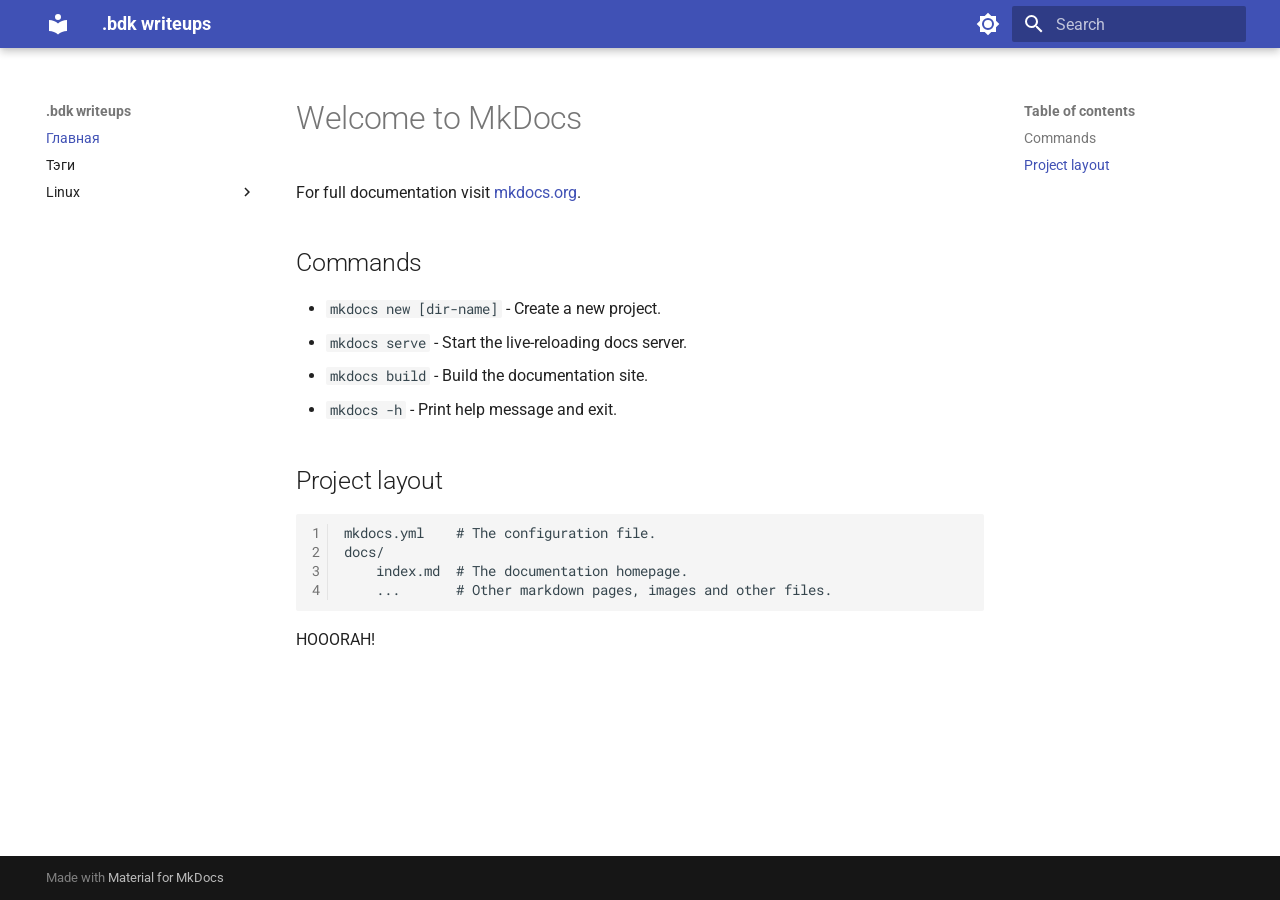
==== commit b860c2fb: "Deployed 487a9bb with MkDocs version: 1.6.1" ====
--- a/index.html
+++ b/index.html
@@ -10,7 +10,7 @@
       
       
       
-        <link rel="next" href="Linux/cherryblossom/cherryblossom/">
+        <link rel="next" href="tags/">
       
       
         
@@ -327,6 +327,33 @@
   
   
   
+    <li class="md-nav__item">
+      <a href="tags/" class="md-nav__link">
+        
+  
+  
+  <span class="md-ellipsis">
+    
+  
+    Тэги
+  
+
+    
+  </span>
+  
+  
+
+      </a>
+    </li>
+  
+
+    
+      
+      
+  
+  
+  
+  
     
     
     
@@ -336,10 +363,10 @@
       
         
         
-        <input class="md-nav__toggle md-toggle " type="checkbox" id="__nav_2" >
-        
-          
-          <label class="md-nav__link" for="__nav_2" id="__nav_2_label" tabindex="0">
+        <input class="md-nav__toggle md-toggle " type="checkbox" id="__nav_3" >
+        
+          
+          <label class="md-nav__link" for="__nav_3" id="__nav_3_label" tabindex="0">
             
   
   
@@ -357,8 +384,8 @@
             <span class="md-nav__icon md-icon"></span>
           </label>
         
-        <nav class="md-nav" data-md-level="1" aria-labelledby="__nav_2_label" aria-expanded="false">
-          <label class="md-nav__title" for="__nav_2">
+        <nav class="md-nav" data-md-level="1" aria-labelledby="__nav_3_label" aria-expanded="false">
+          <label class="md-nav__title" for="__nav_3">
             <span class="md-nav__icon md-icon"></span>
             
   
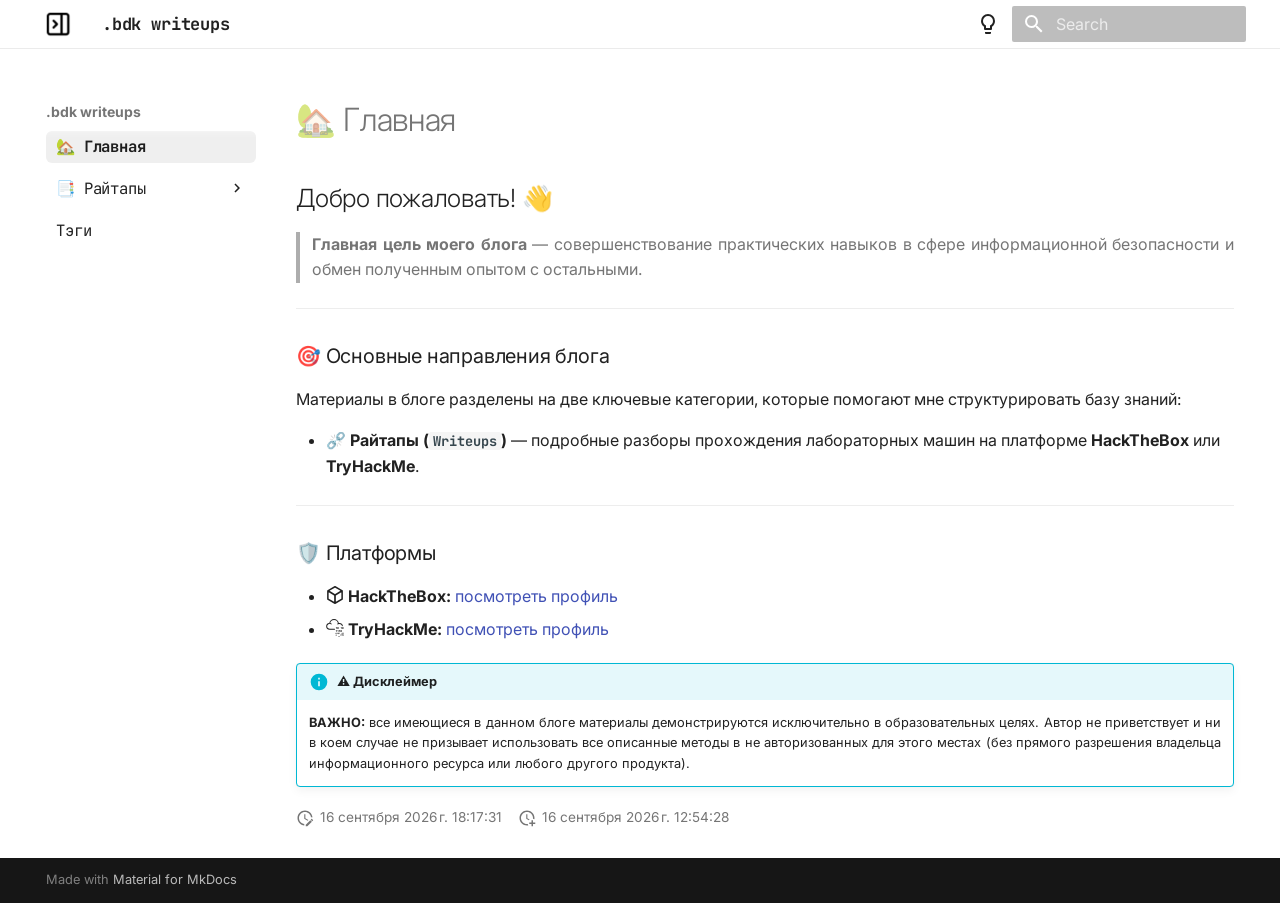
==== commit d7cd35da: "Deployed 8ba899f with MkDocs version: 1.6.1" ====
--- a/index.html
+++ b/index.html
@@ -1,22 +1,21 @@
-
-<!doctype html>
-<html lang="en" class="no-js">
-  <head>
+<!DOCTYPE html><html lang="en" class="no-js"><head>
     
       <meta charset="utf-8">
       <meta name="viewport" content="width=device-width,initial-scale=1">
       
       
       
-      
-      
-        <link rel="next" href="tags/">
-      
-      
-        
-      
-      
-      <link rel="icon" href="assets/images/favicon.png">
+        <link rel="canonical" href="https://bdk44.github.io/">
+      
+      
+      
+        <link rel="next" href="linux/cherryblossom/">
+      
+      
+        
+      
+      
+      <link rel="icon" href="bdk_favicon.webp">
       <meta name="generator" content="mkdocs-1.6.1, mkdocs-material-9.7.7">
     
     
@@ -41,9 +40,9 @@
       
         
         
-        <link rel="preconnect" href="https://fonts.gstatic.com" crossorigin>
-        <link rel="stylesheet" href="https://fonts.googleapis.com/css?family=Roboto:300,300i,400,400i,700,700i%7CRoboto+Mono:400,400i,700,700i&display=fallback">
-        <style>:root{--md-text-font:"Roboto";--md-code-font:"Roboto Mono"}</style>
+        <link rel="preconnect" href="https://fonts.gstatic.com" crossorigin="">
+        <link rel="stylesheet" href="https://fonts.googleapis.com/css?family=Inter:300,300i,400,400i,700,700i%7CJetBrains+Mono:400,400i,700,700i&amp;display=fallback">
+        <style>:root{--md-text-font:"Inter";--md-code-font:"JetBrains Mono"}</style>
       
     
     
@@ -55,7 +54,17 @@
 
     
     
-  </head>
+  <link href="assets/stylesheets/glightbox.min.css" rel="stylesheet"><script src="assets/javascripts/glightbox.min.js"></script><style id="glightbox-style">
+            html.glightbox-open { overflow: initial; height: 100%; }
+            .gslide-title { margin-top: 0px; user-select: text; }
+            .gslide-desc { color: #666; user-select: text; }
+            .gslide-image img { background: white; }
+            .gscrollbar-fixer { padding-right: 15px; }
+            .gdesc-inner { font-size: 0.75rem; }
+            body[data-md-color-scheme="slate"] .gdesc-inner { background: var(--md-default-bg-color); }
+            body[data-md-color-scheme="slate"] .gslide-title { color: var(--md-default-fg-color); }
+            body[data-md-color-scheme="slate"] .gslide-desc { color: var(--md-default-fg-color); }
+        </style></head>
   
   
     
@@ -74,7 +83,7 @@
     <div data-md-component="skip">
       
         
-        <a href="#welcome-to-mkdocs" class="md-skip">
+        <a href="#_1" class="md-skip">
           Skip to content
         </a>
       
@@ -92,13 +101,12 @@
   <nav class="md-header__inner md-grid" aria-label="Header">
     <a href="." title=".bdk writeups" class="md-header__button md-logo" aria-label=".bdk writeups" data-md-component="logo">
       
-  
-  <svg xmlns="http://www.w3.org/2000/svg" viewBox="0 0 24 24"><path d="M12 8a3 3 0 0 0 3-3 3 3 0 0 0-3-3 3 3 0 0 0-3 3 3 3 0 0 0 3 3m0 3.54C9.64 9.35 6.5 8 3 8v11c3.5 0 6.64 1.35 9 3.54 2.36-2.19 5.5-3.54 9-3.54V8c-3.5 0-6.64 1.35-9 3.54"/></svg>
+  <img src="wr_logo.webp" alt="logo">
 
     </a>
     <label class="md-header__button md-icon" for="__drawer">
       
-      <svg xmlns="http://www.w3.org/2000/svg" viewBox="0 0 24 24"><path d="M3 6h18v2H3zm0 5h18v2H3zm0 5h18v2H3z"/></svg>
+      <svg xmlns="http://www.w3.org/2000/svg" viewBox="0 0 24 24"><path d="M3 6h18v2H3zm0 5h18v2H3zm0 5h18v2H3z"></path></svg>
     </label>
     <div class="md-header__title" data-md-component="header-title">
       <div class="md-header__ellipsis">
@@ -110,7 +118,7 @@
         <div class="md-header__topic" data-md-component="header-topic">
           <span class="md-ellipsis">
             
-              Главная
+              🏡 Главная
             
           </span>
         </div>
@@ -123,20 +131,20 @@
     
     
     
-    <input class="md-option" data-md-color-media="" data-md-color-scheme="default" data-md-color-primary="indigo" data-md-color-accent="indigo"  aria-label="Переключить на тёмную тему"  type="radio" name="__palette" id="__palette_0">
-    
-      <label class="md-header__button md-icon" title="Переключить на тёмную тему" for="__palette_1" hidden>
-        <svg xmlns="http://www.w3.org/2000/svg" viewBox="0 0 24 24"><path d="M12 8a4 4 0 0 0-4 4 4 4 0 0 0 4 4 4 4 0 0 0 4-4 4 4 0 0 0-4-4m0 10a6 6 0 0 1-6-6 6 6 0 0 1 6-6 6 6 0 0 1 6 6 6 6 0 0 1-6 6m8-9.31V4h-4.69L12 .69 8.69 4H4v4.69L.69 12 4 15.31V20h4.69L12 23.31 15.31 20H20v-4.69L23.31 12z"/></svg>
+    <input class="md-option" data-md-color-media="" data-md-color-scheme="default" data-md-color-primary="indigo" data-md-color-accent="indigo" aria-label="Переключить на тёмную тему" type="radio" name="__palette" id="__palette_0">
+    
+      <label class="md-header__button md-icon" title="Переключить на тёмную тему" for="__palette_1" hidden="">
+        <svg xmlns="http://www.w3.org/2000/svg" viewBox="0 0 24 24"><path d="M12 2a7 7 0 0 1 7 7c0 2.38-1.19 4.47-3 5.74V17a1 1 0 0 1-1 1H9a1 1 0 0 1-1-1v-2.26C6.19 13.47 5 11.38 5 9a7 7 0 0 1 7-7M9 21v-1h6v1a1 1 0 0 1-1 1h-4a1 1 0 0 1-1-1m3-17a5 5 0 0 0-5 5c0 2.05 1.23 3.81 3 4.58V16h4v-2.42c1.77-.77 3-2.53 3-4.58a5 5 0 0 0-5-5"></path></svg>
       </label>
     
   
     
     
     
-    <input class="md-option" data-md-color-media="" data-md-color-scheme="slate" data-md-color-primary="indigo" data-md-color-accent="indigo"  aria-label="Переключить на светлую тему"  type="radio" name="__palette" id="__palette_1">
-    
-      <label class="md-header__button md-icon" title="Переключить на светлую тему" for="__palette_0" hidden>
-        <svg xmlns="http://www.w3.org/2000/svg" viewBox="0 0 24 24"><path d="M12 18c-.89 0-1.74-.2-2.5-.55C11.56 16.5 13 14.42 13 12s-1.44-4.5-3.5-5.45C10.26 6.2 11.11 6 12 6a6 6 0 0 1 6 6 6 6 0 0 1-6 6m8-9.31V4h-4.69L12 .69 8.69 4H4v4.69L.69 12 4 15.31V20h4.69L12 23.31 15.31 20H20v-4.69L23.31 12z"/></svg>
+    <input class="md-option" data-md-color-media="" data-md-color-scheme="slate" data-md-color-primary="indigo" data-md-color-accent="indigo" aria-label="Переключить на светлую тему" type="radio" name="__palette" id="__palette_1">
+    
+      <label class="md-header__button md-icon" title="Переключить на светлую тему" for="__palette_0" hidden="">
+        <svg xmlns="http://www.w3.org/2000/svg" viewBox="0 0 24 24"><path d="M12 2a7 7 0 0 0-7 7c0 2.38 1.19 4.47 3 5.74V17a1 1 0 0 0 1 1h6a1 1 0 0 0 1-1v-2.26c1.81-1.27 3-3.36 3-5.74a7 7 0 0 0-7-7M9 21a1 1 0 0 0 1 1h4a1 1 0 0 0 1-1v-1H9z"></path></svg>
       </label>
     
   
@@ -152,30 +160,30 @@
       
         <label class="md-header__button md-icon" for="__search">
           
-          <svg xmlns="http://www.w3.org/2000/svg" viewBox="0 0 24 24"><path d="M9.5 3A6.5 6.5 0 0 1 16 9.5c0 1.61-.59 3.09-1.56 4.23l.27.27h.79l5 5-1.5 1.5-5-5v-.79l-.27-.27A6.52 6.52 0 0 1 9.5 16 6.5 6.5 0 0 1 3 9.5 6.5 6.5 0 0 1 9.5 3m0 2C7 5 5 7 5 9.5S7 14 9.5 14 14 12 14 9.5 12 5 9.5 5"/></svg>
+          <svg xmlns="http://www.w3.org/2000/svg" viewBox="0 0 24 24"><path d="M9.5 3A6.5 6.5 0 0 1 16 9.5c0 1.61-.59 3.09-1.56 4.23l.27.27h.79l5 5-1.5 1.5-5-5v-.79l-.27-.27A6.52 6.52 0 0 1 9.5 16 6.5 6.5 0 0 1 3 9.5 6.5 6.5 0 0 1 9.5 3m0 2C7 5 5 7 5 9.5S7 14 9.5 14 14 12 14 9.5 12 5 9.5 5"></path></svg>
         </label>
         <div class="md-search" data-md-component="search" role="dialog">
   <label class="md-search__overlay" for="__search"></label>
   <div class="md-search__inner" role="search">
     <form class="md-search__form" name="search">
-      <input type="text" class="md-search__input" name="query" aria-label="Search" placeholder="Search" autocapitalize="off" autocorrect="off" autocomplete="off" spellcheck="false" data-md-component="search-query" required>
+      <input type="text" class="md-search__input" name="query" aria-label="Search" placeholder="Search" autocapitalize="off" autocorrect="off" autocomplete="off" spellcheck="false" data-md-component="search-query" required="">
       <label class="md-search__icon md-icon" for="__search">
         
-        <svg xmlns="http://www.w3.org/2000/svg" viewBox="0 0 24 24"><path d="M9.5 3A6.5 6.5 0 0 1 16 9.5c0 1.61-.59 3.09-1.56 4.23l.27.27h.79l5 5-1.5 1.5-5-5v-.79l-.27-.27A6.52 6.52 0 0 1 9.5 16 6.5 6.5 0 0 1 3 9.5 6.5 6.5 0 0 1 9.5 3m0 2C7 5 5 7 5 9.5S7 14 9.5 14 14 12 14 9.5 12 5 9.5 5"/></svg>
-        
-        <svg xmlns="http://www.w3.org/2000/svg" viewBox="0 0 24 24"><path d="M20 11v2H8l5.5 5.5-1.42 1.42L4.16 12l7.92-7.92L13.5 5.5 8 11z"/></svg>
+        <svg xmlns="http://www.w3.org/2000/svg" viewBox="0 0 24 24"><path d="M9.5 3A6.5 6.5 0 0 1 16 9.5c0 1.61-.59 3.09-1.56 4.23l.27.27h.79l5 5-1.5 1.5-5-5v-.79l-.27-.27A6.52 6.52 0 0 1 9.5 16 6.5 6.5 0 0 1 3 9.5 6.5 6.5 0 0 1 9.5 3m0 2C7 5 5 7 5 9.5S7 14 9.5 14 14 12 14 9.5 12 5 9.5 5"></path></svg>
+        
+        <svg xmlns="http://www.w3.org/2000/svg" viewBox="0 0 24 24"><path d="M20 11v2H8l5.5 5.5-1.42 1.42L4.16 12l7.92-7.92L13.5 5.5 8 11z"></path></svg>
       </label>
       <nav class="md-search__options" aria-label="Search">
         
         <button type="reset" class="md-search__icon md-icon" title="Clear" aria-label="Clear" tabindex="-1">
           
-          <svg xmlns="http://www.w3.org/2000/svg" viewBox="0 0 24 24"><path d="M19 6.41 17.59 5 12 10.59 6.41 5 5 6.41 10.59 12 5 17.59 6.41 19 12 13.41 17.59 19 19 17.59 13.41 12z"/></svg>
+          <svg xmlns="http://www.w3.org/2000/svg" viewBox="0 0 24 24"><path d="M19 6.41 17.59 5 12 10.59 6.41 5 5 6.41 10.59 12 5 17.59 6.41 19 12 13.41 17.59 19 19 17.59 13.41 12z"></path></svg>
         </button>
       </nav>
       
     </form>
     <div class="md-search__output">
-      <div class="md-search__scrollwrap" tabindex="0" data-md-scrollfix>
+      <div class="md-search__scrollwrap" tabindex="0" data-md-scrollfix="">
         <div class="md-search-result" data-md-component="search-result">
           <div class="md-search-result__meta">
             Initializing search
@@ -205,7 +213,9 @@
           
             
               
-              <div class="md-sidebar md-sidebar--primary" data-md-component="sidebar" data-md-type="navigation" >
+                
+              
+              <div class="md-sidebar md-sidebar--primary" data-md-component="sidebar" data-md-type="navigation">
                 <div class="md-sidebar__scrollwrap">
                   <div class="md-sidebar__inner">
                     
@@ -216,14 +226,13 @@
   <label class="md-nav__title" for="__drawer">
     <a href="." title=".bdk writeups" class="md-nav__button md-logo" aria-label=".bdk writeups" data-md-component="logo">
       
-  
-  <svg xmlns="http://www.w3.org/2000/svg" viewBox="0 0 24 24"><path d="M12 8a3 3 0 0 0 3-3 3 3 0 0 0-3-3 3 3 0 0 0-3 3 3 3 0 0 0 3 3m0 3.54C9.64 9.35 6.5 8 3 8v11c3.5 0 6.64 1.35 9 3.54 2.36-2.19 5.5-3.54 9-3.54V8c-3.5 0-6.64 1.35-9 3.54"/></svg>
+  <img src="wr_logo.webp" alt="logo">
 
     </a>
     .bdk writeups
   </label>
   
-  <ul class="md-nav__list" data-md-scrollfix>
+  <ul class="md-nav__list" data-md-scrollfix="">
     
       
       
@@ -238,8 +247,6 @@
       <input class="md-nav__toggle md-toggle" type="checkbox" id="__toc">
       
       
-        
-      
       
         <label class="md-nav__link md-nav__link--active" for="__toc">
           
@@ -248,7 +255,7 @@
   <span class="md-ellipsis">
     
   
-    Главная
+    🏡 Главная
   
 
     
@@ -266,7 +273,7 @@
   <span class="md-ellipsis">
     
   
-    Главная
+    🏡 Главная
   
 
     
@@ -278,44 +285,283 @@
       
         
 
-<nav class="md-nav md-nav--secondary" aria-label="Table of contents">
-  
-  
-  
-    
+  
+
+<nav class="md-nav md-nav--secondary" aria-label="Оглавление">
+  
+  
   
   
     <label class="md-nav__title" for="__toc">
       <span class="md-nav__icon md-icon"></span>
-      Table of contents
+      Оглавление
     </label>
-    <ul class="md-nav__list" data-md-component="toc" data-md-scrollfix>
+    <ul class="md-nav__list" data-md-component="toc" data-md-scrollfix="">
       
         <li class="md-nav__item">
-  <a href="#commands" class="md-nav__link">
+  <a href="#_1" class="md-nav__link">
     <span class="md-ellipsis">
       
-        Commands
+        Добро пожаловать! 👋
       
     </span>
   </a>
   
-</li>
-      
-        <li class="md-nav__item">
-  <a href="#project-layout" class="md-nav__link">
+    <nav class="md-nav" aria-label="Добро пожаловать! 👋">
+      <ul class="md-nav__list">
+        
+          <li class="md-nav__item">
+  <a href="#_2" class="md-nav__link">
     <span class="md-ellipsis">
       
-        Project layout
+        🎯 Основные направления блога
       
     </span>
   </a>
   
 </li>
+        
+          <li class="md-nav__item">
+  <a href="#_3" class="md-nav__link">
+    <span class="md-ellipsis">
+      
+        🛡️ Платформы
+      
+    </span>
+  </a>
+  
+</li>
+        
+      </ul>
+    </nav>
+  
+</li>
       
     </ul>
   
 </nav>
+      
+    </li>
+  
+
+    
+      
+      
+  
+  
+  
+  
+    
+    
+    
+    
+    
+    <li class="md-nav__item md-nav__item--nested">
+      
+        
+        
+        <input class="md-nav__toggle md-toggle " type="checkbox" id="__nav_2">
+        
+          
+          <label class="md-nav__link" for="__nav_2" id="__nav_2_label" tabindex="0">
+            
+  
+  
+  <span class="md-ellipsis">
+    
+  
+    📑 Райтапы
+  
+
+    
+  </span>
+  
+  
+
+            <span class="md-nav__icon md-icon"></span>
+          </label>
+        
+        <nav class="md-nav" data-md-level="1" aria-labelledby="__nav_2_label" aria-expanded="false">
+          <label class="md-nav__title" for="__nav_2">
+            <span class="md-nav__icon md-icon"></span>
+            
+  
+    📑 Райтапы
+  
+
+          </label>
+          <ul class="md-nav__list" data-md-scrollfix="">
+            
+              
+                
+  
+  
+  
+  
+    
+    
+    
+    
+    
+    <li class="md-nav__item md-nav__item--nested">
+      
+        
+        
+        <input class="md-nav__toggle md-toggle " type="checkbox" id="__nav_2_1">
+        
+          
+          <label class="md-nav__link" for="__nav_2_1" id="__nav_2_1_label" tabindex="0">
+            
+  
+  
+  <span class="md-ellipsis">
+    
+  
+    🪟 Windows
+  
+
+    
+  </span>
+  
+  
+
+            <span class="md-nav__icon md-icon"></span>
+          </label>
+        
+        <nav class="md-nav" data-md-level="2" aria-labelledby="__nav_2_1_label" aria-expanded="false">
+          <label class="md-nav__title" for="__nav_2_1">
+            <span class="md-nav__icon md-icon"></span>
+            
+  
+    🪟 Windows
+  
+
+          </label>
+          <ul class="md-nav__list" data-md-scrollfix="">
+            
+              
+                
+  
+  
+  
+  
+    <li class="md-nav__item">
+      <a href="Windows/administrator.md" class="md-nav__link">
+        
+  
+  
+  <span class="md-ellipsis">
+    
+  
+    HTB: Administrator (Medium)
+  
+
+    
+  </span>
+  
+  
+
+      </a>
+    </li>
+  
+
+              
+            
+          </ul>
+        </nav>
+      
+    </li>
+  
+
+              
+            
+              
+                
+  
+  
+  
+  
+    
+    
+    
+    
+    
+    <li class="md-nav__item md-nav__item--nested">
+      
+        
+        
+        <input class="md-nav__toggle md-toggle " type="checkbox" id="__nav_2_2">
+        
+          
+          <label class="md-nav__link" for="__nav_2_2" id="__nav_2_2_label" tabindex="0">
+            
+  
+  
+  <span class="md-ellipsis">
+    
+  
+    🐧 Linux
+  
+
+    
+  </span>
+  
+  
+
+            <span class="md-nav__icon md-icon"></span>
+          </label>
+        
+        <nav class="md-nav" data-md-level="2" aria-labelledby="__nav_2_2_label" aria-expanded="false">
+          <label class="md-nav__title" for="__nav_2_2">
+            <span class="md-nav__icon md-icon"></span>
+            
+  
+    🐧 Linux
+  
+
+          </label>
+          <ul class="md-nav__list" data-md-scrollfix="">
+            
+              
+                
+  
+  
+  
+  
+    <li class="md-nav__item">
+      <a href="linux/cherryblossom/" class="md-nav__link">
+        
+  
+  
+    <svg xmlns="http://www.w3.org/2000/svg" viewBox="0 0 24 24"><path d="M10.705 0C7.54 0 4.902 2.285 4.349 5.291a4.525 4.525 0 0 0-4.107 4.5 4.525 4.525 0 0 0 4.52 4.52h6.761a.625.625 0 1 0 0-1.25H4.761a3.273 3.273 0 0 1-3.27-3.27A3.273 3.273 0 0 1 6.59 7.08a.625.625 0 0 0 .7-1.035 4.5 4.5 0 0 0-1.68-.69 5.22 5.22 0 0 1 5.096-4.104 5.22 5.22 0 0 1 5.174 4.57 5 5 0 0 0-.488.305.625.625 0 1 0 .731 1.013 3.25 3.25 0 0 1 1.912-.616 3.28 3.28 0 0 1 3.203 2.61.625.625 0 0 0 1.225-.251 4.53 4.53 0 0 0-4.428-3.61 4.5 4.5 0 0 0-.958.105C16.556 2.328 13.9 0 10.705 0m5.192 10.64a.9.9 0 0 0-.462.108.9.9 0 0 0-.313.29 1.3 1.3 0 0 0-.175.427 2.4 2.4 0 0 0-.054.514q0 .271.054.517.055.246.175.43a.9.9 0 0 0 .313.297q.19.11.462.11.27 0 .46-.11a.9.9 0 0 0 .309-.296q.12-.185.173-.431.054-.246.054-.517 0-.27-.054-.514a1.3 1.3 0 0 0-.173-.426.9.9 0 0 0-.309-.291.9.9 0 0 0-.46-.108m6.486 0a.9.9 0 0 0-.462.108.9.9 0 0 0-.313.29 1.3 1.3 0 0 0-.175.427 2.4 2.4 0 0 0-.053.514q0 .271.053.517.055.246.175.43a.9.9 0 0 0 .313.297q.19.11.462.11.27 0 .46-.11a.9.9 0 0 0 .31-.296q.117-.185.172-.431t.054-.517q0-.27-.054-.514a1.3 1.3 0 0 0-.173-.426.9.9 0 0 0-.308-.291.9.9 0 0 0-.461-.108m-8.537.068-.84.618.313.43.476-.368v1.877h.603v-2.557zm6.486 0-.841.618.314.43.477-.368v1.877h.603v-2.557zm-4.435.445q.119 0 .193.084.074.085.114.21.039.125.054.269a2.5 2.5 0 0 1 0 .533q-.015.145-.054.27a.6.6 0 0 1-.114.21.24.24 0 0 1-.193.085.25.25 0 0 1-.195-.086.6.6 0 0 1-.118-.209 1.3 1.3 0 0 1-.056-.27 2.7 2.7 0 0 1 0-.533q.015-.144.056-.27a.6.6 0 0 1 .118-.209.25.25 0 0 1 .195-.084m6.486 0q.12 0 .193.084.074.085.114.21t.054.269a2.5 2.5 0 0 1 0 .533q-.014.145-.054.27a.6.6 0 0 1-.114.21.24.24 0 0 1-.193.085.25.25 0 0 1-.195-.086.6.6 0 0 1-.117-.209 1.3 1.3 0 0 1-.056-.27 2.6 2.6 0 0 1 0-.533q.014-.144.056-.27a.6.6 0 0 1 .117-.209.25.25 0 0 1 .195-.084m-2.191 3.51a.93.93 0 0 0-.463.109.9.9 0 0 0-.312.291q-.12.182-.175.426a2.4 2.4 0 0 0-.054.514q0 .27.054.516t.175.432a.9.9 0 0 0 .312.296.9.9 0 0 0 .463.11q.27 0 .46-.11a.9.9 0 0 0 .308-.296 1.3 1.3 0 0 0 .174-.432q.054-.245.054-.516 0-.27-.054-.514a1.3 1.3 0 0 0-.174-.426.9.9 0 0 0-.309-.291.9.9 0 0 0-.46-.108zm-6.402.07-.841.617.314.43.476-.369v1.878h.604v-2.557zm2.125 0-.841.617.314.43.477-.369v1.878h.603v-2.557zm2.116 0-.84.617.313.43.477-.369v1.878h.603v-2.557zm2.16.443q.12 0 .194.085a.6.6 0 0 1 .114.21q.04.124.053.269a2.6 2.6 0 0 1 0 .532 1.3 1.3 0 0 1-.053.27.6.6 0 0 1-.114.21.24.24 0 0 1-.193.085.25.25 0 0 1-.196-.085.6.6 0 0 1-.117-.21 1.3 1.3 0 0 1-.056-.27 2.6 2.6 0 0 1 0-.532q.014-.145.056-.27a.6.6 0 0 1 .117-.209.25.25 0 0 1 .196-.085zm-6.729 3.073a.7.7 0 0 0-.335.078.66.66 0 0 0-.227.211.9.9 0 0 0-.127.31q-.04.177-.04.373c0 .196.013.256.04.375a.9.9 0 0 0 .127.313.65.65 0 0 0 .227.215q.138.08.335.08a.66.66 0 0 0 .334-.08.65.65 0 0 0 .225-.215q.086-.135.125-.313a1.8 1.8 0 0 0 .04-.375q0-.195-.04-.373a.9.9 0 0 0-.125-.31.66.66 0 0 0-.225-.21.67.67 0 0 0-.334-.08zm3.086 0a.7.7 0 0 0-.336.078.66.66 0 0 0-.226.211.9.9 0 0 0-.127.31 1.7 1.7 0 0 0-.04.373q0 .197.04.375a.9.9 0 0 0 .127.313q.088.135.226.215.14.08.336.08a.66.66 0 0 0 .334-.08.65.65 0 0 0 .224-.215q.087-.135.126-.313a1.75 1.75 0 0 0 0-.748 1 1 0 0 0-.126-.31.66.66 0 0 0-.224-.21.67.67 0 0 0-.334-.08zm5.108 0a.7.7 0 0 0-.336.078.66.66 0 0 0-.226.211.9.9 0 0 0-.127.31q-.04.177-.04.373c0 .196.013.256.04.375a.9.9 0 0 0 .127.313q.087.135.226.215.14.08.336.08t.334-.08a.65.65 0 0 0 .224-.215q.087-.135.126-.313a1.8 1.8 0 0 0 .04-.375q0-.195-.04-.373a1 1 0 0 0-.126-.31.66.66 0 0 0-.224-.21.67.67 0 0 0-.334-.08zm-6.658.05-.61.448.227.311.346-.266v1.362h.438v-1.856zm3.068 0-.61.448.227.311.346-.266v1.362h.438v-1.856zm5.108 0-.611.448.228.311.346-.266v1.362h.438v-1.856zm-9.712.322q.087 0 .14.062a.4.4 0 0 1 .083.151 1 1 0 0 1 .04.196 2 2 0 0 1 0 .386 1 1 0 0 1-.04.197.4.4 0 0 1-.083.152.18.18 0 0 1-.14.061.18.18 0 0 1-.141-.06.4.4 0 0 1-.085-.153 1 1 0 0 1-.041-.197 2 2 0 0 1 0-.386 1 1 0 0 1 .04-.196.4.4 0 0 1 .086-.151.18.18 0 0 1 .141-.062m3.086 0q.086 0 .14.062a.4.4 0 0 1 .082.151 1 1 0 0 1 .04.196 2 2 0 0 1 0 .386 1 1 0 0 1-.04.197.4.4 0 0 1-.082.152.18.18 0 0 1-.14.061.18.18 0 0 1-.141-.06.4.4 0 0 1-.086-.153 1 1 0 0 1-.04-.197 2 2 0 0 1-.011-.195q0-.086.01-.191a1 1 0 0 1 .041-.196.4.4 0 0 1 .086-.151.18.18 0 0 1 .141-.062m5.108 0q.087 0 .14.062a.4.4 0 0 1 .082.151 1 1 0 0 1 .04.196 2 2 0 0 1 0 .386 1 1 0 0 1-.04.197.4.4 0 0 1-.082.152.18.18 0 0 1-.14.061.18.18 0 0 1-.142-.06.4.4 0 0 1-.085-.153 1 1 0 0 1-.04-.197 2 2 0 0 1-.011-.195q0-.086.01-.191a1 1 0 0 1 .04-.196.5.5 0 0 1 .086-.151.18.18 0 0 1 .142-.062m-1.684 1.814a.7.7 0 0 0-.336.079.66.66 0 0 0-.227.21.9.9 0 0 0-.127.31 1.7 1.7 0 0 0 0 .748 1 1 0 0 0 .127.314q.088.135.227.215.14.08.336.08a.66.66 0 0 0 .334-.08.65.65 0 0 0 .224-.215q.087-.135.126-.314a1.7 1.7 0 0 0-.001-.747.9.9 0 0 0-.125-.31.65.65 0 0 0-.224-.211.67.67 0 0 0-.334-.079m3.063 0a.7.7 0 0 0-.336.079.7.7 0 0 0-.227.21.9.9 0 0 0-.127.31 1.7 1.7 0 0 0 0 .748.9.9 0 0 0 .127.314.66.66 0 0 0 .227.215q.138.08.336.08a.65.65 0 0 0 .334-.08.65.65 0 0 0 .223-.215q.087-.135.126-.314a1.7 1.7 0 0 0 0-.747.9.9 0 0 0-.126-.31.65.65 0 0 0-.223-.211.67.67 0 0 0-.334-.079m-1.545.05-.611.448.228.312.346-.267v1.363h.438v-1.856zm-1.518.323q.086 0 .14.061a.4.4 0 0 1 .082.152 1 1 0 0 1 .04.195 2 2 0 0 1 0 .387 1 1 0 0 1-.04.197.4.4 0 0 1-.082.152.18.18 0 0 1-.14.06.18.18 0 0 1-.142-.06.4.4 0 0 1-.085-.152 1 1 0 0 1-.04-.197 2 2 0 0 1-.011-.195q0-.087.01-.192a1 1 0 0 1 .041-.195q.03-.09.085-.152a.18.18 0 0 1 .142-.061m3.063 0q.086 0 .14.061a.4.4 0 0 1 .082.152 1 1 0 0 1 .04.195 2 2 0 0 1 0 .387 1 1 0 0 1-.04.197.4.4 0 0 1-.083.152.18.18 0 0 1-.14.06.18.18 0 0 1-.141-.06.4.4 0 0 1-.085-.152 1 1 0 0 1-.04-.197 2 2 0 0 1 0-.387 1 1 0 0 1 .04-.195q.03-.09.085-.152a.18.18 0 0 1 .142-.061m-9.713.185a.47.47 0 0 0-.232.055.46.46 0 0 0-.157.146.6.6 0 0 0-.089.215 1.2 1.2 0 0 0-.027.259q0 .135.027.26a.7.7 0 0 0 .089.216q.06.094.157.149a.46.46 0 0 0 .232.056q.136-.001.231-.056a.45.45 0 0 0 .156-.149.7.7 0 0 0 .087-.217 1.2 1.2 0 0 0 0-.518.7.7 0 0 0-.087-.215.45.45 0 0 0-.156-.146.46.46 0 0 0-.23-.055zm1.052.035-.423.31.158.217.24-.185v.944h.303v-1.286zm-1.052.224q.06 0 .097.042a.3.3 0 0 1 .057.105.7.7 0 0 1 .028.136q.006.073.007.133 0 .06-.007.135a.7.7 0 0 1-.028.136.3.3 0 0 1-.057.105.12.12 0 0 1-.097.043.13.13 0 0 1-.098-.043.3.3 0 0 1-.059-.105.6.6 0 0 1-.028-.136 1.4 1.4 0 0 1 0-.268.6.6 0 0 1 .028-.136.3.3 0 0 1 .06-.105.13.13 0 0 1 .097-.042m3.775 1.394a.46.46 0 0 0-.232.054.45.45 0 0 0-.157.146.6.6 0 0 0-.088.214 1.2 1.2 0 0 0 0 .519.6.6 0 0 0 .088.217.46.46 0 0 0 .157.15.46.46 0 0 0 .232.054.45.45 0 0 0 .232-.055.45.45 0 0 0 .155-.149.7.7 0 0 0 .087-.217 1.2 1.2 0 0 0 0-.519.6.6 0 0 0-.087-.214.45.45 0 0 0-.155-.146.46.46 0 0 0-.232-.054m1.052.034-.423.31.158.216.24-.185v.945h.303V22.68zm-1.052.223q.06 0 .098.043a.3.3 0 0 1 .057.105.6.6 0 0 1 .027.135 1.3 1.3 0 0 1 0 .268.7.7 0 0 1-.027.137.3.3 0 0 1-.057.105.12.12 0 0 1-.098.042.13.13 0 0 1-.098-.042.3.3 0 0 1-.059-.105.6.6 0 0 1-.028-.137 1.4 1.4 0 0 1 0-.268.6.6 0 0 1 .028-.135.3.3 0 0 1 .06-.105.12.12 0 0 1 .097-.043"></path></svg>
+  
+  <span class="md-ellipsis">
+    
+  
+    THM: CherryBlossom (Hard)
+  
+
+    
+  </span>
+  
+  
+
+      </a>
+    </li>
+  
+
+              
+            
+          </ul>
+        </nav>
+      
+    </li>
+  
+
+              
+            
+          </ul>
+        </nav>
       
     </li>
   
@@ -344,88 +590,6 @@
   
 
       </a>
-    </li>
-  
-
-    
-      
-      
-  
-  
-  
-  
-    
-    
-    
-    
-    
-    <li class="md-nav__item md-nav__item--nested">
-      
-        
-        
-        <input class="md-nav__toggle md-toggle " type="checkbox" id="__nav_3" >
-        
-          
-          <label class="md-nav__link" for="__nav_3" id="__nav_3_label" tabindex="0">
-            
-  
-  
-  <span class="md-ellipsis">
-    
-  
-    Linux
-  
-
-    
-  </span>
-  
-  
-
-            <span class="md-nav__icon md-icon"></span>
-          </label>
-        
-        <nav class="md-nav" data-md-level="1" aria-labelledby="__nav_3_label" aria-expanded="false">
-          <label class="md-nav__title" for="__nav_3">
-            <span class="md-nav__icon md-icon"></span>
-            
-  
-    Linux
-  
-
-          </label>
-          <ul class="md-nav__list" data-md-scrollfix>
-            
-              
-                
-  
-  
-  
-  
-    <li class="md-nav__item">
-      <a href="Linux/cherryblossom/cherryblossom/" class="md-nav__link">
-        
-  
-  
-  <span class="md-ellipsis">
-    
-  
-    CherryBlossom
-  
-
-    
-  </span>
-  
-  
-
-      </a>
-    </li>
-  
-
-              
-            
-          </ul>
-        </nav>
-      
     </li>
   
 
@@ -438,43 +602,62 @@
             
             
               
-              <div class="md-sidebar md-sidebar--secondary" data-md-component="sidebar" data-md-type="toc" >
+                
+              
+              <div class="md-sidebar md-sidebar--secondary" data-md-component="sidebar" data-md-type="toc" hidden="">
                 <div class="md-sidebar__scrollwrap">
                   <div class="md-sidebar__inner">
                     
 
-<nav class="md-nav md-nav--secondary" aria-label="Table of contents">
-  
-  
-  
-    
+  
+
+<nav class="md-nav md-nav--secondary" aria-label="Оглавление">
+  
+  
   
   
     <label class="md-nav__title" for="__toc">
       <span class="md-nav__icon md-icon"></span>
-      Table of contents
+      Оглавление
     </label>
-    <ul class="md-nav__list" data-md-component="toc" data-md-scrollfix>
+    <ul class="md-nav__list" data-md-component="toc" data-md-scrollfix="">
       
         <li class="md-nav__item">
-  <a href="#commands" class="md-nav__link">
+  <a href="#_1" class="md-nav__link">
     <span class="md-ellipsis">
       
-        Commands
+        Добро пожаловать! 👋
       
     </span>
   </a>
   
-</li>
-      
-        <li class="md-nav__item">
-  <a href="#project-layout" class="md-nav__link">
+    <nav class="md-nav" aria-label="Добро пожаловать! 👋">
+      <ul class="md-nav__list">
+        
+          <li class="md-nav__item">
+  <a href="#_2" class="md-nav__link">
     <span class="md-ellipsis">
       
-        Project layout
+        🎯 Основные направления блога
       
     </span>
   </a>
+  
+</li>
+        
+          <li class="md-nav__item">
+  <a href="#_3" class="md-nav__link">
+    <span class="md-ellipsis">
+      
+        🛡️ Платформы
+      
+    </span>
+  </a>
+  
+</li>
+        
+      </ul>
+    </nav>
   
 </li>
       
@@ -492,37 +675,76 @@
               <article class="md-content__inner md-typeset">
                 
                   
-
-
-
-<h1 id="welcome-to-mkdocs">Welcome to MkDocs</h1>
-<p>For full documentation visit <a href="https://www.mkdocs.org">mkdocs.org</a>.</p>
-<h2 id="commands">Commands</h2>
+  
+
+
+
+
+  <h1>🏡 Главная</h1>
+
+<h2 id="_1">Добро пожаловать! 👋<a class="headerlink" href="#_1" title="Permanent link">¶</a></h2>
+<blockquote>
+<p><strong>Главная цель моего блога</strong> — совершенствование практических навыков в сфере информационной безопасности и обмен полученным опытом с остальными.</p>
+</blockquote>
+<hr>
+<h3 id="_2">🎯 Основные направления блога<a class="headerlink" href="#_2" title="Permanent link">¶</a></h3>
+<p>Материалы в блоге разделены на две ключевые категории, которые помогают мне структурировать базу знаний:</p>
 <ul>
-<li><code>mkdocs new [dir-name]</code> - Create a new project.</li>
-<li><code>mkdocs serve</code> - Start the live-reloading docs server.</li>
-<li><code>mkdocs build</code> - Build the documentation site.</li>
-<li><code>mkdocs -h</code> - Print help message and exit.</li>
+<li>⛓️‍💥 <strong>Райтапы (<code>Writeups</code>)</strong> — подробные разборы прохождения лабораторных машин на платформе <strong>HackTheBox</strong> или <strong>TryHackMe</strong>.</li>
 </ul>
-<h2 id="project-layout">Project layout</h2>
-<div class="highlight"><table class="highlighttable"><tr><td class="linenos"><div class="linenodiv"><pre><span></span><span class="normal">1</span>
-<span class="normal">2</span>
-<span class="normal">3</span>
-<span class="normal">4</span></pre></div></td><td class="code"><div><pre><span></span><code>mkdocs.yml    # The configuration file.
-docs/
-    index.md  # The documentation homepage.
-    ...       # Other markdown pages, images and other files.
-</code></pre></div></td></tr></table></div>
-<p>HOOORAH!</p>
-
-
-
-
-
-
-
-
-
+<hr>
+<h3 id="_3">🛡️ Платформы<a class="headerlink" href="#_3" title="Permanent link">¶</a></h3>
+<ul>
+<li><span class="twemoji"><svg xmlns="http://www.w3.org/2000/svg" viewBox="0 0 24 24"><path d="m22.51 6.457.001-.013a.89.89 0 0 0-.271-.638l-.027-.024q-.028-.025-.057-.048-.03-.022-.06-.04l-.029-.02-9.61-5.547a.89.89 0 0 0-.922.004L1.933 5.674l-.03.02-.023.014-.02.015a1 1 0 0 0-.147.134l-.003.003a.9.9 0 0 0-.221.584v.014l-.001.027v11.07c0 .328.18.63.469.784l9.599 5.542.023.011a1 1 0 0 0 .166.07l.04.01.072.015q.018.004.035.006a.8.8 0 0 0 .216 0q.018-.002.035-.006l.072-.014.04-.012.064-.022a1 1 0 0 0 .102-.047l.023-.011 9.599-5.542a.89.89 0 0 0 .469-.784V6.478zM5.255 6.082l6.537-3.774a.42.42 0 0 1 .418 0l6.537 3.774a.418.418 0 0 1 0 .725l-6.537 3.774a.42.42 0 0 1-.418 0L5.254 6.807a.418.418 0 0 1 0-.725m5.614 14.345a.417.417 0 0 1-.626.361l-6.524-3.766a.42.42 0 0 1-.209-.361V9.127a.417.417 0 0 1 .626-.361l6.524 3.766a.42.42 0 0 1 .209.362zm9.623-3.766a.42.42 0 0 1-.209.36l-6.524 3.767a.417.417 0 0 1-.626-.36v-7.533c0-.15.08-.287.209-.362l6.524-3.766a.417.417 0 0 1 .626.36z"></path></svg></span> <strong>HackTheBox:</strong> <a href="https://profile.hackthebox.com/profile/019edad9-b2ec-72ca-812c-37fbd43a892c">посмотреть профиль</a></li>
+<li><span class="twemoji"><svg xmlns="http://www.w3.org/2000/svg" viewBox="0 0 24 24"><path d="M10.705 0C7.54 0 4.902 2.285 4.349 5.291a4.525 4.525 0 0 0-4.107 4.5 4.525 4.525 0 0 0 4.52 4.52h6.761a.625.625 0 1 0 0-1.25H4.761a3.273 3.273 0 0 1-3.27-3.27A3.273 3.273 0 0 1 6.59 7.08a.625.625 0 0 0 .7-1.035 4.5 4.5 0 0 0-1.68-.69 5.22 5.22 0 0 1 5.096-4.104 5.22 5.22 0 0 1 5.174 4.57 5 5 0 0 0-.488.305.625.625 0 1 0 .731 1.013 3.25 3.25 0 0 1 1.912-.616 3.28 3.28 0 0 1 3.203 2.61.625.625 0 0 0 1.225-.251 4.53 4.53 0 0 0-4.428-3.61 4.5 4.5 0 0 0-.958.105C16.556 2.328 13.9 0 10.705 0m5.192 10.64a.9.9 0 0 0-.462.108.9.9 0 0 0-.313.29 1.3 1.3 0 0 0-.175.427 2.4 2.4 0 0 0-.054.514q0 .271.054.517.055.246.175.43a.9.9 0 0 0 .313.297q.19.11.462.11.27 0 .46-.11a.9.9 0 0 0 .309-.296q.12-.185.173-.431.054-.246.054-.517 0-.27-.054-.514a1.3 1.3 0 0 0-.173-.426.9.9 0 0 0-.309-.291.9.9 0 0 0-.46-.108m6.486 0a.9.9 0 0 0-.462.108.9.9 0 0 0-.313.29 1.3 1.3 0 0 0-.175.427 2.4 2.4 0 0 0-.053.514q0 .271.053.517.055.246.175.43a.9.9 0 0 0 .313.297q.19.11.462.11.27 0 .46-.11a.9.9 0 0 0 .31-.296q.117-.185.172-.431t.054-.517q0-.27-.054-.514a1.3 1.3 0 0 0-.173-.426.9.9 0 0 0-.308-.291.9.9 0 0 0-.461-.108m-8.537.068-.84.618.313.43.476-.368v1.877h.603v-2.557zm6.486 0-.841.618.314.43.477-.368v1.877h.603v-2.557zm-4.435.445q.119 0 .193.084.074.085.114.21.039.125.054.269a2.5 2.5 0 0 1 0 .533q-.015.145-.054.27a.6.6 0 0 1-.114.21.24.24 0 0 1-.193.085.25.25 0 0 1-.195-.086.6.6 0 0 1-.118-.209 1.3 1.3 0 0 1-.056-.27 2.7 2.7 0 0 1 0-.533q.015-.144.056-.27a.6.6 0 0 1 .118-.209.25.25 0 0 1 .195-.084m6.486 0q.12 0 .193.084.074.085.114.21t.054.269a2.5 2.5 0 0 1 0 .533q-.014.145-.054.27a.6.6 0 0 1-.114.21.24.24 0 0 1-.193.085.25.25 0 0 1-.195-.086.6.6 0 0 1-.117-.209 1.3 1.3 0 0 1-.056-.27 2.6 2.6 0 0 1 0-.533q.014-.144.056-.27a.6.6 0 0 1 .117-.209.25.25 0 0 1 .195-.084m-2.191 3.51a.93.93 0 0 0-.463.109.9.9 0 0 0-.312.291q-.12.182-.175.426a2.4 2.4 0 0 0-.054.514q0 .27.054.516t.175.432a.9.9 0 0 0 .312.296.9.9 0 0 0 .463.11q.27 0 .46-.11a.9.9 0 0 0 .308-.296 1.3 1.3 0 0 0 .174-.432q.054-.245.054-.516 0-.27-.054-.514a1.3 1.3 0 0 0-.174-.426.9.9 0 0 0-.309-.291.9.9 0 0 0-.46-.108zm-6.402.07-.841.617.314.43.476-.369v1.878h.604v-2.557zm2.125 0-.841.617.314.43.477-.369v1.878h.603v-2.557zm2.116 0-.84.617.313.43.477-.369v1.878h.603v-2.557zm2.16.443q.12 0 .194.085a.6.6 0 0 1 .114.21q.04.124.053.269a2.6 2.6 0 0 1 0 .532 1.3 1.3 0 0 1-.053.27.6.6 0 0 1-.114.21.24.24 0 0 1-.193.085.25.25 0 0 1-.196-.085.6.6 0 0 1-.117-.21 1.3 1.3 0 0 1-.056-.27 2.6 2.6 0 0 1 0-.532q.014-.145.056-.27a.6.6 0 0 1 .117-.209.25.25 0 0 1 .196-.085zm-6.729 3.073a.7.7 0 0 0-.335.078.66.66 0 0 0-.227.211.9.9 0 0 0-.127.31q-.04.177-.04.373c0 .196.013.256.04.375a.9.9 0 0 0 .127.313.65.65 0 0 0 .227.215q.138.08.335.08a.66.66 0 0 0 .334-.08.65.65 0 0 0 .225-.215q.086-.135.125-.313a1.8 1.8 0 0 0 .04-.375q0-.195-.04-.373a.9.9 0 0 0-.125-.31.66.66 0 0 0-.225-.21.67.67 0 0 0-.334-.08zm3.086 0a.7.7 0 0 0-.336.078.66.66 0 0 0-.226.211.9.9 0 0 0-.127.31 1.7 1.7 0 0 0-.04.373q0 .197.04.375a.9.9 0 0 0 .127.313q.088.135.226.215.14.08.336.08a.66.66 0 0 0 .334-.08.65.65 0 0 0 .224-.215q.087-.135.126-.313a1.75 1.75 0 0 0 0-.748 1 1 0 0 0-.126-.31.66.66 0 0 0-.224-.21.67.67 0 0 0-.334-.08zm5.108 0a.7.7 0 0 0-.336.078.66.66 0 0 0-.226.211.9.9 0 0 0-.127.31q-.04.177-.04.373c0 .196.013.256.04.375a.9.9 0 0 0 .127.313q.087.135.226.215.14.08.336.08t.334-.08a.65.65 0 0 0 .224-.215q.087-.135.126-.313a1.8 1.8 0 0 0 .04-.375q0-.195-.04-.373a1 1 0 0 0-.126-.31.66.66 0 0 0-.224-.21.67.67 0 0 0-.334-.08zm-6.658.05-.61.448.227.311.346-.266v1.362h.438v-1.856zm3.068 0-.61.448.227.311.346-.266v1.362h.438v-1.856zm5.108 0-.611.448.228.311.346-.266v1.362h.438v-1.856zm-9.712.322q.087 0 .14.062a.4.4 0 0 1 .083.151 1 1 0 0 1 .04.196 2 2 0 0 1 0 .386 1 1 0 0 1-.04.197.4.4 0 0 1-.083.152.18.18 0 0 1-.14.061.18.18 0 0 1-.141-.06.4.4 0 0 1-.085-.153 1 1 0 0 1-.041-.197 2 2 0 0 1 0-.386 1 1 0 0 1 .04-.196.4.4 0 0 1 .086-.151.18.18 0 0 1 .141-.062m3.086 0q.086 0 .14.062a.4.4 0 0 1 .082.151 1 1 0 0 1 .04.196 2 2 0 0 1 0 .386 1 1 0 0 1-.04.197.4.4 0 0 1-.082.152.18.18 0 0 1-.14.061.18.18 0 0 1-.141-.06.4.4 0 0 1-.086-.153 1 1 0 0 1-.04-.197 2 2 0 0 1-.011-.195q0-.086.01-.191a1 1 0 0 1 .041-.196.4.4 0 0 1 .086-.151.18.18 0 0 1 .141-.062m5.108 0q.087 0 .14.062a.4.4 0 0 1 .082.151 1 1 0 0 1 .04.196 2 2 0 0 1 0 .386 1 1 0 0 1-.04.197.4.4 0 0 1-.082.152.18.18 0 0 1-.14.061.18.18 0 0 1-.142-.06.4.4 0 0 1-.085-.153 1 1 0 0 1-.04-.197 2 2 0 0 1-.011-.195q0-.086.01-.191a1 1 0 0 1 .04-.196.5.5 0 0 1 .086-.151.18.18 0 0 1 .142-.062m-1.684 1.814a.7.7 0 0 0-.336.079.66.66 0 0 0-.227.21.9.9 0 0 0-.127.31 1.7 1.7 0 0 0 0 .748 1 1 0 0 0 .127.314q.088.135.227.215.14.08.336.08a.66.66 0 0 0 .334-.08.65.65 0 0 0 .224-.215q.087-.135.126-.314a1.7 1.7 0 0 0-.001-.747.9.9 0 0 0-.125-.31.65.65 0 0 0-.224-.211.67.67 0 0 0-.334-.079m3.063 0a.7.7 0 0 0-.336.079.7.7 0 0 0-.227.21.9.9 0 0 0-.127.31 1.7 1.7 0 0 0 0 .748.9.9 0 0 0 .127.314.66.66 0 0 0 .227.215q.138.08.336.08a.65.65 0 0 0 .334-.08.65.65 0 0 0 .223-.215q.087-.135.126-.314a1.7 1.7 0 0 0 0-.747.9.9 0 0 0-.126-.31.65.65 0 0 0-.223-.211.67.67 0 0 0-.334-.079m-1.545.05-.611.448.228.312.346-.267v1.363h.438v-1.856zm-1.518.323q.086 0 .14.061a.4.4 0 0 1 .082.152 1 1 0 0 1 .04.195 2 2 0 0 1 0 .387 1 1 0 0 1-.04.197.4.4 0 0 1-.082.152.18.18 0 0 1-.14.06.18.18 0 0 1-.142-.06.4.4 0 0 1-.085-.152 1 1 0 0 1-.04-.197 2 2 0 0 1-.011-.195q0-.087.01-.192a1 1 0 0 1 .041-.195q.03-.09.085-.152a.18.18 0 0 1 .142-.061m3.063 0q.086 0 .14.061a.4.4 0 0 1 .082.152 1 1 0 0 1 .04.195 2 2 0 0 1 0 .387 1 1 0 0 1-.04.197.4.4 0 0 1-.083.152.18.18 0 0 1-.14.06.18.18 0 0 1-.141-.06.4.4 0 0 1-.085-.152 1 1 0 0 1-.04-.197 2 2 0 0 1 0-.387 1 1 0 0 1 .04-.195q.03-.09.085-.152a.18.18 0 0 1 .142-.061m-9.713.185a.47.47 0 0 0-.232.055.46.46 0 0 0-.157.146.6.6 0 0 0-.089.215 1.2 1.2 0 0 0-.027.259q0 .135.027.26a.7.7 0 0 0 .089.216q.06.094.157.149a.46.46 0 0 0 .232.056q.136-.001.231-.056a.45.45 0 0 0 .156-.149.7.7 0 0 0 .087-.217 1.2 1.2 0 0 0 0-.518.7.7 0 0 0-.087-.215.45.45 0 0 0-.156-.146.46.46 0 0 0-.23-.055zm1.052.035-.423.31.158.217.24-.185v.944h.303v-1.286zm-1.052.224q.06 0 .097.042a.3.3 0 0 1 .057.105.7.7 0 0 1 .028.136q.006.073.007.133 0 .06-.007.135a.7.7 0 0 1-.028.136.3.3 0 0 1-.057.105.12.12 0 0 1-.097.043.13.13 0 0 1-.098-.043.3.3 0 0 1-.059-.105.6.6 0 0 1-.028-.136 1.4 1.4 0 0 1 0-.268.6.6 0 0 1 .028-.136.3.3 0 0 1 .06-.105.13.13 0 0 1 .097-.042m3.775 1.394a.46.46 0 0 0-.232.054.45.45 0 0 0-.157.146.6.6 0 0 0-.088.214 1.2 1.2 0 0 0 0 .519.6.6 0 0 0 .088.217.46.46 0 0 0 .157.15.46.46 0 0 0 .232.054.45.45 0 0 0 .232-.055.45.45 0 0 0 .155-.149.7.7 0 0 0 .087-.217 1.2 1.2 0 0 0 0-.519.6.6 0 0 0-.087-.214.45.45 0 0 0-.155-.146.46.46 0 0 0-.232-.054m1.052.034-.423.31.158.216.24-.185v.945h.303V22.68zm-1.052.223q.06 0 .098.043a.3.3 0 0 1 .057.105.6.6 0 0 1 .027.135 1.3 1.3 0 0 1 0 .268.7.7 0 0 1-.027.137.3.3 0 0 1-.057.105.12.12 0 0 1-.098.042.13.13 0 0 1-.098-.042.3.3 0 0 1-.059-.105.6.6 0 0 1-.028-.137 1.4 1.4 0 0 1 0-.268.6.6 0 0 1 .028-.135.3.3 0 0 1 .06-.105.12.12 0 0 1 .097-.043"></path></svg></span> <strong>TryHackMe:</strong> <a href="https://tryhackme.com/p/imbadika.44">посмотреть профиль</a></li>
+</ul>
+<div class="admonition info">
+<p class="admonition-title">⚠️ Дисклеймер</p>
+<p><strong>ВАЖНО:</strong> все имеющиеся в данном блоге материалы демонстрируются исключительно в образовательных целях. Автор не приветствует и ни в коем случае не призывает использовать все описанные методы в не авторизованных для этого местах (без прямого разрешения владельца информационного ресурса или любого другого продукта).</p>
+</div>
+
+
+
+
+
+
+
+  
+    
+  
+  
+    
+  
+
+
+  <aside class="md-source-file">
+    
+      
+  <span class="md-source-file__fact">
+    <span class="md-icon" title="Last update">
+      <svg xmlns="http://www.w3.org/2000/svg" viewBox="0 0 24 24"><path d="M21 13.1c-.1 0-.3.1-.4.2l-1 1 2.1 2.1 1-1c.2-.2.2-.6 0-.8l-1.3-1.3c-.1-.1-.2-.2-.4-.2m-1.9 1.8-6.1 6V23h2.1l6.1-6.1zM12.5 7v5.2l4 2.4-1 1L11 13V7zM11 21.9c-5.1-.5-9-4.8-9-9.9C2 6.5 6.5 2 12 2c5.3 0 9.6 4.1 10 9.3-.3-.1-.6-.2-1-.2s-.7.1-1 .2C19.6 7.2 16.2 4 12 4c-4.4 0-8 3.6-8 8 0 4.1 3.1 7.5 7.1 7.9l-.1.2z"></path></svg>
+    </span>
+    <span class="git-revision-date-localized-plugin git-revision-date-localized-plugin-datetime" title="16 сентября 2026 г. 18:17:31 MSK">16 сентября 2026 г. 18:17:31</span>
+  </span>
+
+    
+    
+      
+  <span class="md-source-file__fact">
+    <span class="md-icon" title="Created">
+      <svg xmlns="http://www.w3.org/2000/svg" viewBox="0 0 24 24"><path d="M14.47 15.08 11 13V7h1.5v5.25l3.08 1.83c-.41.28-.79.62-1.11 1m-1.39 4.84c-.36.05-.71.08-1.08.08-4.42 0-8-3.58-8-8s3.58-8 8-8 8 3.58 8 8c0 .37-.03.72-.08 1.08.69.1 1.33.32 1.92.64.1-.56.16-1.13.16-1.72 0-5.5-4.5-10-10-10S2 6.5 2 12s4.47 10 10 10c.59 0 1.16-.06 1.72-.16-.32-.59-.54-1.23-.64-1.92M18 15v3h-3v2h3v3h2v-3h3v-2h-3v-3z"></path></svg>
+    </span>
+    <span class="git-revision-date-localized-plugin git-revision-date-localized-plugin-datetime" title="16 сентября 2026 г. 12:54:28 MSK">16 сентября 2026 г. 12:54:28</span>
+  </span>
+
+    
+    
+    
+  </aside>
+
+
+
+  
 
 
 
@@ -563,11 +785,13 @@
     
       
       
-      <script id="__config" type="application/json">{"annotate": null, "base": ".", "features": [], "search": "assets/javascripts/workers/search.2c215733.min.js", "tags": null, "translations": {"clipboard.copied": "Copied to clipboard", "clipboard.copy": "Copy to clipboard", "search.result.more.one": "1 more on this page", "search.result.more.other": "# more on this page", "search.result.none": "No matching documents", "search.result.one": "1 matching document", "search.result.other": "# matching documents", "search.result.placeholder": "Type to start searching", "search.result.term.missing": "Missing", "select.version": "Select version"}, "version": null}</script>
+      <script id="__config" type="application/json">{"annotate": null, "base": ".", "features": ["toc.follow", "header.autohide"], "search": "assets/javascripts/workers/search.2c215733.min.js", "tags": null, "translations": {"clipboard.copied": "Copied to clipboard", "clipboard.copy": "Copy to clipboard", "search.result.more.one": "1 more on this page", "search.result.more.other": "# more on this page", "search.result.none": "No matching documents", "search.result.one": "1 matching document", "search.result.other": "# matching documents", "search.result.placeholder": "Type to start searching", "search.result.term.missing": "Missing", "select.version": "Select version"}, "version": null}</script>
     
     
       <script src="assets/javascripts/bundle.d7400e89.min.js"></script>
       
     
-  </body>
-</html>+  
+<script id="init-glightbox">const lightbox = GLightbox({"touchNavigation": true, "loop": false, "zoomable": true, "draggable": true, "openEffect": "zoom", "closeEffect": "zoom", "slideEffect": "slide"});
+document$.subscribe(()=>{ lightbox.reload(); });
+</script></body></html>
--- a/stylesheets/custom.css
+++ b/stylesheets/custom.css
@@ -1 +1,144 @@
-p { text-align: justify; }+p { text-align: justify; }
+
+.md-typeset figure,
+.md-typeset figcaption,
+.md-typeset figcaption p {
+  text-align: center !important;
+}
+
+.glightbox-container .gslide-description {
+  display: none !important;
+}
+
+@import url('https://fonts.googleapis.com/css2?family=JetBrains+Mono:wght@500;700&display=swap');
+
+/* 1. Базовый шрифт, геометрия и отступы пунктов меню */
+.md-sidebar--primary .md-nav__link {
+  font-family: 'JetBrains Mono', monospace;
+  font-size: 0.78rem;
+  letter-spacing: -0.01em;
+  padding: 6px 10px;
+  border-radius: 6px;
+  transition: all 0.15s ease-in-out;
+}
+
+/* 2. Запрет на синий цвет во ВСЕХ состояниях (обычный, hover, focus, active) */
+.md-sidebar--primary .md-nav__link,
+.md-sidebar--primary .md-nav__link:hover,
+.md-sidebar--primary .md-nav__link:focus,
+.md-sidebar--primary .md-nav__link:focus-visible,
+.md-sidebar--primary .md-nav__link:active,
+.md-sidebar--primary .md-nav__link--active {
+  color: var(--md-default-fg-color) !important;
+  outline: none;
+}
+
+/* 3. Стрелочки и иконки меню без синего цвета */
+.md-sidebar--primary .md-nav__icon,
+.md-sidebar--primary .md-nav__link:hover .md-nav__icon,
+.md-sidebar--primary .md-nav__link:focus .md-nav__icon,
+.md-sidebar--primary .md-nav__link:focus-visible .md-nav__icon,
+.md-sidebar--primary .md-nav__link:active .md-nav__icon,
+.md-sidebar--primary .md-nav__link--active .md-nav__icon {
+  fill: var(--md-default-fg-color) !important;
+}
+
+/* 4. Мягкая нейтральная плашка при наведении (вместо смены цвета текста) */
+.md-sidebar--primary .md-nav__link:hover {
+  background-color: rgba(125, 125, 125, 0.08);
+}
+
+/* 5. Выделение активного пункта (текущей статьи/категории) плашкой и полужирным начертанием */
+.md-sidebar--primary .md-nav__link--active {
+  background-color: rgba(125, 125, 125, 0.12);
+  font-weight: 700;
+}
+
+/* 1. Шрифт JetBrains Mono и размер для всего оглавления */
+.md-sidebar--secondary .md-nav__link,
+.md-sidebar--secondary .md-nav__title {
+  font-family: 'JetBrains Mono', monospace;
+  font-size: 0.74rem;
+  letter-spacing: -0.01em;
+  line-height: 1.45;
+}
+
+/* 2. Стиль заголовка оглавления (верхняя строчка) */
+.md-sidebar--secondary .md-nav__title {
+  position: static !important;
+  font-weight: 700;
+  text-transform: uppercase;
+  letter-spacing: 0.06em;
+  color: var(--md-default-fg-color--light) !important;
+  padding: 0 0 10px 0;
+  margin: 0;
+}
+
+/* 3. Аккуратная вертикальная полоса слева у текущего активного раздела */
+.md-sidebar--secondary .md-nav__link--active {
+  border-left: 2px solid var(--md-default-fg-color);
+  padding-left: 6px;
+  font-weight: 700;
+}
+
+/* 4. Замена громоздкого системного скроллбара на ультратонкий */
+.md-sidebar--secondary .md-sidebar__scrollwrap {
+  scrollbar-width: thin;
+  scrollbar-color: rgba(125, 125, 125, 0.2) transparent;
+}
+
+.md-sidebar--secondary .md-sidebar__scrollwrap::-webkit-scrollbar {
+  width: 3px;
+}
+
+.md-sidebar--secondary .md-sidebar__scrollwrap::-webkit-scrollbar-thumb {
+  background: rgba(125, 125, 125, 0.25);
+  border-radius: 4px;
+}
+
+.md-sidebar--secondary .md-sidebar__scrollwrap::-webkit-scrollbar-thumb:hover {
+  background: rgba(125, 125, 125, 0.5);
+}
+
+/* 1. Убираем стандартную тень темы */
+.md-header {
+  box-shadow: none !important;
+  transition: background-color 0.25s ease, border-color 0.25s ease;
+}
+
+/* 2. Эффект матового стекла и тонкая граница для светлой темы */
+[data-md-color-scheme="default"] .md-header {
+  background-color: rgba(255, 255, 255, 0.85) !important;
+  backdrop-filter: blur(12px);
+  -webkit-backdrop-filter: blur(12px);
+  border-bottom: 1px solid rgba(0, 0, 0, 0.08);
+  color: var(--md-default-fg-color) !important;
+}
+
+/* Перекрашиваем иконки и текст в светлой теме под темный цвет текста */
+[data-md-color-scheme="default"] .md-header__topic,
+[data-md-color-scheme="default"] .md-header__button {
+  color: var(--md-default-fg-color) !important;
+}
+
+/* 3. Эффект матового стекла и граница для тёмной темы (Slate) */
+[data-md-color-scheme="slate"] .md-header {
+  background-color: rgba(15, 23, 42, 0.8) !important; /* Глубокий темный фон */
+  backdrop-filter: blur(12px);
+  -webkit-backdrop-filter: blur(12px);
+  border-bottom: 1px solid rgba(255, 255, 255, 0.08);
+}
+
+/* 4. Стилизация названия блога в шапке в моноширинном стиле */
+.md-header__topic .md-ellipsis {
+  font-family: 'JetBrains Mono', monospace;
+  font-weight: 700;
+  font-size: 0.85rem;
+  letter-spacing: -0.01em;
+}
+
+/* Перекрашиваем логотип в белый цвет при переключении на тёмную тему */
+[data-md-color-scheme="slate"] .md-logo img {
+  filter: brightness(0) invert(1);
+  transition: filter 0.25s ease;
+}
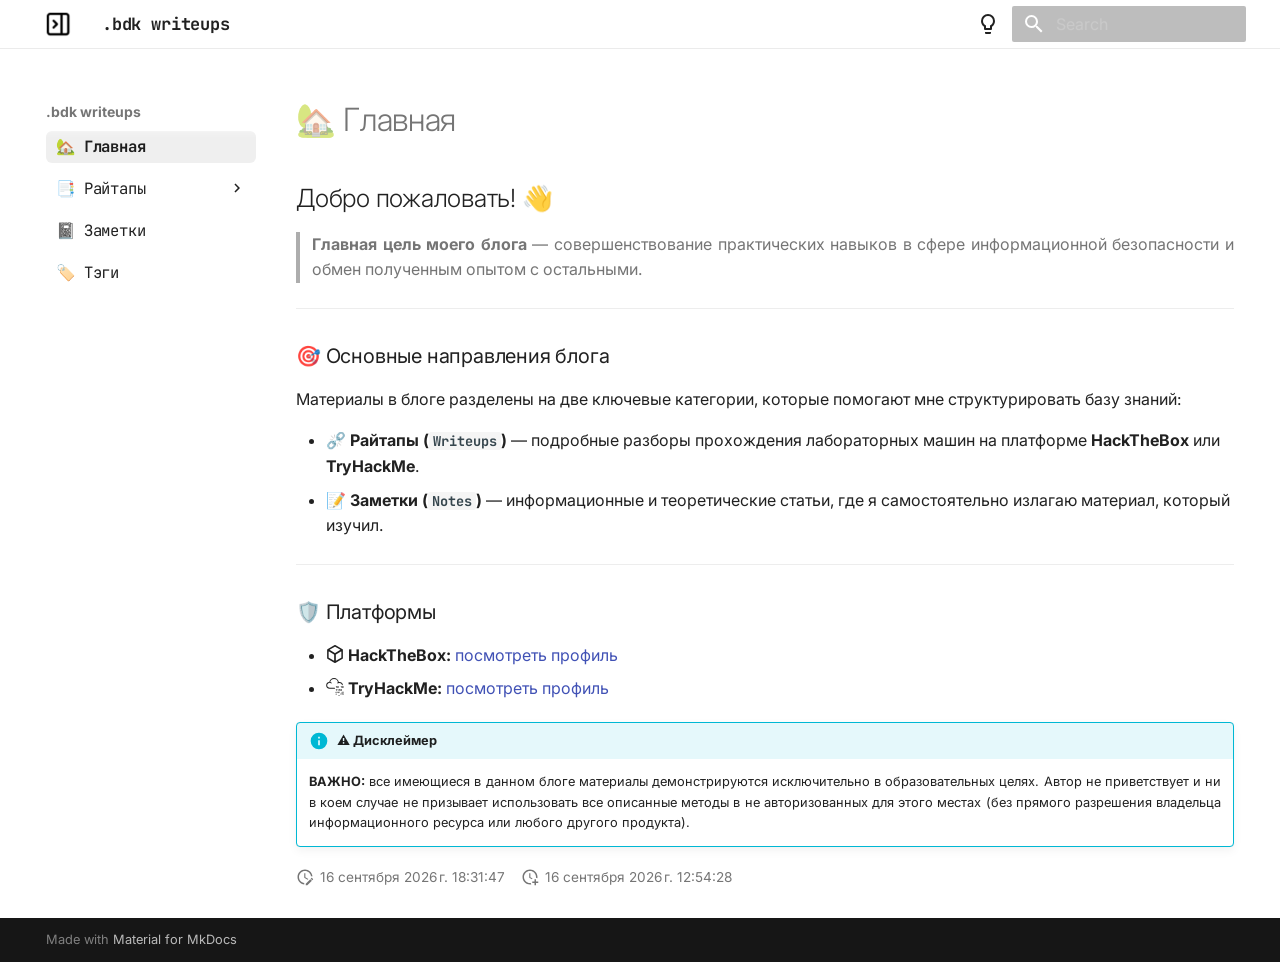
==== commit d3c8af9d: "Deployed d3e4eca with MkDocs version: 1.6.1" ====
--- a/index.html
+++ b/index.html
@@ -574,6 +574,33 @@
   
   
     <li class="md-nav__item">
+      <a href="notes/" class="md-nav__link">
+        
+  
+  
+  <span class="md-ellipsis">
+    
+  
+    📓 Заметки
+  
+
+    
+  </span>
+  
+  
+
+      </a>
+    </li>
+  
+
+    
+      
+      
+  
+  
+  
+  
+    <li class="md-nav__item">
       <a href="tags/" class="md-nav__link">
         
   
@@ -581,7 +608,7 @@
   <span class="md-ellipsis">
     
   
-    Тэги
+    🏷️ Тэги
   
 
     
@@ -691,6 +718,7 @@
 <p>Материалы в блоге разделены на две ключевые категории, которые помогают мне структурировать базу знаний:</p>
 <ul>
 <li>⛓️‍💥 <strong>Райтапы (<code>Writeups</code>)</strong> — подробные разборы прохождения лабораторных машин на платформе <strong>HackTheBox</strong> или <strong>TryHackMe</strong>.</li>
+<li>📝 <strong>Заметки (<code>Notes</code>)</strong> — информационные и теоретические статьи, где я самостоятельно излагаю материал, который изучил.</li>
 </ul>
 <hr>
 <h3 id="_3">🛡️ Платформы<a class="headerlink" href="#_3" title="Permanent link">¶</a></h3>
@@ -724,7 +752,7 @@
     <span class="md-icon" title="Last update">
       <svg xmlns="http://www.w3.org/2000/svg" viewBox="0 0 24 24"><path d="M21 13.1c-.1 0-.3.1-.4.2l-1 1 2.1 2.1 1-1c.2-.2.2-.6 0-.8l-1.3-1.3c-.1-.1-.2-.2-.4-.2m-1.9 1.8-6.1 6V23h2.1l6.1-6.1zM12.5 7v5.2l4 2.4-1 1L11 13V7zM11 21.9c-5.1-.5-9-4.8-9-9.9C2 6.5 6.5 2 12 2c5.3 0 9.6 4.1 10 9.3-.3-.1-.6-.2-1-.2s-.7.1-1 .2C19.6 7.2 16.2 4 12 4c-4.4 0-8 3.6-8 8 0 4.1 3.1 7.5 7.1 7.9l-.1.2z"></path></svg>
     </span>
-    <span class="git-revision-date-localized-plugin git-revision-date-localized-plugin-datetime" title="16 сентября 2026 г. 18:17:31 MSK">16 сентября 2026 г. 18:17:31</span>
+    <span class="git-revision-date-localized-plugin git-revision-date-localized-plugin-datetime" title="16 сентября 2026 г. 18:31:47 MSK">16 сентября 2026 г. 18:31:47</span>
   </span>
 
     
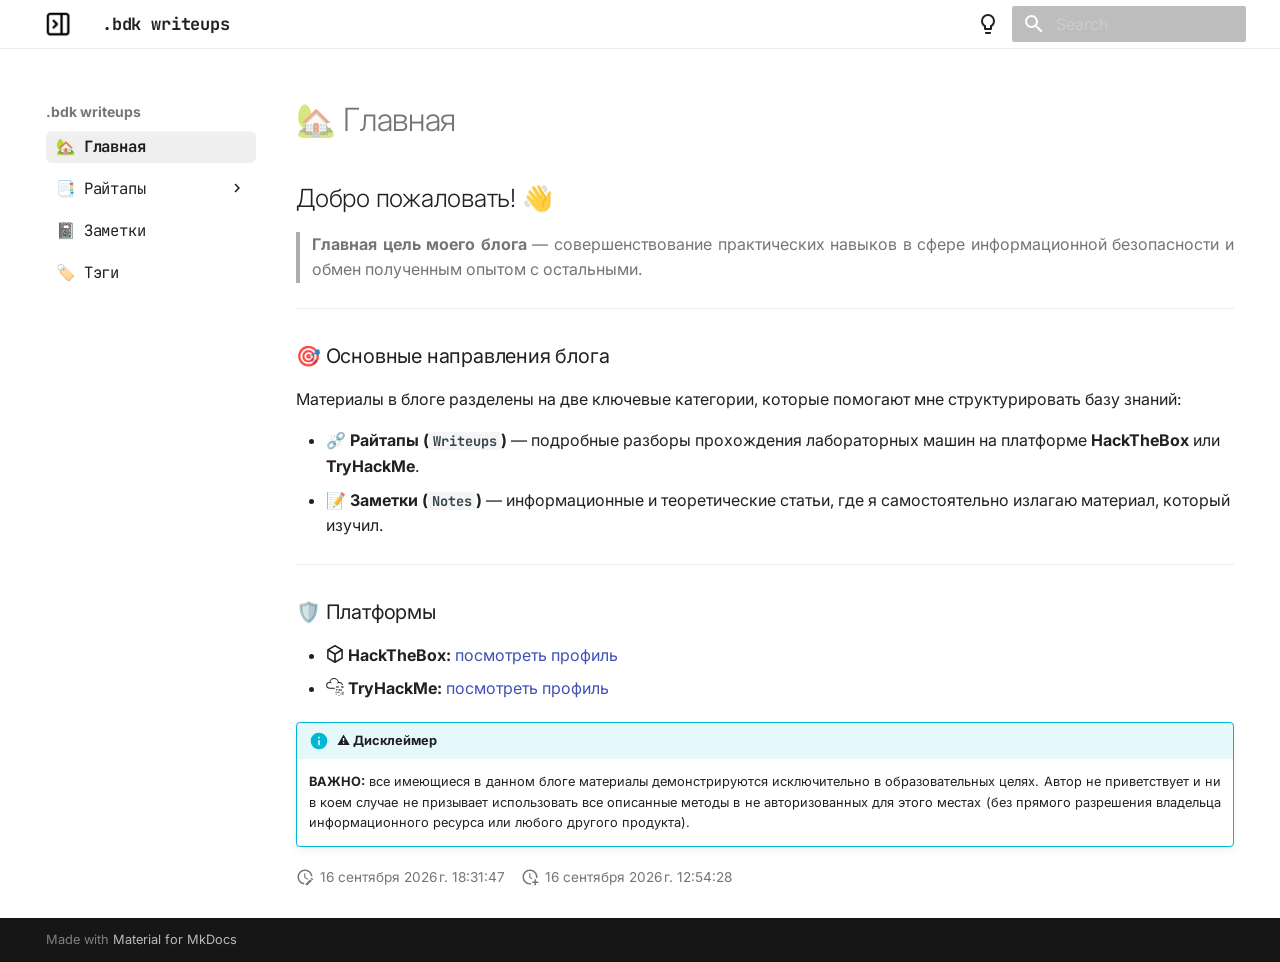
==== commit 54153378: "Deployed e3b7525 with MkDocs version: 1.6.1" ====
--- a/index.html
+++ b/index.html
@@ -9,7 +9,7 @@
       
       
       
-        <link rel="next" href="linux/cherryblossom/">
+        <link rel="next" href="windows/administrator/">
       
       
         
@@ -446,9 +446,11 @@
   
   
     <li class="md-nav__item">
-      <a href="Windows/administrator.md" class="md-nav__link">
-        
-  
+      <a href="windows/administrator/" class="md-nav__link">
+        
+  
+  
+    <svg xmlns="http://www.w3.org/2000/svg" viewBox="0 0 24 24"><path d="m22.51 6.457.001-.013a.89.89 0 0 0-.271-.638l-.027-.024q-.028-.025-.057-.048-.03-.022-.06-.04l-.029-.02-9.61-5.547a.89.89 0 0 0-.922.004L1.933 5.674l-.03.02-.023.014-.02.015a1 1 0 0 0-.147.134l-.003.003a.9.9 0 0 0-.221.584v.014l-.001.027v11.07c0 .328.18.63.469.784l9.599 5.542.023.011a1 1 0 0 0 .166.07l.04.01.072.015q.018.004.035.006a.8.8 0 0 0 .216 0q.018-.002.035-.006l.072-.014.04-.012.064-.022a1 1 0 0 0 .102-.047l.023-.011 9.599-5.542a.89.89 0 0 0 .469-.784V6.478zM5.255 6.082l6.537-3.774a.42.42 0 0 1 .418 0l6.537 3.774a.418.418 0 0 1 0 .725l-6.537 3.774a.42.42 0 0 1-.418 0L5.254 6.807a.418.418 0 0 1 0-.725m5.614 14.345a.417.417 0 0 1-.626.361l-6.524-3.766a.42.42 0 0 1-.209-.361V9.127a.417.417 0 0 1 .626-.361l6.524 3.766a.42.42 0 0 1 .209.362zm9.623-3.766a.42.42 0 0 1-.209.36l-6.524 3.767a.417.417 0 0 1-.626-.36v-7.533c0-.15.08-.287.209-.362l6.524-3.766a.417.417 0 0 1 .626.36z"></path></svg>
   
   <span class="md-ellipsis">
     
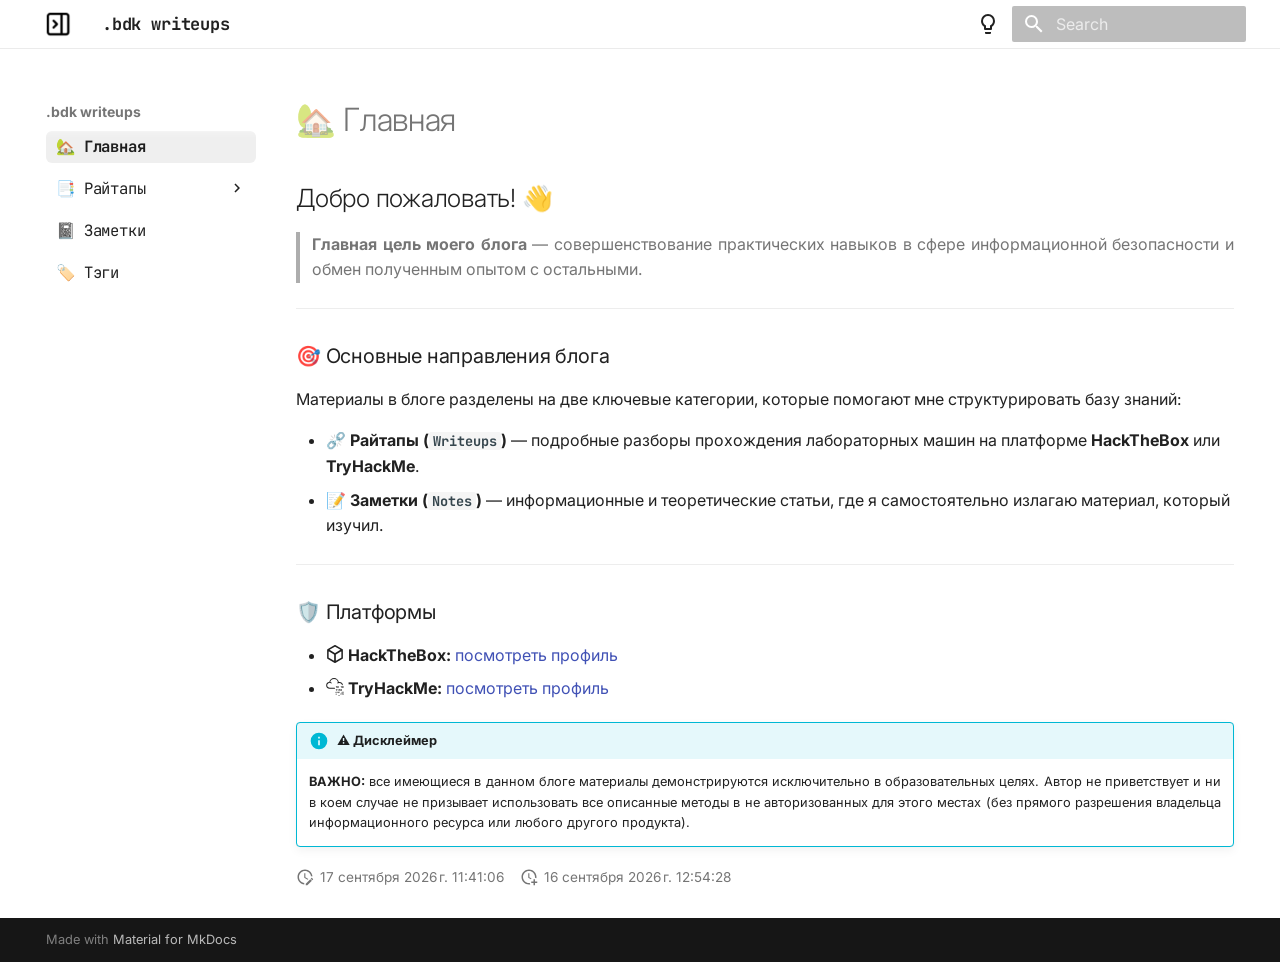
==== commit a524f6e9: "Deployed 422cf9f with MkDocs version: 1.6.1" ====
--- a/index.html
+++ b/index.html
@@ -754,7 +754,7 @@
     <span class="md-icon" title="Last update">
       <svg xmlns="http://www.w3.org/2000/svg" viewBox="0 0 24 24"><path d="M21 13.1c-.1 0-.3.1-.4.2l-1 1 2.1 2.1 1-1c.2-.2.2-.6 0-.8l-1.3-1.3c-.1-.1-.2-.2-.4-.2m-1.9 1.8-6.1 6V23h2.1l6.1-6.1zM12.5 7v5.2l4 2.4-1 1L11 13V7zM11 21.9c-5.1-.5-9-4.8-9-9.9C2 6.5 6.5 2 12 2c5.3 0 9.6 4.1 10 9.3-.3-.1-.6-.2-1-.2s-.7.1-1 .2C19.6 7.2 16.2 4 12 4c-4.4 0-8 3.6-8 8 0 4.1 3.1 7.5 7.1 7.9l-.1.2z"></path></svg>
     </span>
-    <span class="git-revision-date-localized-plugin git-revision-date-localized-plugin-datetime" title="16 сентября 2026 г. 18:31:47 MSK">16 сентября 2026 г. 18:31:47</span>
+    <span class="git-revision-date-localized-plugin git-revision-date-localized-plugin-datetime" title="17 сентября 2026 г. 11:41:06 MSK">17 сентября 2026 г. 11:41:06</span>
   </span>
 
     
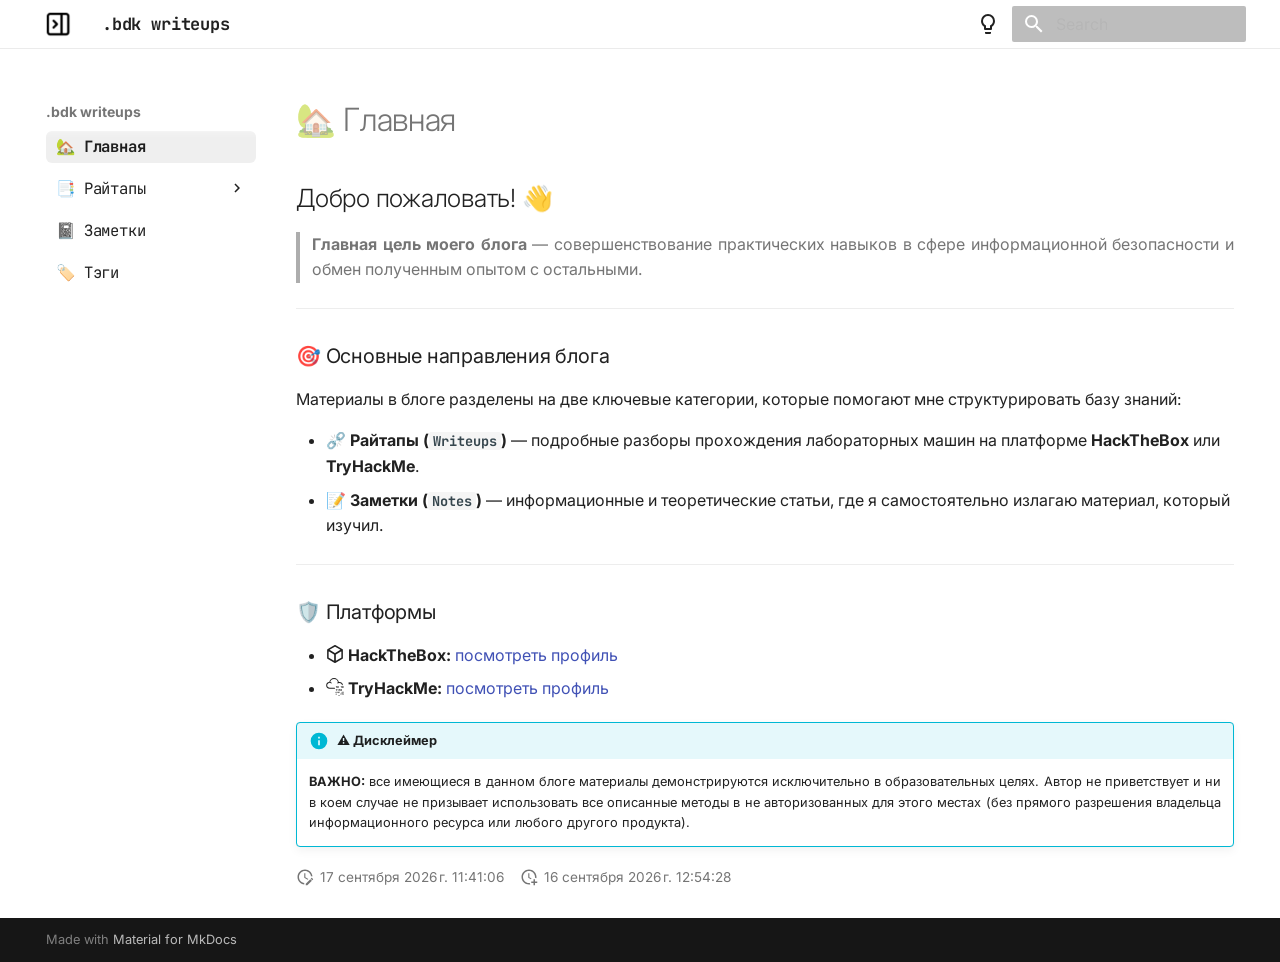
==== commit f27879ab: "Deployed 2b64486 with MkDocs version: 1.6.1" ====
--- a/index.html
+++ b/index.html
@@ -54,7 +54,18 @@
 
     
     
-  <link href="assets/stylesheets/glightbox.min.css" rel="stylesheet"><script src="assets/javascripts/glightbox.min.js"></script><style id="glightbox-style">
+  
+<meta property="og:type" content="website">
+<meta property="og:title" content=".bdk writeups">
+<meta property="og:image" content="https://bdk44.github.io/assets/images/social/index.png">
+<meta property="og:image:type" content="image/png">
+<meta property="og:image:width" content="1200">
+<meta property="og:image:height" content="630">
+<meta property="og:url" content="https://bdk44.github.io/">
+<meta property="twitter:card" content="summary_large_image">
+<meta property="twitter:title" content=".bdk writeups">
+<meta property="twitter:image" content="https://bdk44.github.io/assets/images/social/index.png">
+<link href="assets/stylesheets/glightbox.min.css" rel="stylesheet"><script src="assets/javascripts/glightbox.min.js"></script><style id="glightbox-style">
             html.glightbox-open { overflow: initial; height: 100%; }
             .gslide-title { margin-top: 0px; user-select: text; }
             .gslide-desc { color: #666; user-select: text; }
@@ -456,6 +467,36 @@
     
   
     HTB: Administrator (Medium)
+  
+
+    
+  </span>
+  
+  
+
+      </a>
+    </li>
+  
+
+              
+            
+              
+                
+  
+  
+  
+  
+    <li class="md-nav__item">
+      <a href="windows/sendai/" class="md-nav__link">
+        
+  
+  
+    <svg xmlns="http://www.w3.org/2000/svg" viewBox="0 0 24 24"><path d="m22.51 6.457.001-.013a.89.89 0 0 0-.271-.638l-.027-.024q-.028-.025-.057-.048-.03-.022-.06-.04l-.029-.02-9.61-5.547a.89.89 0 0 0-.922.004L1.933 5.674l-.03.02-.023.014-.02.015a1 1 0 0 0-.147.134l-.003.003a.9.9 0 0 0-.221.584v.014l-.001.027v11.07c0 .328.18.63.469.784l9.599 5.542.023.011a1 1 0 0 0 .166.07l.04.01.072.015q.018.004.035.006a.8.8 0 0 0 .216 0q.018-.002.035-.006l.072-.014.04-.012.064-.022a1 1 0 0 0 .102-.047l.023-.011 9.599-5.542a.89.89 0 0 0 .469-.784V6.478zM5.255 6.082l6.537-3.774a.42.42 0 0 1 .418 0l6.537 3.774a.418.418 0 0 1 0 .725l-6.537 3.774a.42.42 0 0 1-.418 0L5.254 6.807a.418.418 0 0 1 0-.725m5.614 14.345a.417.417 0 0 1-.626.361l-6.524-3.766a.42.42 0 0 1-.209-.361V9.127a.417.417 0 0 1 .626-.361l6.524 3.766a.42.42 0 0 1 .209.362zm9.623-3.766a.42.42 0 0 1-.209.36l-6.524 3.767a.417.417 0 0 1-.626-.36v-7.533c0-.15.08-.287.209-.362l6.524-3.766a.417.417 0 0 1 .626.36z"></path></svg>
+  
+  <span class="md-ellipsis">
+    
+  
+    HTB: Sendai (Medium)
   
 
     
